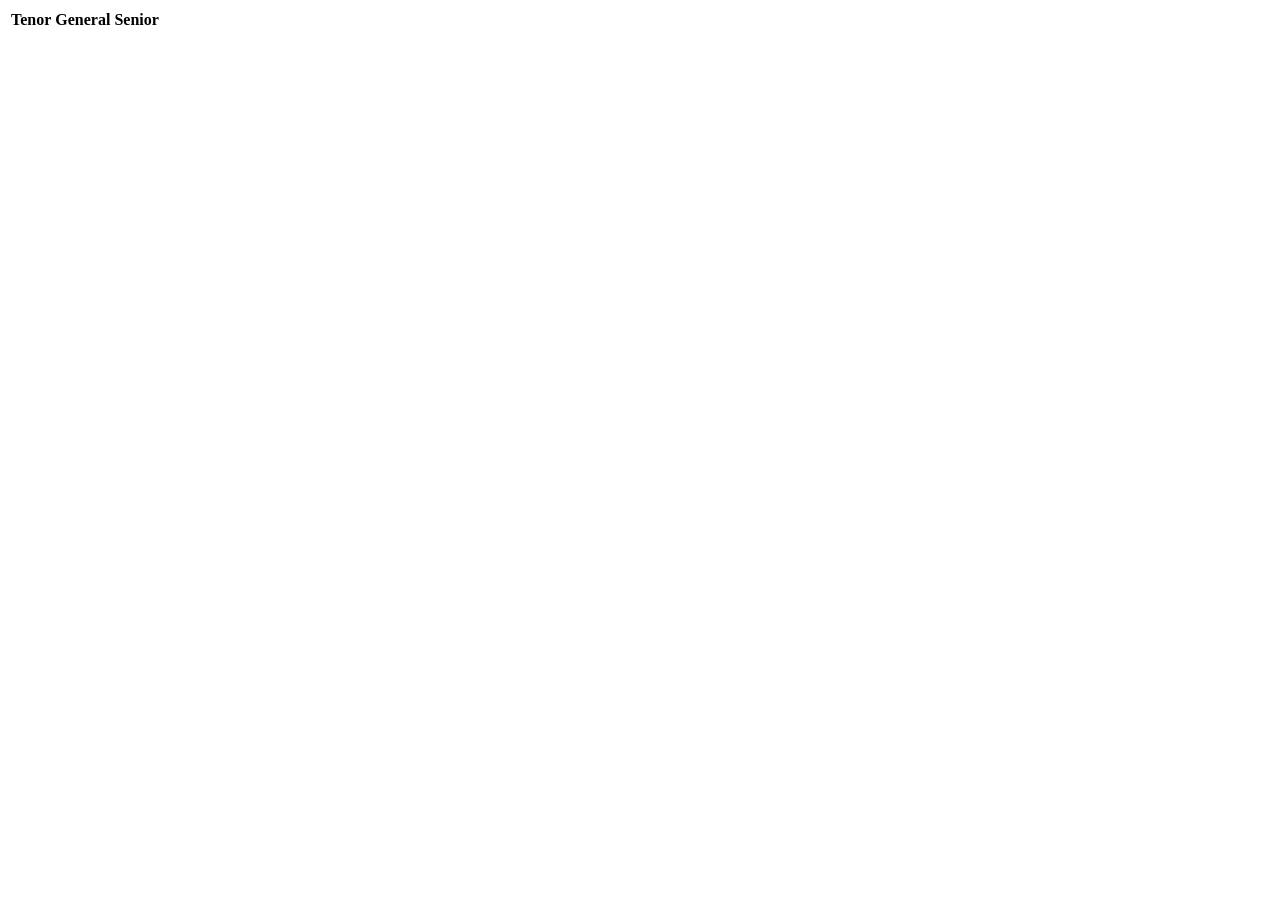
==== snapshots/au_fd_interest_rates.html @ 5e1a3cbd "added banks[c]" ====
<!--
Replace this template with a real AU fixed-deposit page HTML snapshot.
URL: https://www.au.bank.in/interest-rates/fixed-deposit-interest-rates
-->
<html>
  <body>
    <table>
      <tr>
        <th>Tenor</th>
        <th>General</th>
        <th>Senior</th>
      </tr>
    </table>
  </body>
</html>
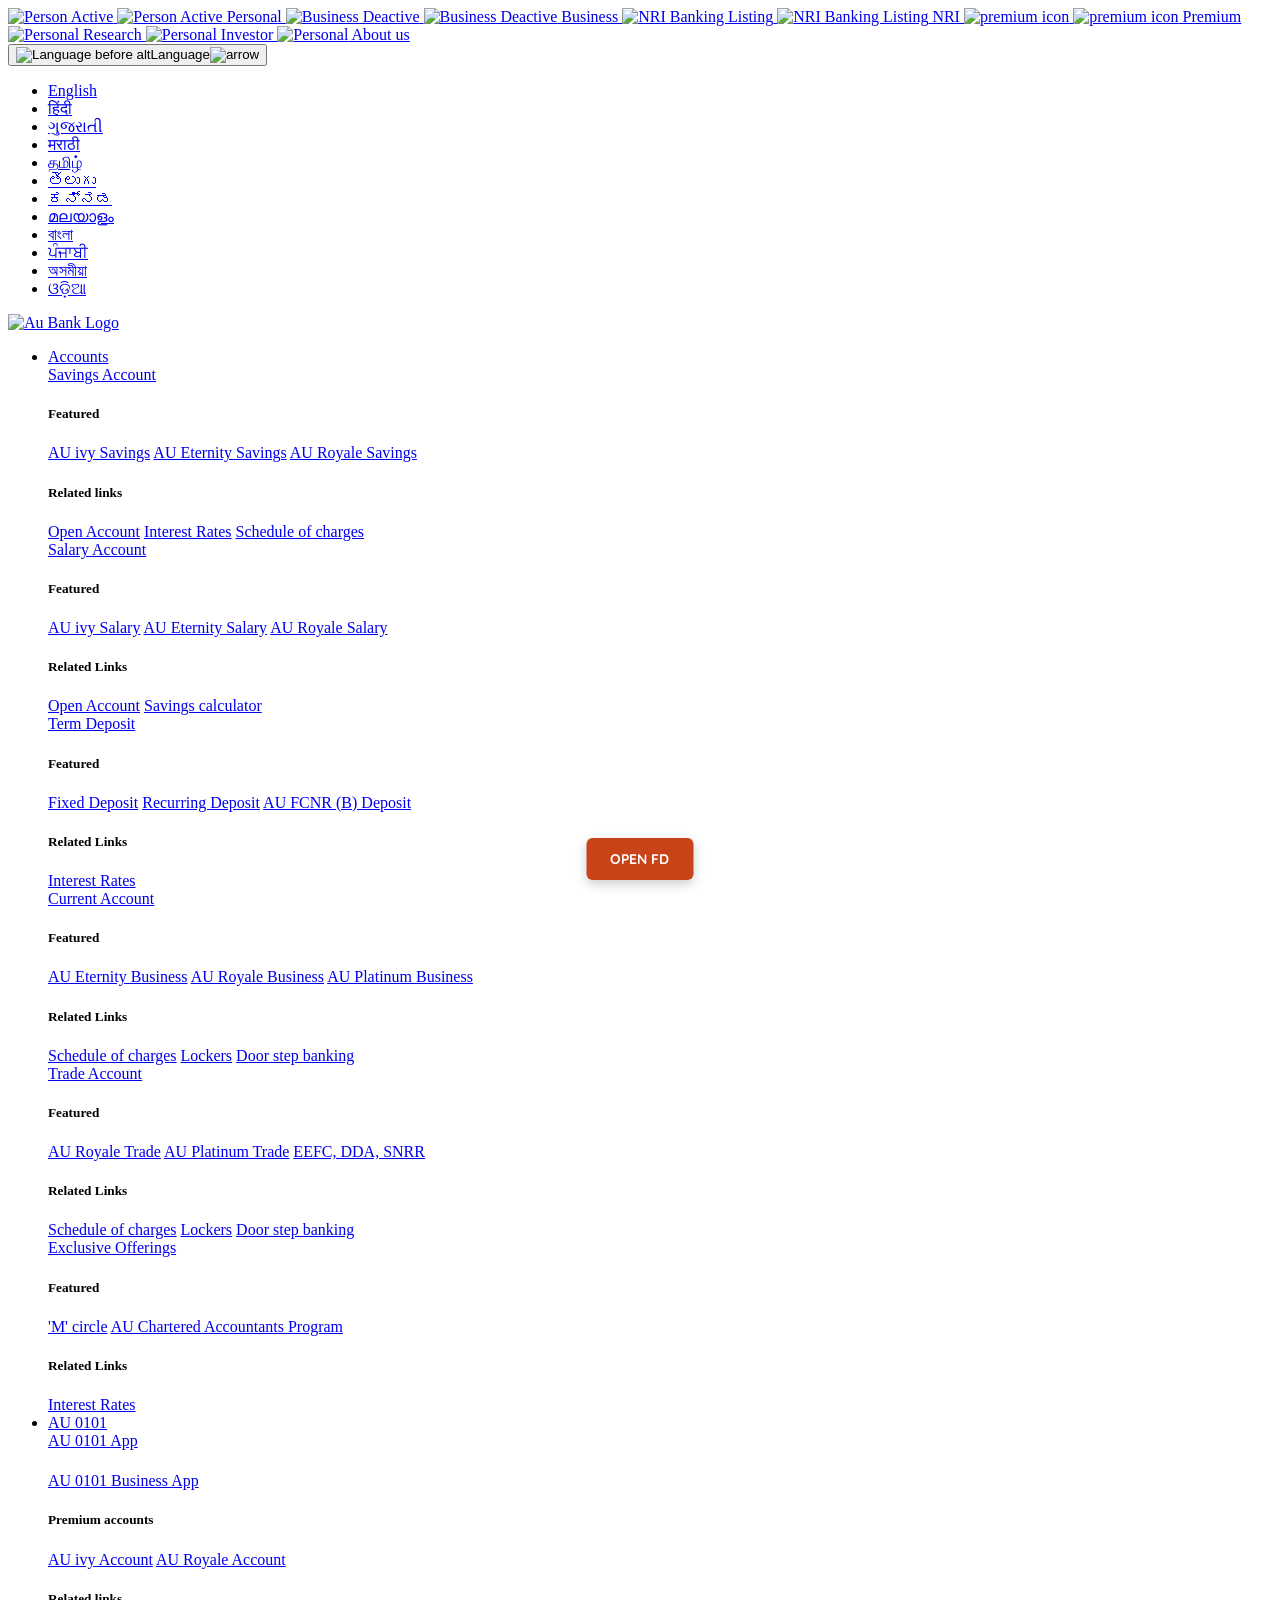
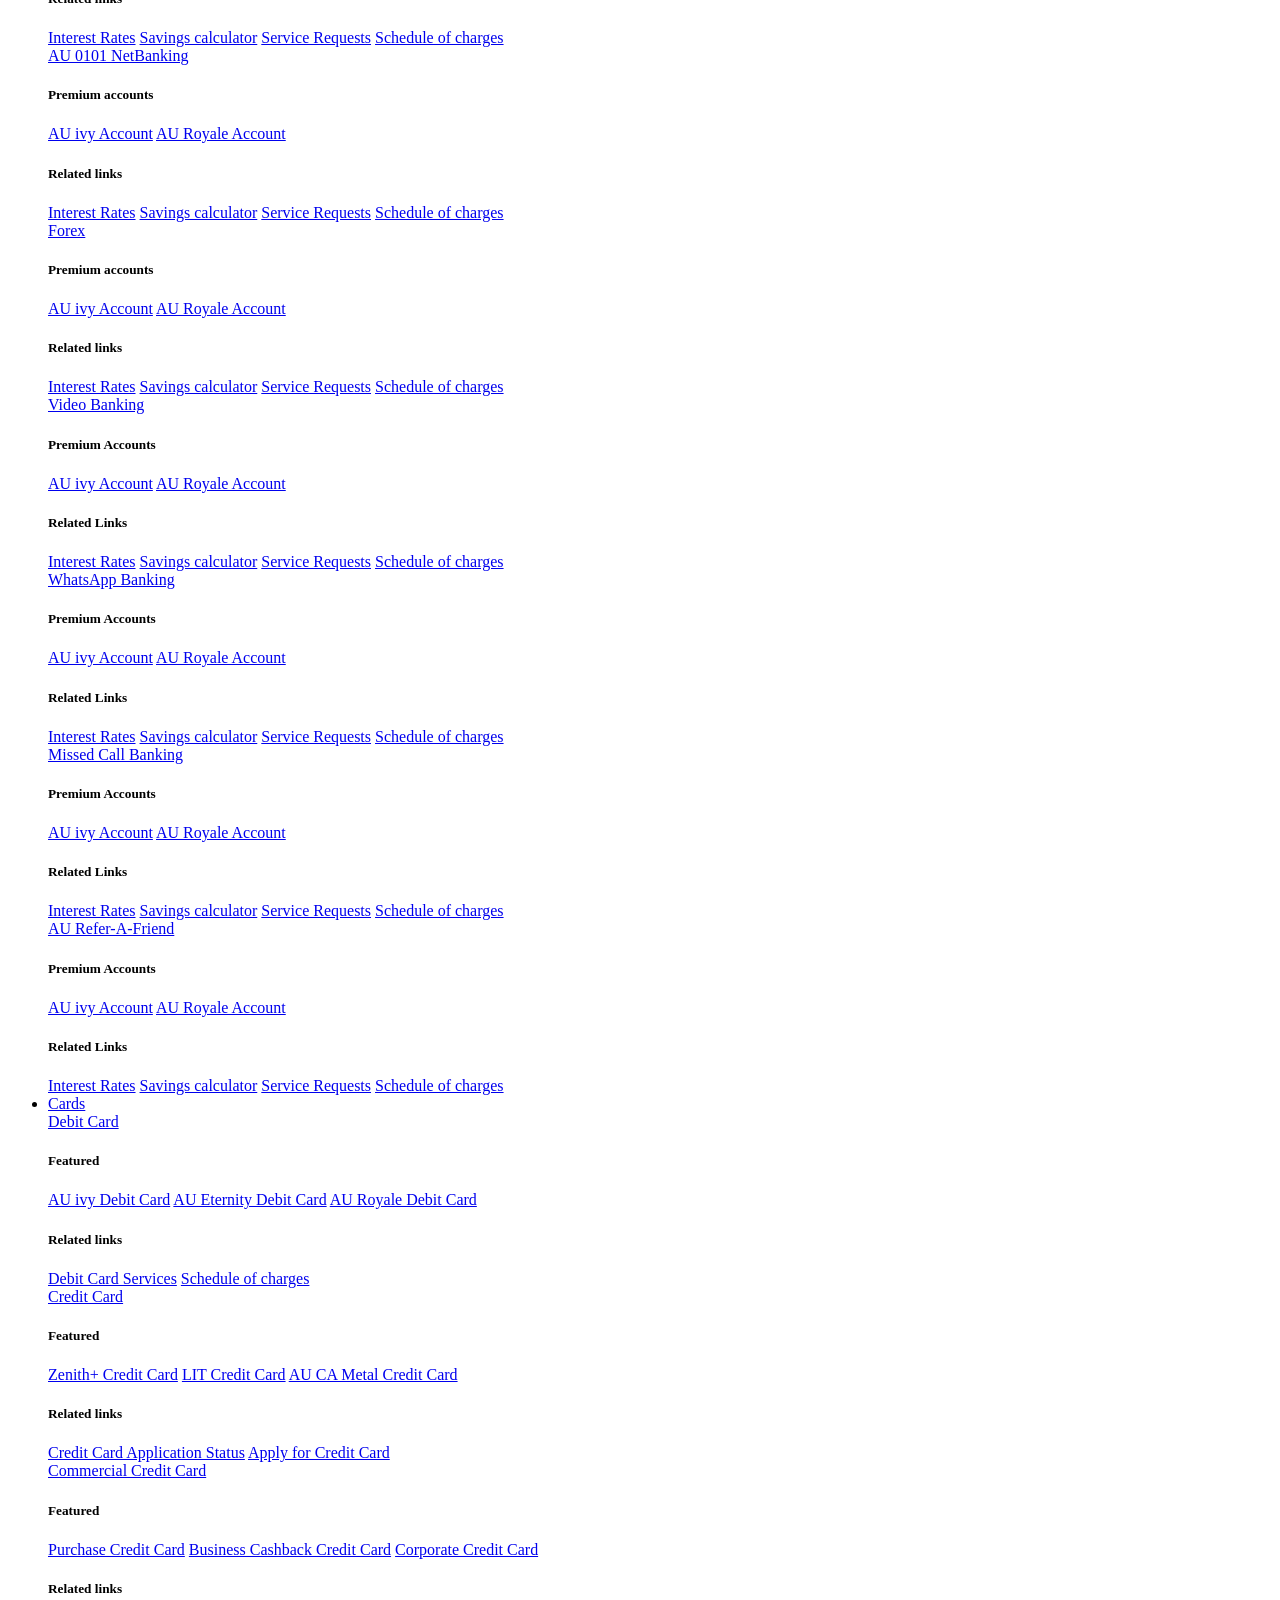
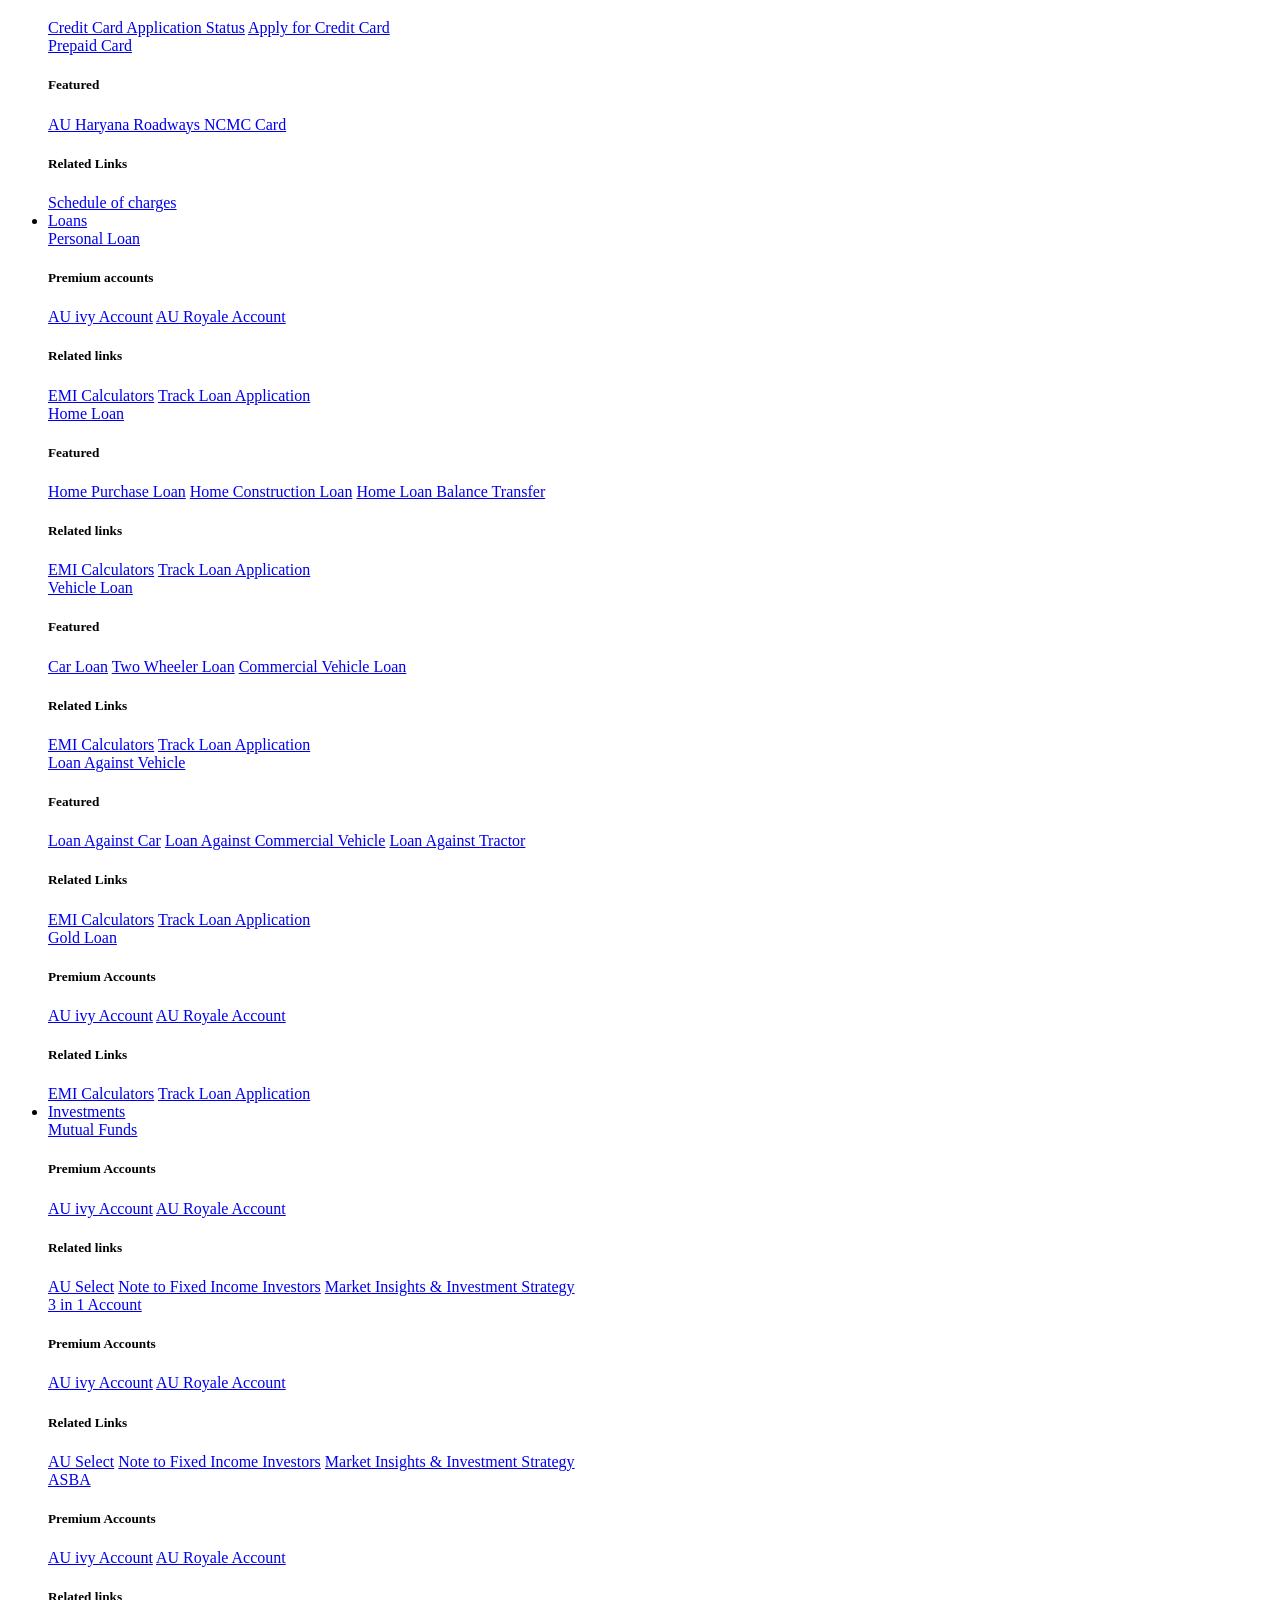
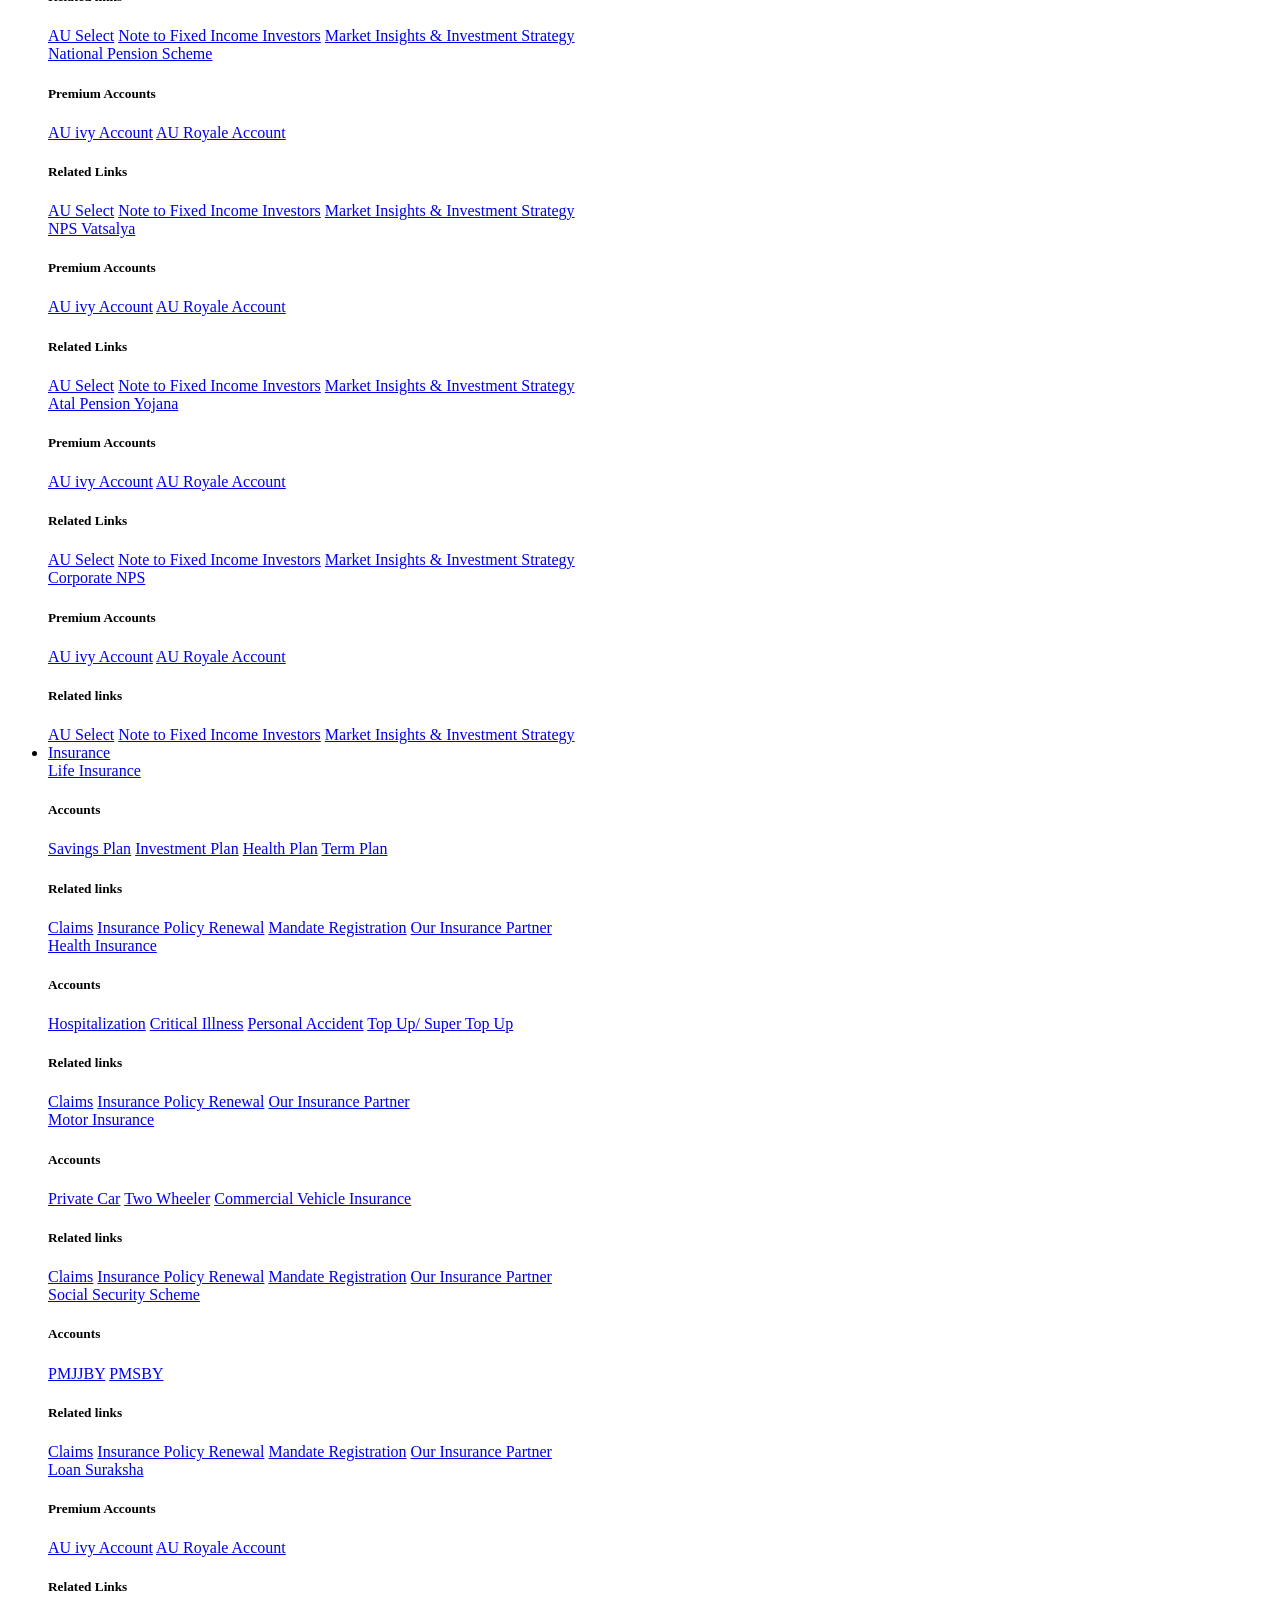
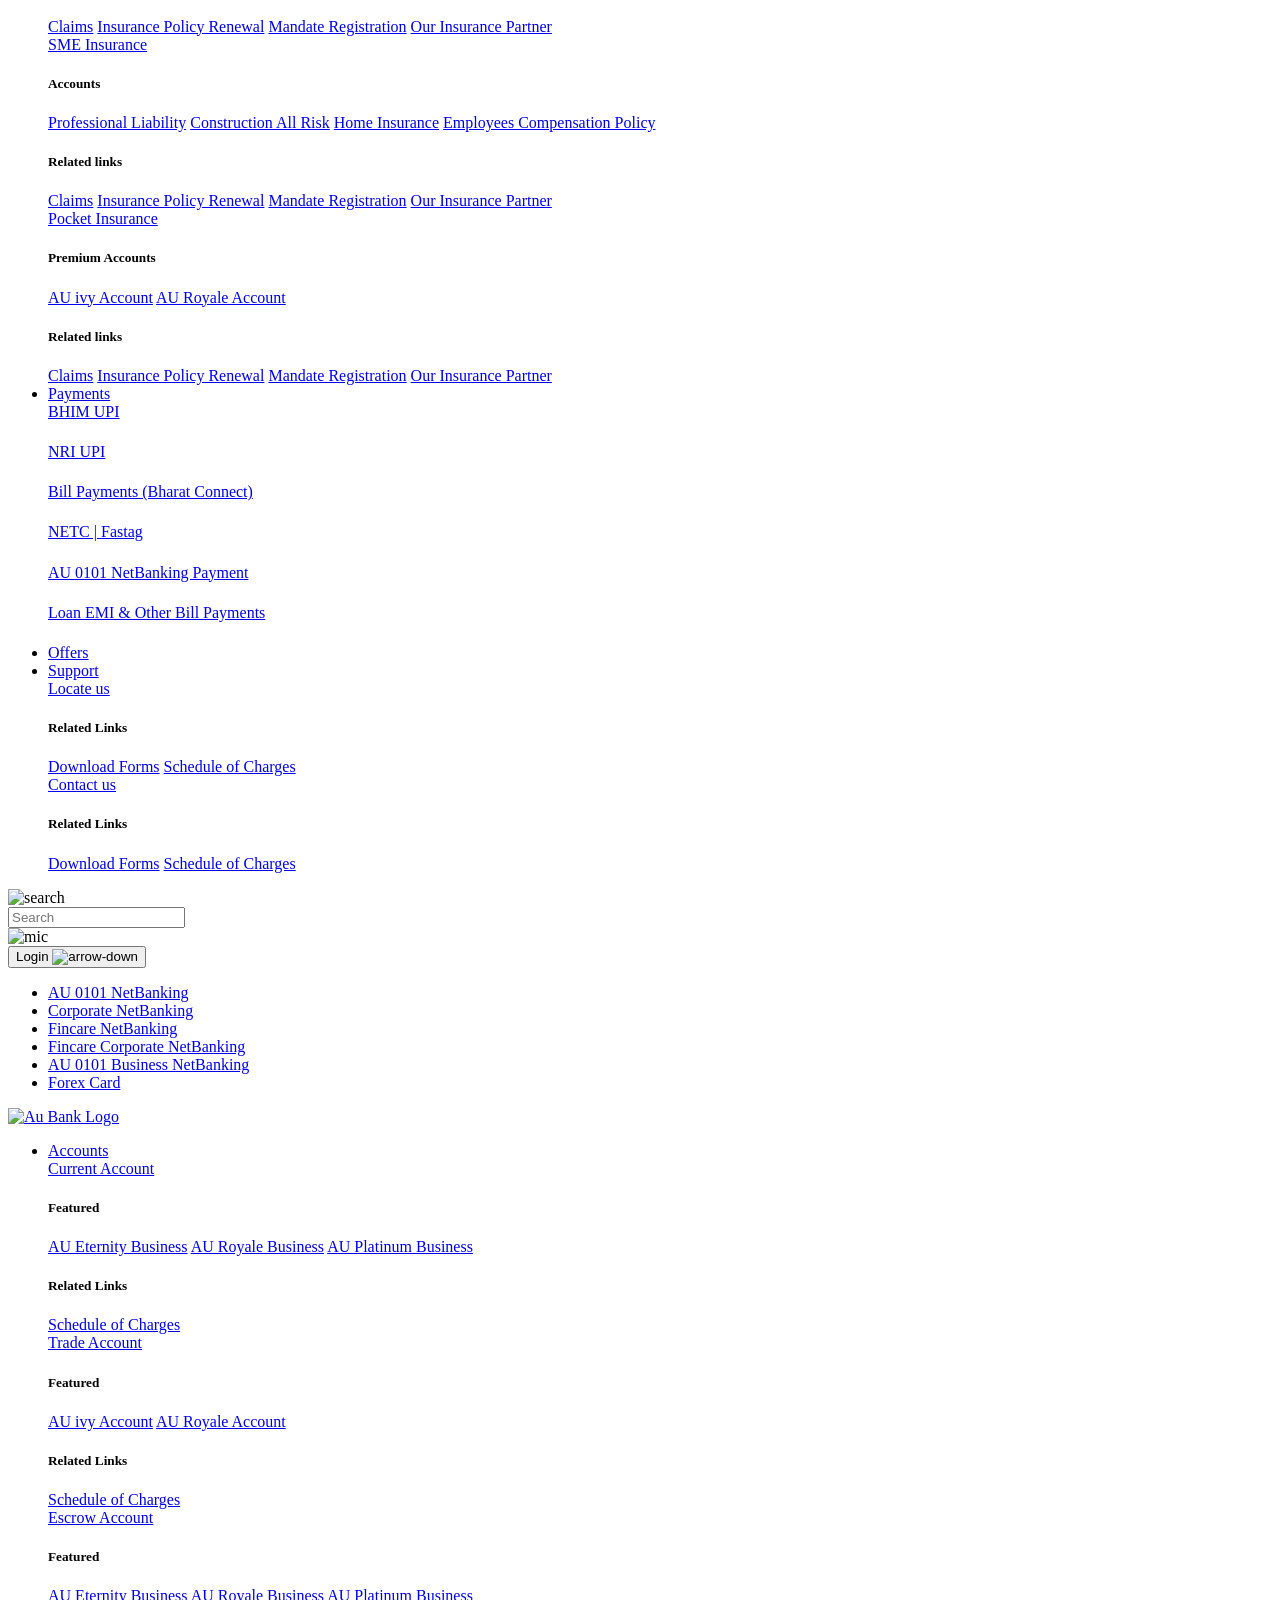
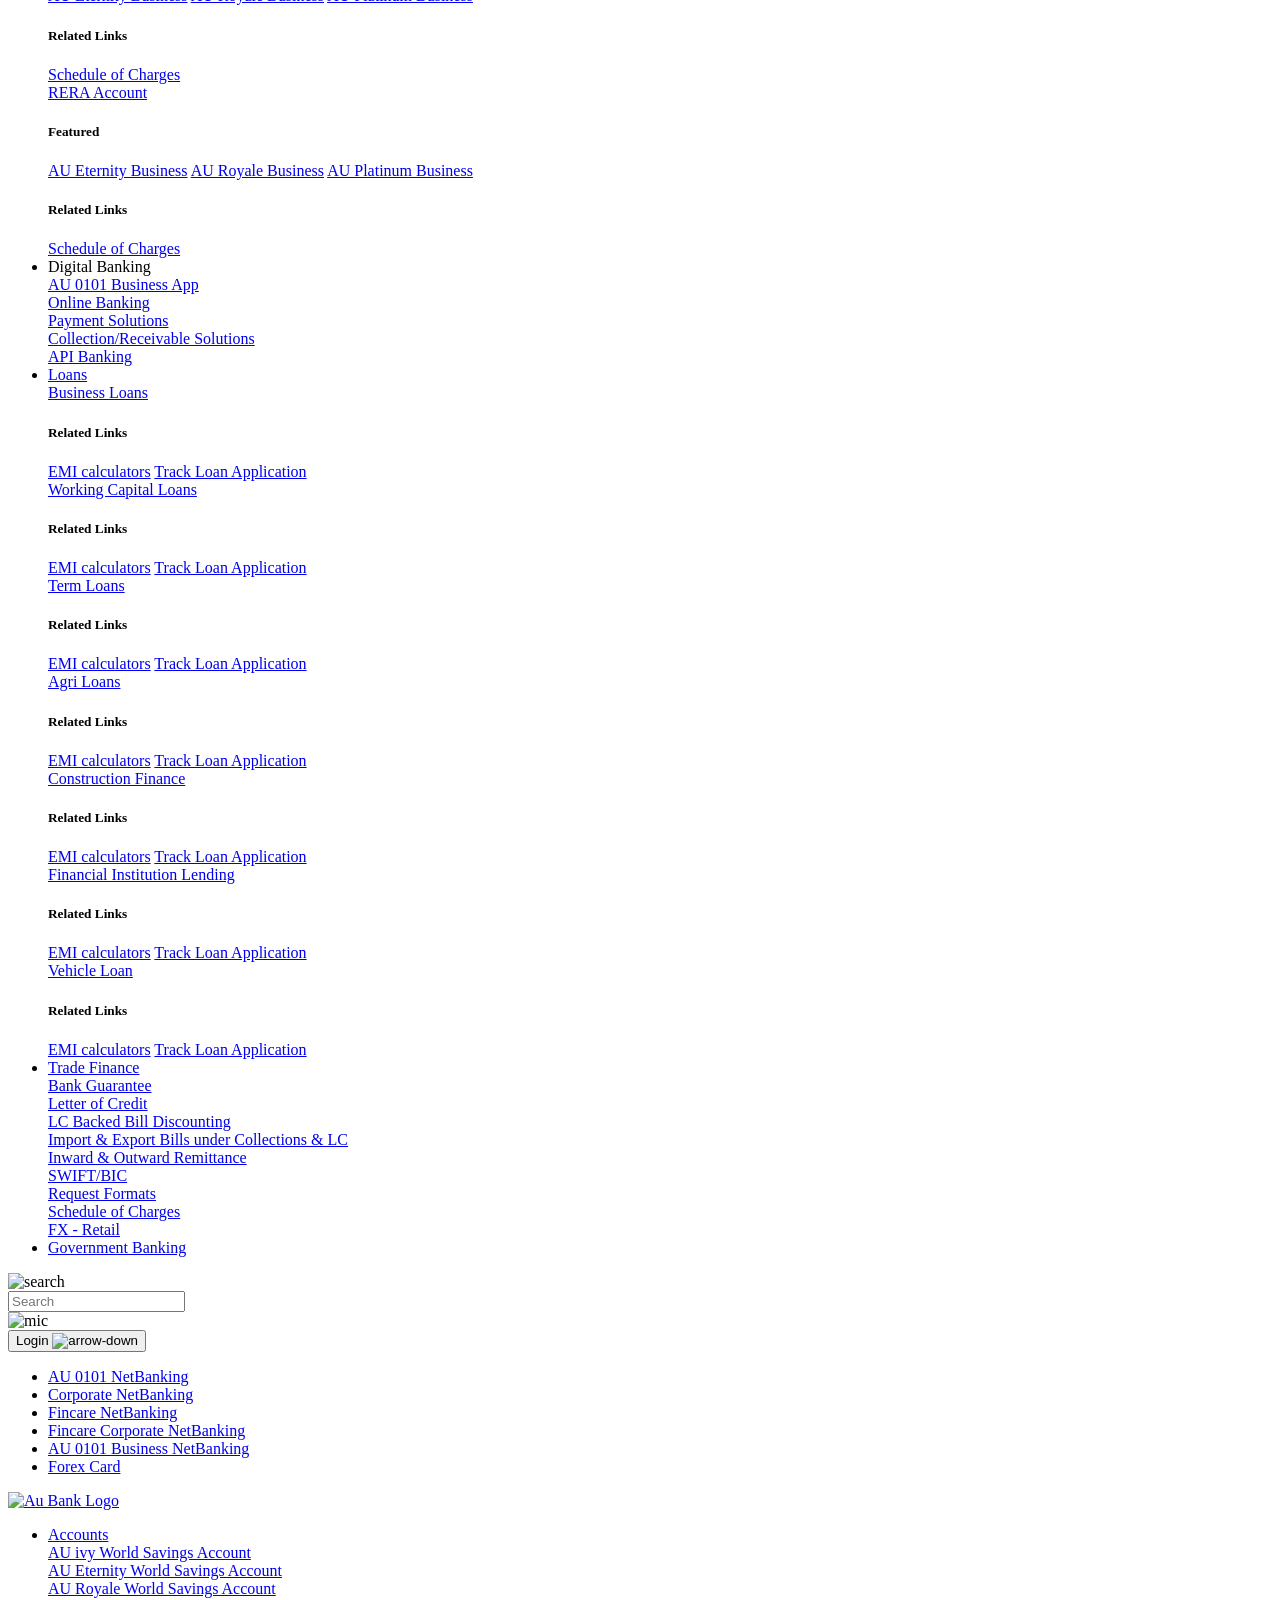
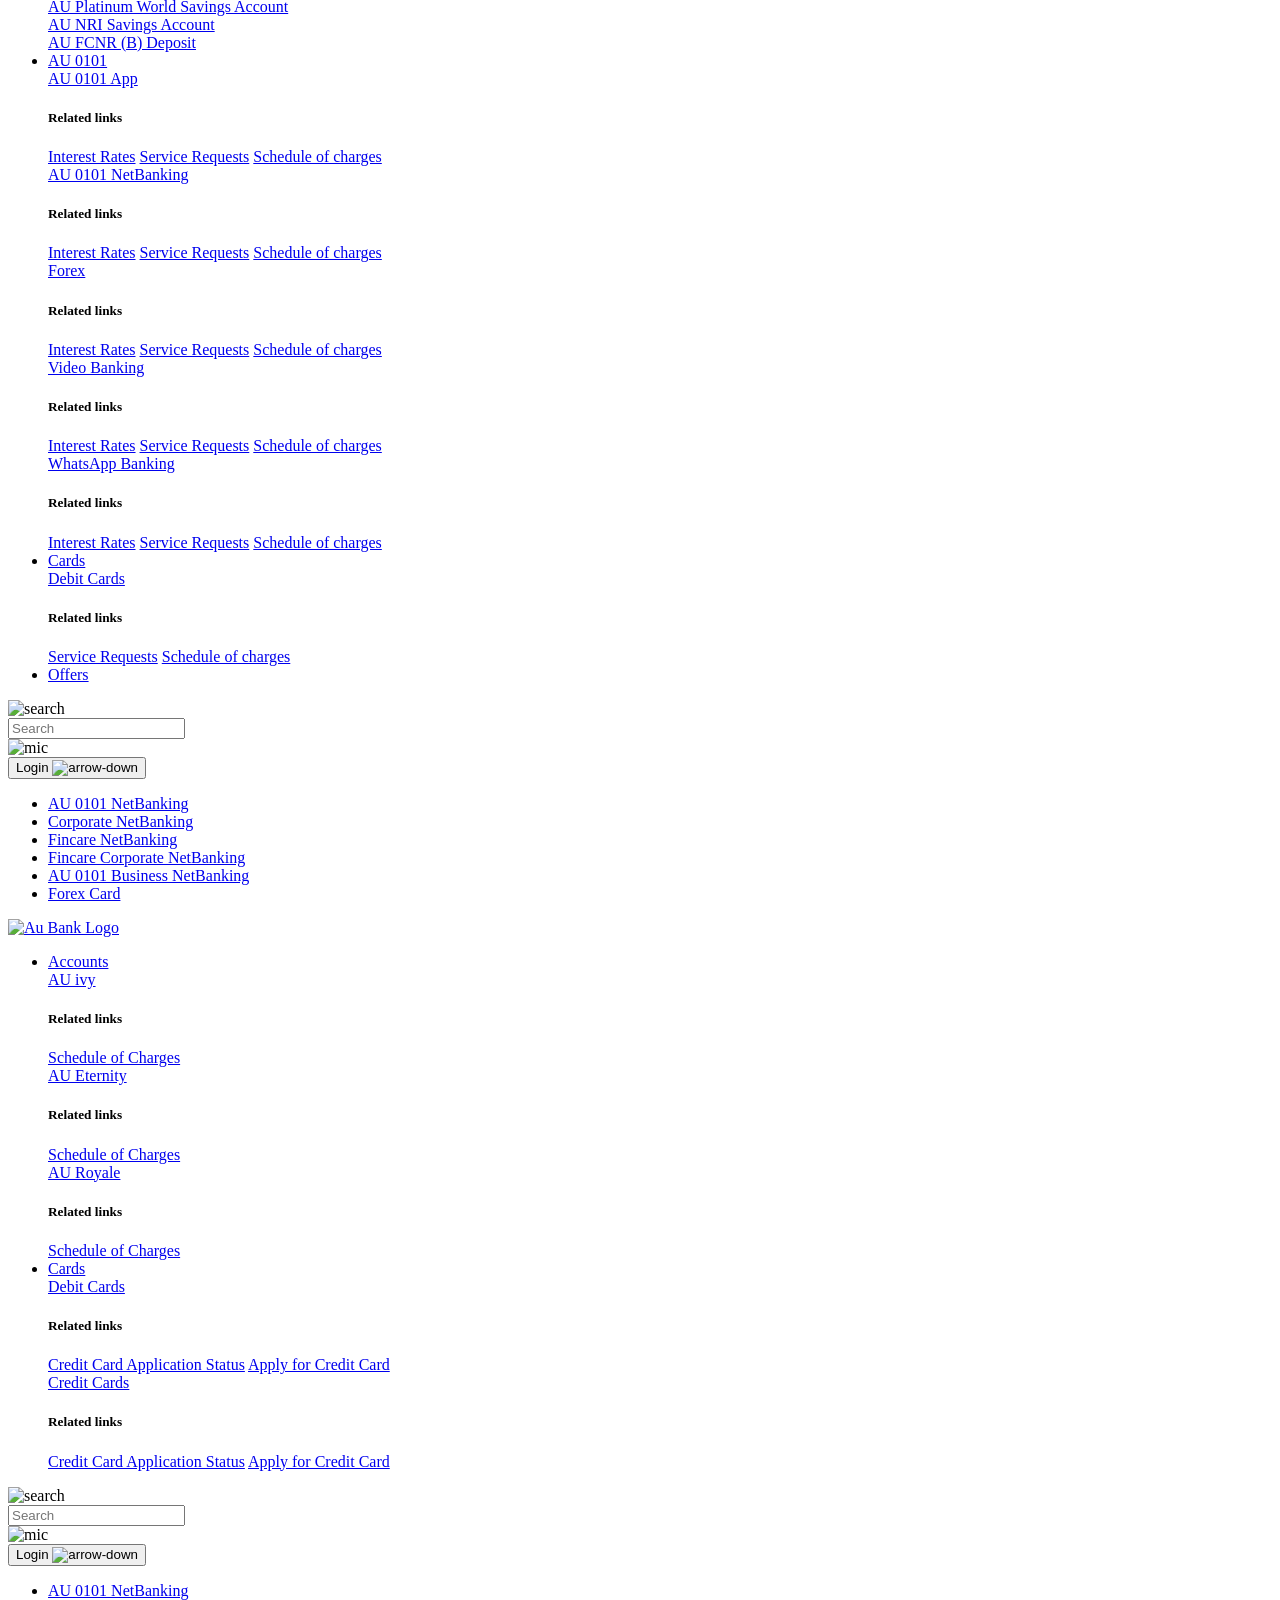
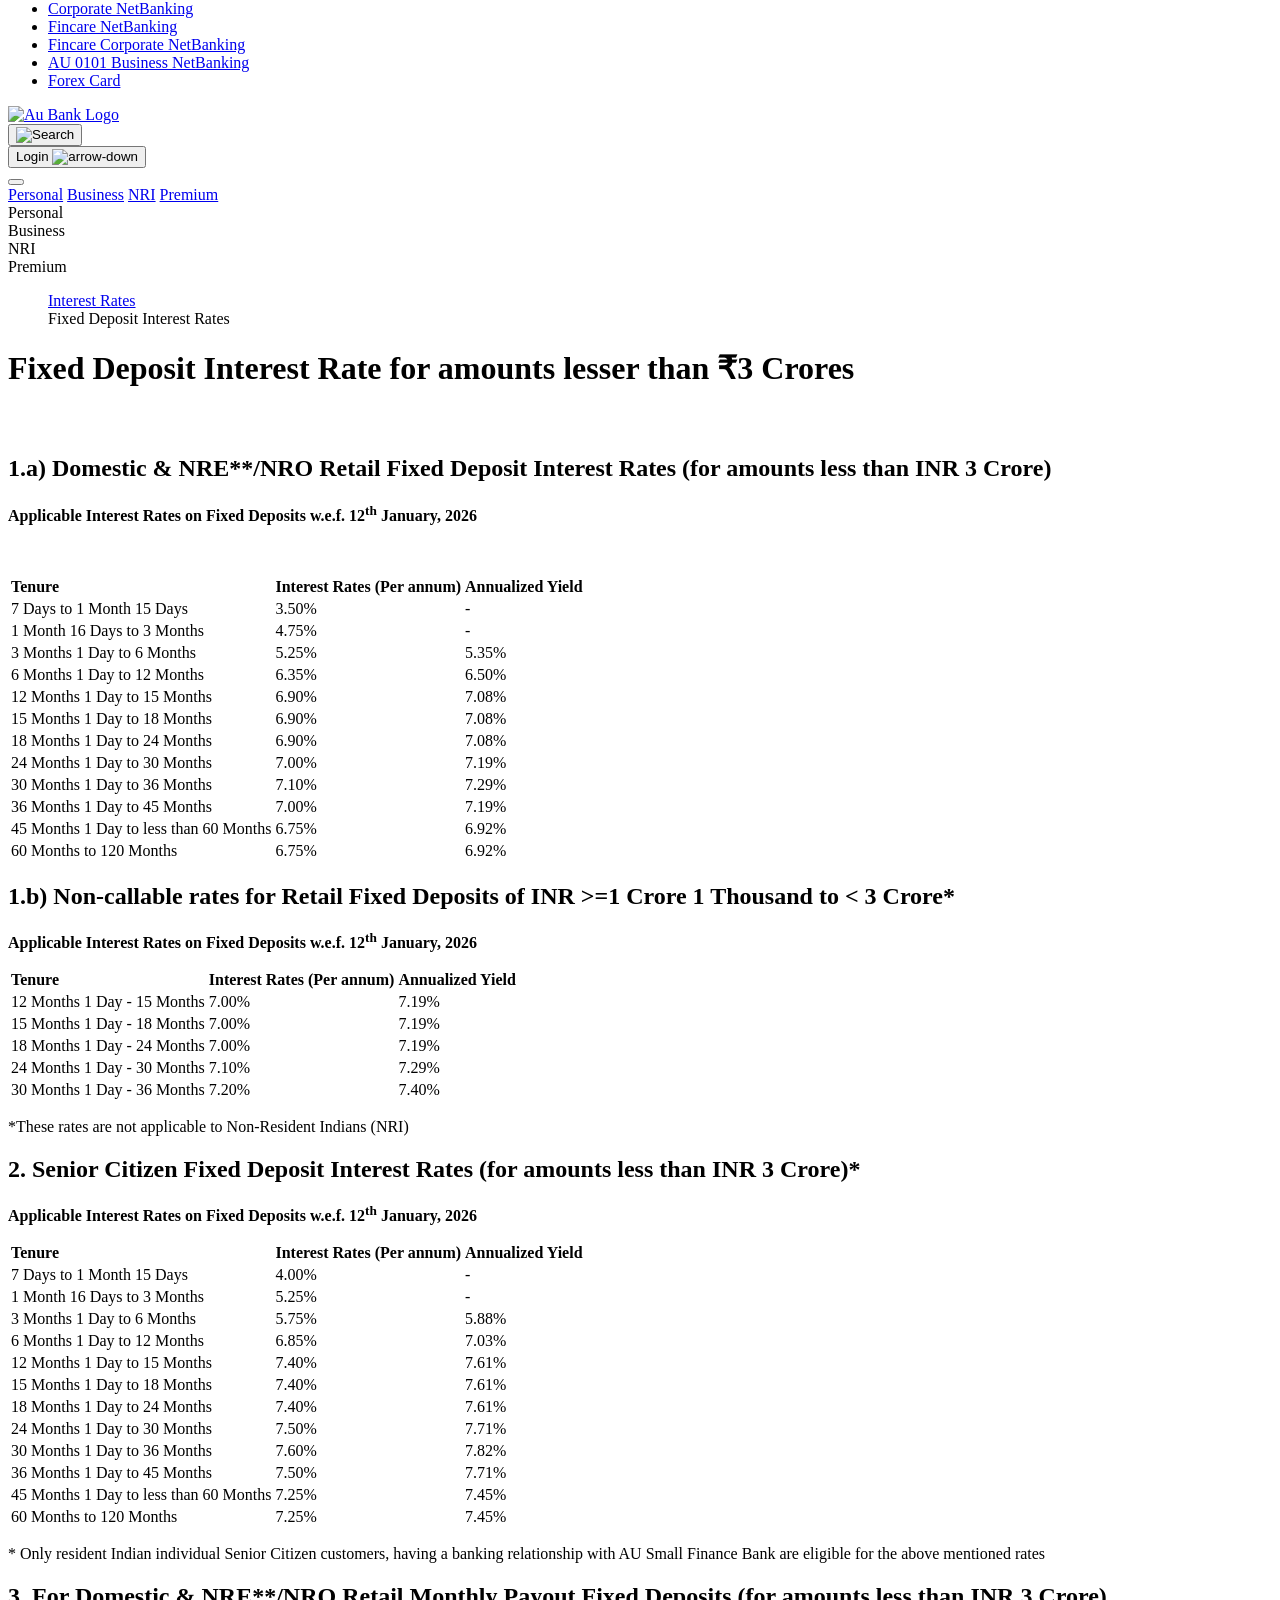
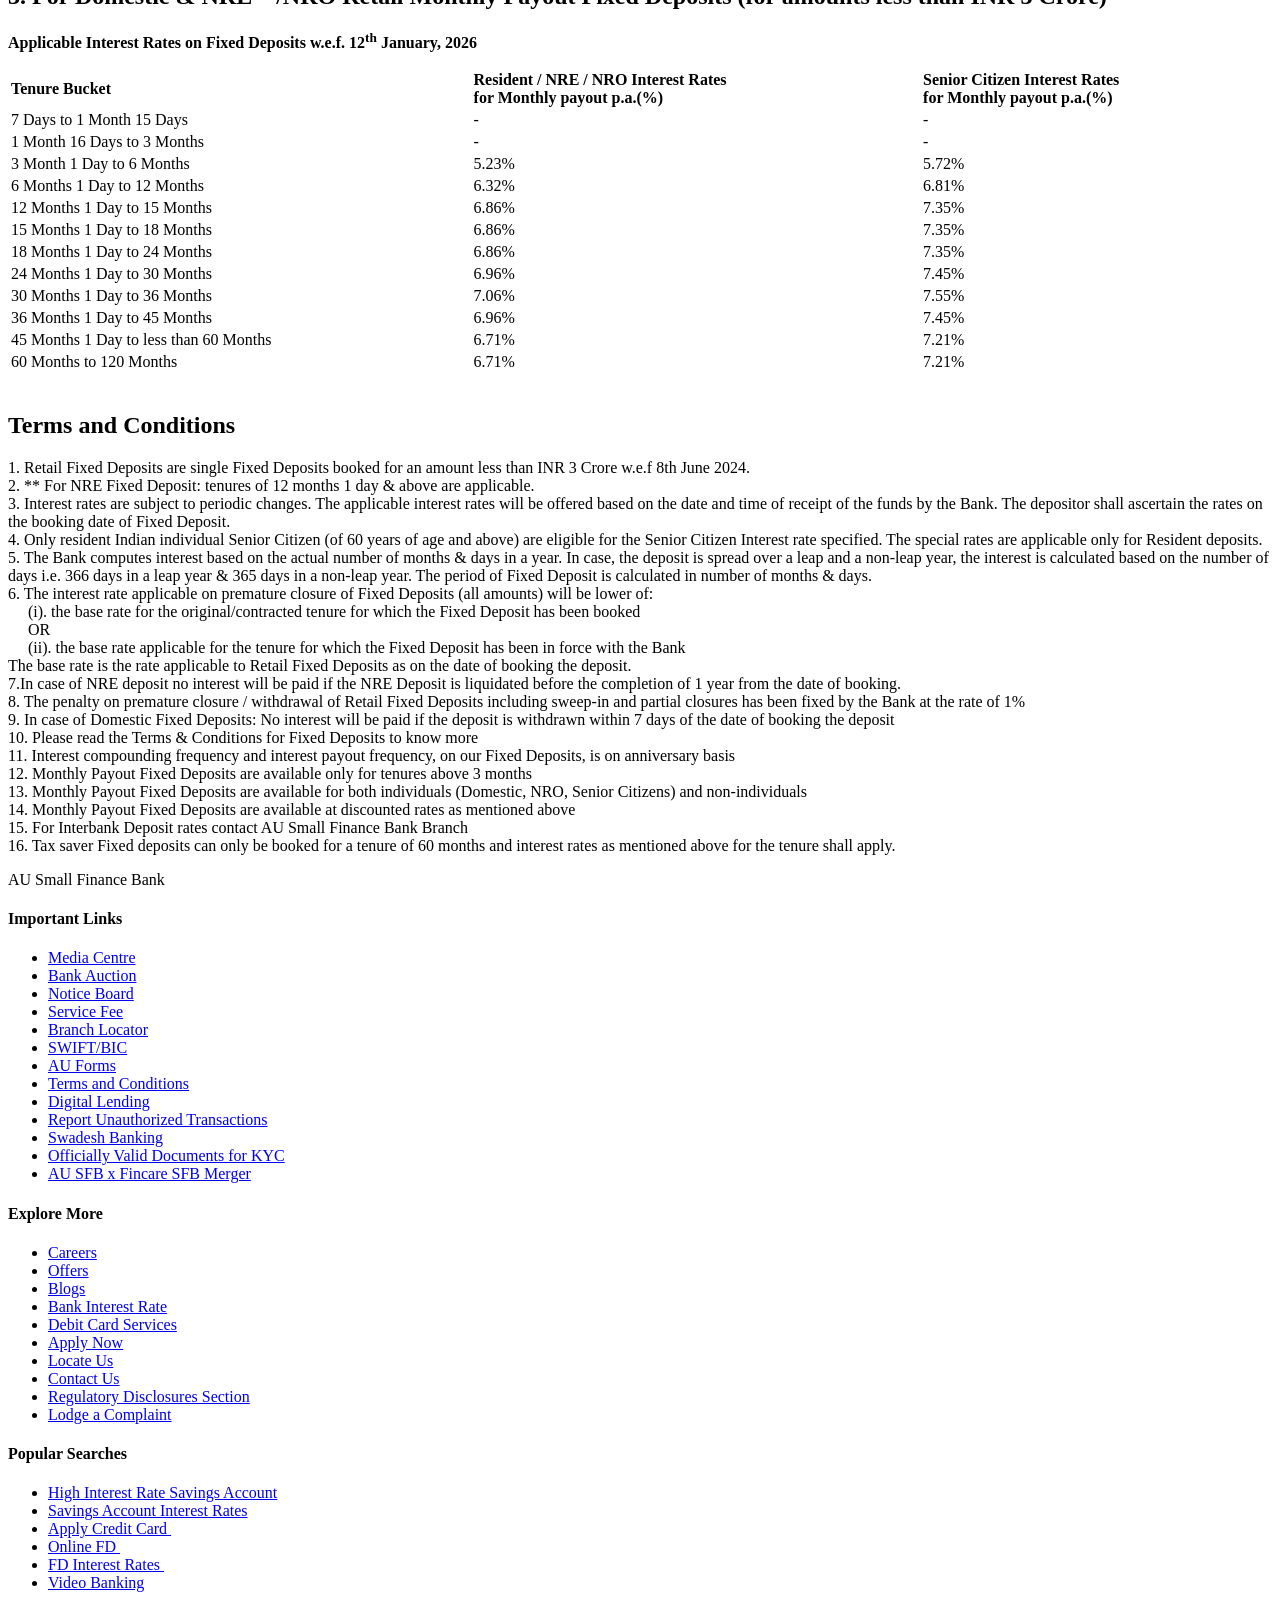
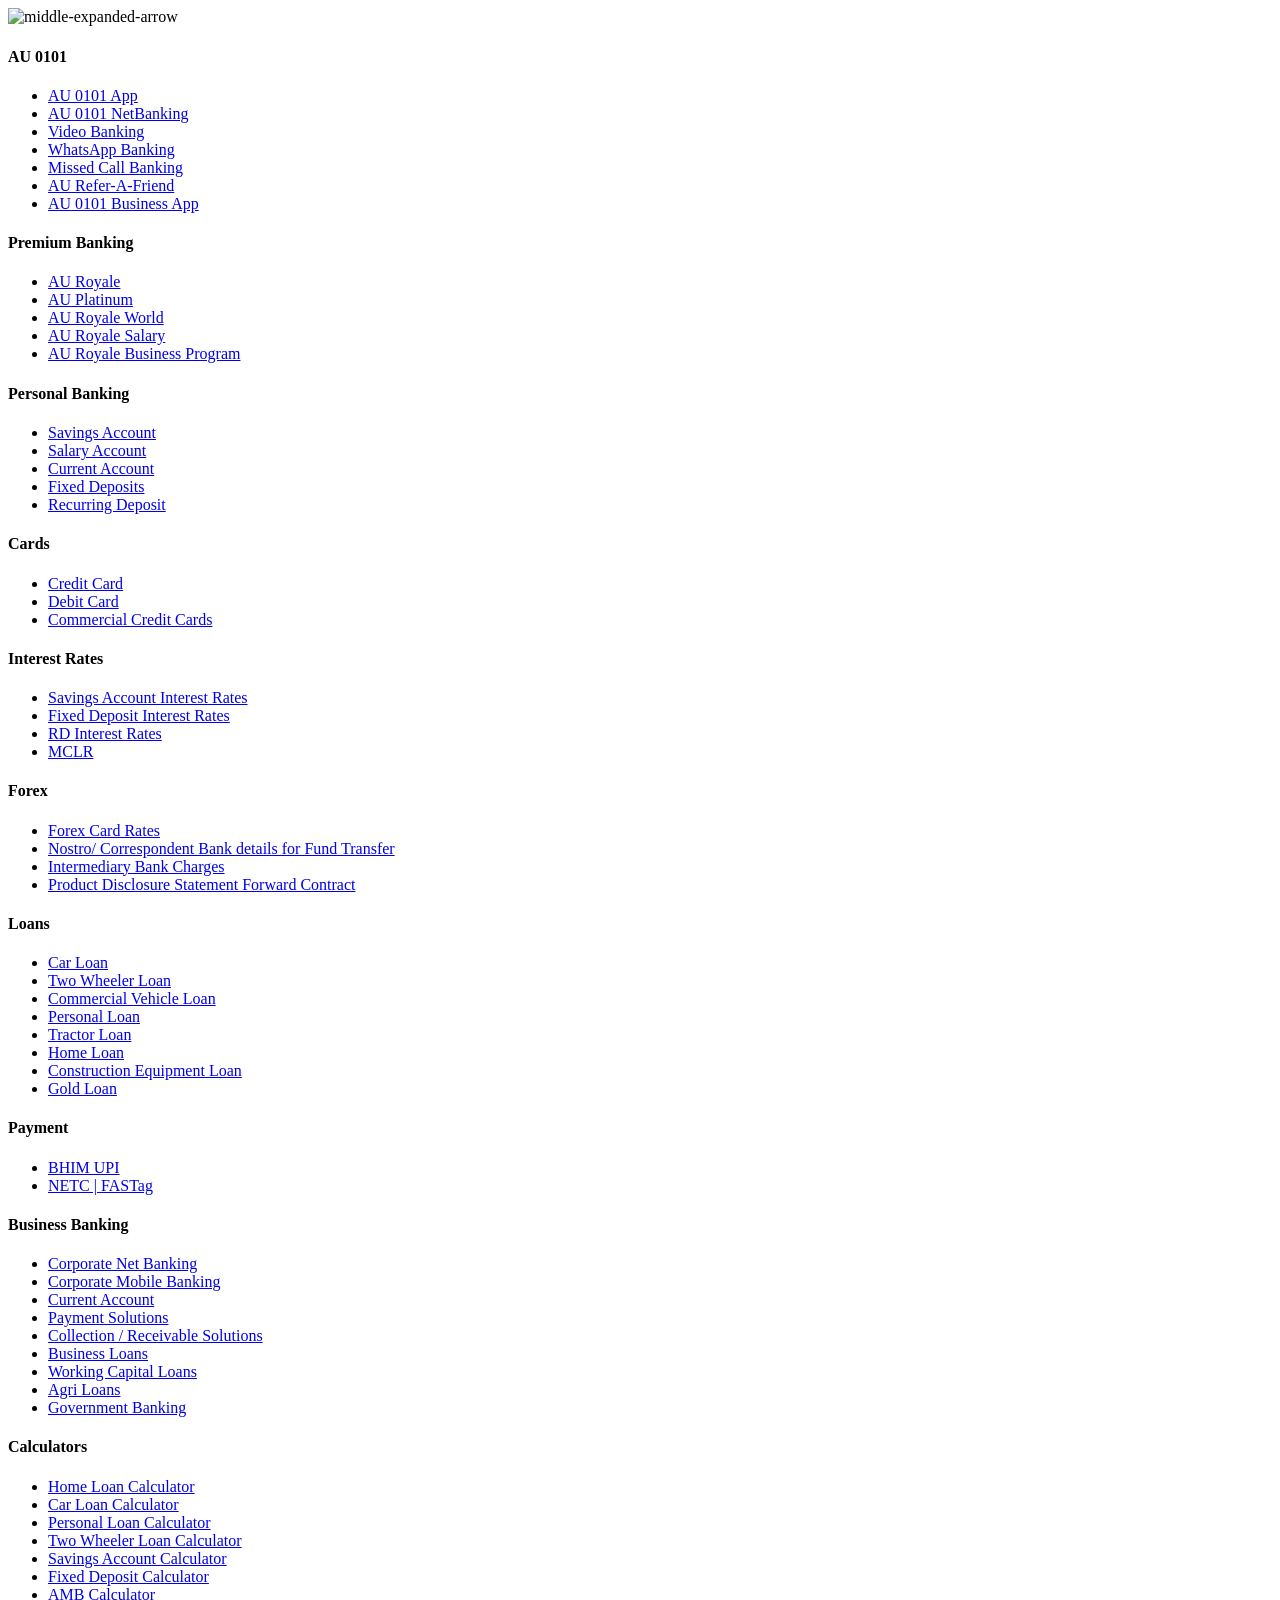
==== commit 6c852603: "updated rates[c]" ====
--- a/snapshots/au_fd_interest_rates.html
+++ b/snapshots/au_fd_interest_rates.html
@@ -1,15 +1,5668 @@
-<!--
-Replace this template with a real AU fixed-deposit page HTML snapshot.
-URL: https://www.au.bank.in/interest-rates/fixed-deposit-interest-rates
--->
-<html>
-  <body>
-    <table>
-      <tr>
-        <th>Tenor</th>
-        <th>General</th>
-        <th>Senior</th>
-      </tr>
-    </table>
-  </body>
-</html>
+<!DOCTYPE html><html lang="en"><head>
+  <meta charset="UTF-8">
+  
+    
+
+
+
+
+  <title>Check Current FD Interest Rates 2026 | AU Small Finance Bank</title>
+  <meta name="content-page-ref" content="_S2p0HL6Aw9bb6NQDzWOc2WjK-HomaLCm4tcJRHtecYU-KZkAqo66bVGkZhLlqVSIZbb4lVtvqZbGhHJosS8wNKTyRZ9yG5BNYVo_-aNLjG5fkMsAQs3yRw5uh1Ba125">
+<script type="text/javascript" async="" src="https://www.google-analytics.com/analytics.js"></script><script defer="defer" type="text/javascript" src="/.rum/@adobe/helix-rum-js@%5E2/dist/micro.js"></script>
+<link rel="apple-touch-icon" href="/favicon.ico">
+  <link rel="icon" href="/favicon.ico" type="image/x-icon">
+  <link rel="icon" type="image/png" href="/content/dam/aubank/in/en/common/icons/fav-icon.png">
+  
+  <link rel="shortcut icon" href="/favicon.ico">
+  
+  <meta name="keywords" content="interest rates, fd interest rates, fixed deposit interest rates, fixed deposit interest, fixed deposit rates, fixed deposit interest">
+  <meta name="description" content="Check latest Fixed Deposit Interest Rates for senior citizens and NRE NRO retail offered by AU Small Finance Bank. Know about small finance bank FD rates with us. Invest now!">
+  <meta name="template" content="offers">
+  <meta name="viewport" content="width=device-width, initial-scale=1">
+  
+  <meta http-equiv="X-UA-Compatible" content="IE=edge">
+  
+  <meta property="og:type" content="website">
+  <meta property="og:url" content="https://www.au.bank.in/interest-rates/fixed-deposit-interest-rates">
+  <meta property="og:title" content="Check Current FD Interest Rates 2026 | AU Small Finance Bank">
+  <meta property="og:description" content="Check latest Fixed Deposit Interest Rates for senior citizens and NRE NRO retail offered by AU Small Finance Bank. Know about small finance bank FD rates with us. Invest now!">
+  
+  <meta name="twitter:card" content="website">
+  <meta name="twitter:url" content="https://www.au.bank.in/interest-rates/fixed-deposit-interest-rates">
+  <meta name="twitter:title" content="Check Current FD Interest Rates 2026 | AU Small Finance Bank">
+  <meta name="twitter:description" content="Check latest Fixed Deposit Interest Rates for senior citizens and NRE NRO retail offered by AU Small Finance Bank. Know about small finance bank FD rates with us. Invest now!">
+  <meta name="google" content="notranslate">
+
+  
+  
+    
+  
+    
+  
+    
+  
+    
+  
+  
+  
+  
+  <meta name="robots" content="index, follow">
+  
+  
+  
+  
+   <link rel="canonical" href="https://www.au.bank.in/interest-rates/fixed-deposit-interest-rates">
+  
+  
+  
+   
+  
+    
+  
+
+    
+
+
+
+
+
+    
+    
+    
+    
+    
+    
+    
+
+
+
+
+<!-- Adobe Target Cookie Configuration -->
+<script>
+window.targetGlobalSettings = {
+  // Set cookie on the actual host, not on a public-suffix root
+  cookieDomain: window.location.hostname
+};
+</script>
+
+
+<script src="https://assets.adobedtm.com/8e068bb67c90/07a78f6404f1/launch-5e1bff55b076.min.js" async=""> </script>
+
+<!-- Google Tag Manager -->
+<script>(function(w,d,s,l,i){w[l]=w[l]||[];w[l].push({'gtm.start':
+new Date().getTime(),event:'gtm.js'});var f=d.getElementsByTagName(s)[0],
+j=d.createElement(s),dl=l!='dataLayer'?'&l='+l:'';j.async=true;j.src=
+'https://ems-urlprotect.trendmicro.com:443/wis/clicktime/v1/query?url=https%3a%2f%2fwww.googletagmanager.com%2fgtm.js%3fid%3d%27%2bi%2bdl%3bf.parentNode.insertBefore%28j%2cf%29%3b&umid=3545d168-0604-4da2-934c-ac8f41108a9e&rct=1759821264&auth=4fea40f54211b7884b431366a5ca0cb1a239a50b-0ac45761ce0a3836ef5b7166e2f550b4508e7bc1
+})(window,document,'script','dataLayer','GTM-P454XW5');</script>
+<!-- End Google Tag Manager -->
+
+
+
+    <script type="application/ld+json">
+{
+  "siteNavigation": {
+    "@context": "https://schema.org",
+    "@type": "SiteNavigationElement",
+    "name": "Check Current FD Interest Rates 2026 | AU Small Finance Bank",
+    "hasPart": []
+  },
+  "itemList": {
+    "@context": "https://schema.org",
+    "@type": "ItemList",
+    "name": "Check Current FD Interest Rates 2026 | AU Small Finance Bank",
+    "itemListElement": []
+  }
+}
+</script>
+
+
+<link as="font" crossorigin="" href="/content/dam/aubank/in/en/fonts/aubank_font-two.woff2" rel="preload" type="font/woff2">
+<link rel="dns-prefetch" href="//s7ap1.scene7.com">
+<link rel="preconnect" href="https://s7ap1.scene7.com" crossorigin="">
+<style> 
+    @font-face {
+        font-family: 'Noto Sans';
+        src: url('/content/dam/aubank/in/en/fonts/aubank_font-two.woff2') format('woff2');
+        font-weight: 400;
+        font-style: normal;
+        font-display: swap;
+    }
+    
+</style>
+
+
+
+
+
+
+<link rel="alternate" href="https://www.au.bank.in/" hreflang="x-default">
+<link rel="alternate" href="https://www.au.bank.in/" hreflang="en-in">
+
+<link rel="alternate" hreflang="hi" href="https://www.au.bank.in/hi/">
+<link rel="alternate" hreflang="te" href="https://www.au.bank.in/te/">
+<link rel="alternate" hreflang="kn" href="https://www.au.bank.in/kn/">
+<link rel="alternate" hreflang="ta" href="https://www.au.bank.in/ta/">
+<link rel="alternate" hreflang="ml" href="https://www.au.bank.in/ml/">
+<link rel="alternate" hreflang="bn" href="https://www.au.bank.in/bn/">
+<link rel="alternate" hreflang="mr" href="https://www.au.bank.in/mr/">
+<link rel="alternate" hreflang="pa" href="https://www.au.bank.in/pa/">
+<link rel="alternate" hreflang="as" href="https://www.au.bank.in/as/">
+<link rel="alternate" hreflang="gu" href="https://www.au.bank.in/gu/">
+<link rel="alternate" hreflang="or" href="https://www.au.bank.in/or/">
+<link rel="alternate" hreflang="en" href="https://www.au.bank.in/en/">
+
+<script>
+     document.addEventListener('DOMContentLoaded', function () {
+        const path = window.location.pathname;
+        const body = document.body;
+        body.classList.remove('tamil', 'malayalam');
+
+        if (path.includes('/ta/')) {
+            body.classList.add('tamil');
+        } else if (path.includes('/ml/')) {
+            body.classList.add('malayalam');
+        }
+    });
+</script>
+  
+    
+    
+
+    
+
+    
+    
+    <link rel="stylesheet" href="/etc.clientlibs/aubank/clientlibs/clientlib-common.lc-53ededa2bde6f015de04cc92f83721b5-lc.min.css" type="text/css">
+<link rel="stylesheet" href="/etc.clientlibs/aubank/clientlibs/clientlib-offers.lc-671b905a6437405c42cda256d9a2321b-lc.min.css" type="text/css">
+<link rel="stylesheet" href="/etc.clientlibs/aubank/components/premiumBankingHomepage/benefitscard/clientlibs.lc-d6e6f5030136bd2e601fb07319ee117a-lc.min.css" type="text/css">
+<link rel="stylesheet" href="/etc.clientlibs/aubank/components/appPage/benefitscard/clientlibs.lc-d6e6f5030136bd2e601fb07319ee117a-lc.min.css" type="text/css">
+<link rel="stylesheet" href="/etc.clientlibs/aubank/components/appPage/benefitcalculator/clientlibs.lc-cf7f5e0031bb8030c0a156dbf05b5713-lc.min.css" type="text/css">
+<link rel="stylesheet" href="/etc.clientlibs/aubank/components/appPage/upcomingproducts/clientlibs.lc-a5bb001255fb1c2d3a2d4eafd18c6d5f-lc.min.css" type="text/css">
+<link rel="stylesheet" href="/etc.clientlibs/aubank/components/appPage/faqapppageClientlib/clientlibs.lc-e6e9306ecea3895f567d74f292b0ef5d-lc.min.css" type="text/css">
+<link rel="stylesheet" href="/etc.clientlibs/aubank/clientlibs/clientlib-audioComponent.lc-eacc630a16401068ac98c89bad849c65-lc.min.css" type="text/css">
+<link rel="stylesheet" href="/etc.clientlibs/aubank/clientlibs/clientlib-referalBanner.lc-3ba18af2a72a74c0676a86f5b899b48b-lc.min.css" type="text/css">
+<link rel="stylesheet" href="/etc.clientlibs/aubank/components/popupComponents/popupModule/clientlibs.lc-d61cc4e202923dc5635c67e2995ccaca-lc.min.css" type="text/css">
+<link rel="stylesheet" href="/etc.clientlibs/aubank/components/common/popupModule/clientlibs.lc-c31a217f9561d86111e06817776a4011-lc.min.css" type="text/css">
+
+
+    
+
+ 
+  
+    <link rel="icon" sizes="192x192" href="/icon-192x192.png">
+    <link rel="apple-touch-icon" sizes="180x180" href="/apple-touch-icon-180x180.png">
+    <link rel="apple-touch-icon" sizes="167x167" href="/apple-touch-icon-167x167.png">
+    <link rel="apple-touch-icon" sizes="152x152" href="/apple-touch-icon-152x152.png">
+    <link rel="apple-touch-icon" sizes="120x120" href="/apple-touch-icon-120x120.png">
+    <meta name="msapplication-square310x310logo" content="/icon-310x310.png">
+    <meta name="msapplication-wide310x150logo" content="/icon-310x150.png">
+    <meta name="msapplication-square150x150logo" content="/icon-150x150.png">
+    <meta name="msapplication-square70x70logo" content="/icon-70x70.png">
+
+  
+
+<style type="text/css">
+	body:not(.normalscreen) * {
+		/*visibility: visible;*/
+		opacity: 1;
+	}
+
+	body:not(.normalscreen) [data-aos^=fade] {
+		opacity: 1;
+		transform: translate3d(0, 0, 0);
+	}
+
+	body:not(.normalscreen) #overlay-body {
+		display: none;
+	}
+
+	body:not(.normalscreen) #overlay-body.show {
+		display: block;
+	}
+</style><script src="https://assets.adobedtm.com/extensions/EPef068a8d6dd34a43866d9a80cc98baab/AppMeasurement.min.js" async=""></script><script src="https://assets.adobedtm.com/extensions/EPef068a8d6dd34a43866d9a80cc98baab/AppMeasurement_Module_ActivityMap.min.js" async=""></script><script src="https://connect.facebook.net/signals/config/129194369172661?v=2.9.285&amp;r=stable&amp;domain=www.au.bank.in&amp;hme=12c8cdc903a327d6c396005880a21a0a6c955fe6b6fb47b10c9022424ec9b3ee&amp;ex_m=101%2C194%2C143%2C22%2C69%2C70%2C136%2C65%2C64%2C11%2C151%2C87%2C16%2C130%2C123%2C72%2C75%2C129%2C148%2C153%2C8%2C4%2C5%2C7%2C6%2C3%2C88%2C98%2C154%2C159%2C208%2C59%2C175%2C176%2C52%2C264%2C30%2C71%2C220%2C219%2C218%2C23%2C32%2C100%2C58%2C10%2C60%2C94%2C95%2C96%2C102%2C126%2C31%2C29%2C128%2C125%2C124%2C144%2C73%2C147%2C145%2C146%2C47%2C57%2C119%2C15%2C150%2C42%2C251%2C252%2C250%2C26%2C27%2C28%2C45%2C137%2C74%2C109%2C18%2C20%2C41%2C37%2C39%2C38%2C80%2C89%2C93%2C107%2C135%2C138%2C43%2C108%2C24%2C21%2C115%2C66%2C35%2C140%2C139%2C141%2C132%2C131%2C25%2C34%2C56%2C106%2C149%2C67%2C17%2C142%2C111%2C78%2C63%2C19%2C82%2C83%2C112%2C81%2C33%2C280%2C201%2C190%2C191%2C189%2C283%2C275%2C49%2C202%2C104%2C127%2C77%2C117%2C51%2C44%2C46%2C110%2C116%2C122%2C55%2C61%2C50%2C53%2C97%2C152%2C1%2C120%2C14%2C118%2C12%2C2%2C54%2C90%2C62%2C114%2C86%2C85%2C155%2C156%2C91%2C92%2C9%2C121%2C99%2C48%2C133%2C84%2C76%2C68%2C113%2C103%2C40%2C134%2C0%2C79%2C36%2C105%2C13%2C157" async=""></script><script src="https://connect.facebook.net/en_US/fbevents.js" async=""></script><script src="https://www.googletagmanager.com/gtag/js?id=UA-762650541&amp;l=dataLayer" async=""></script><link rel="stylesheet" href="https://www.au.bank.in/etc.clientlibs/aubank/clientlibs/clientlib-footer.css"><link rel="stylesheet" href="https://www.au.bank.in/etc.clientlibs/aubank/clientlibs/clientlib-react-dynamic-form.css"></head>
+
+
+<body class="page basicpage" id="page-2288d1997f" data-cmp-link-accessibility-enabled="" data-cmp-link-accessibility-text="opens in a new tab" data-cmp-data-layer-enabled="true">
+
+	
+		
+	
+
+		
+
+	
+  
+    
+
+
+
+
+    <!-- Quicksand Font -->
+<link href="https://fonts.googleapis.com/css2?family=Quicksand:wght@700&amp;display=swap" rel="stylesheet" class="at-element-marker">
+
+<style>
+    .floating-cta {
+        position: fixed;
+        bottom: 20px;
+        left: 50%;
+        transform: translateX(-50%);
+        z-index: 9999;
+    }
+
+    .floating-cta a {
+        display: inline-block;
+        background-color: #C84318;
+        color: #ffffff;
+        font-family: 'Quicksand', sans-serif;
+        font-size: 14px;
+        font-weight: 700;
+        /* BOLD */
+        padding: 12px 24px;
+        text-decoration: none;
+
+        /* Force horizontal text */
+        writing-mode: horizontal-tb;
+        text-orientation: initial;
+
+        white-space: nowrap;
+        border-radius: 6px;
+        box-shadow: 0 4px 12px rgba(0, 0, 0, 0.2);
+    }
+
+    .floating-cta a:hover {
+        opacity: 0.9;
+    }
+</style>
+
+<!-- CTA Markup -->
+<div class="floating-cta">
+    <a href="https://video-bank.au.bank.in/AU_VB/?product=TD&amp;LG=111111?utm_source=adobe-target&amp;utm_medium=FD_ROI_Page" target="_blank" rel="noopener">
+        OPEN FD
+    </a>
+</div><main id="main-content" role="main">
+      
+<div class="root container responsivegrid">
+
+    
+    <div id="container-463687ba4d" class="cmp-container">
+        
+
+
+<div class="aem-Grid aem-Grid--12 aem-Grid--default--12 ">
+    
+    <div class="experiencefragment aem-GridColumn aem-GridColumn--default--12">
+<div id="experiencefragment-3412d928f2" class="cmp-experiencefragment cmp-experiencefragment--header">
+
+
+    
+    <div id="container-3d15893d07" class="cmp-container">
+        
+
+
+<div class="aem-Grid aem-Grid--12 aem-Grid--default--12 ">
+    
+    <div class="header navigation aem-GridColumn aem-GridColumn--default--12">
+
+
+
+
+
+<header class="au-header" data-js-header="">
+  <div class="top-bar">
+    <div class="header-container">
+      <nav class="roles" aria-label="Site modes">
+        <div class="roles-wrapper left-wrapper">
+          
+            <a class="role is-active" href="/" target="_self" data-mode="Personal">
+              <img src="/content/dam/aubank/in/en/header/person_deactivate.svg" alt="Person Active" class="icon no-lazy">
+              <img src="/content/dam/aubank/in/en/header/person_active.svg" alt="Person Active" class="icon active-icon no-lazy">
+              Personal
+            </a>
+          
+            <a class="role " href="/business-banking" target="_self" data-mode="Business">
+              <img src="/content/dam/aubank/in/en/header/business_deactive.svg" alt="Business Deactive" class="icon no-lazy">
+              <img src="/content/dam/aubank/in/en/header/business_active.svg" alt="Business Deactive" class="icon active-icon no-lazy">
+              Business
+            </a>
+          
+            <a class="role " href="/nri-banking" target="_self" data-mode="NRI">
+              <img src="/content/dam/aubank/in/en/header/nri_deactive.svg" alt="NRI Banking Listing" class="icon no-lazy">
+              <img src="/content/dam/aubank/in/en/header/nri_active.svg" alt="NRI Banking Listing" class="icon active-icon no-lazy">
+              NRI
+            </a>
+          
+            <a class="role " href="/premium-banking" target="_self" data-mode="Premium">
+              <img src="/content/dam/aubank/in/en/header/premium_deactive.svg" alt="premium icon" class="icon no-lazy">
+              <img src="/content/dam/aubank/in/en/header/premium_active.svg" alt="premium icon" class="icon active-icon no-lazy">
+              Premium
+            </a>
+          
+        </div>
+        <div class="roles-wrapper right-wrapper">
+          
+            
+              
+                <a class="category" target="_self" href="/research">
+                  <img src="/content/dam/aubank/in/images/icons-white/knowledgeblog1.svg" alt="Personal" class="icon no-lazy">
+                  Research
+                </a>
+              
+                <a class="category" target="_self" href="/investors">
+                  <img src="/content/dam/aubank/in/en/header/investors_deactive.svg" alt="Personal" class="icon no-lazy">
+                  Investor
+                </a>
+              
+                <a class="category" target="_self" href="/about-us">
+                  <img src="/content/dam/aubank/in/en/header/aboutUs_decactive.svg" alt="Personal" class="icon no-lazy">
+                  About us
+                </a>
+              
+            
+          
+          <div class="langauge-wrapper language-button-main">
+            <button id="language-toggle" aria-expanded="false" aria-controls="language-menu" class="category">
+              <img src="/content/dam/aubank/in/en/header/language.svg" alt="Language before alt" class="icon no-lazy"><span class="language-text-label">Language</span><img src="/content/dam/aubank/footer/Arrow - Down 1.svg" alt="arrow" class="icon arrow-active-icon no-lazy">
+            </button>
+
+            <div id="language-menu" role="menu" aria-labelledby="language-toggle" class="langauge-dropdown-wrapper">
+              <ul class="language-buttons nodtranslate dota-unlocalized-url">
+                
+                  <li role="none" class="language-text">
+                    <a lang="en" class="dropdown" href="https://www.au.bank.in" role="menuitem">English</a>
+                  </li>
+                
+                  <li role="none" class="language-text">
+                    <a lang="hi" class="dropdown" href="https://www.au.bank.in/hi" role="menuitem">हिंदी</a>
+                  </li>
+                
+                  <li role="none" class="language-text">
+                    <a lang="gu" class="dropdown" href="https://www.au.bank.in/gu" role="menuitem">ગુજરાતી</a>
+                  </li>
+                
+                  <li role="none" class="language-text">
+                    <a lang="mr" class="dropdown" href="https://www.au.bank.in/mr" role="menuitem">मराठी</a>
+                  </li>
+                
+                  <li role="none" class="language-text">
+                    <a lang="ta" class="dropdown" href="https://www.au.bank.in/ta" role="menuitem">தமிழ்</a>
+                  </li>
+                
+                  <li role="none" class="language-text">
+                    <a lang="te" class="dropdown" href="https://www.au.bank.in/te" role="menuitem">తెలుగు</a>
+                  </li>
+                
+                  <li role="none" class="language-text">
+                    <a lang="kn" class="dropdown" href="https://www.au.bank.in/kn" role="menuitem">ಕನ್ನಡ</a>
+                  </li>
+                
+                  <li role="none" class="language-text">
+                    <a lang="ml" class="dropdown" href="https://www.au.bank.in/ml" role="menuitem">മലയാളം</a>
+                  </li>
+                
+                  <li role="none" class="language-text">
+                    <a lang="bn" class="dropdown" href="https://www.au.bank.in/bn" role="menuitem">বাংলা</a>
+                  </li>
+                
+                  <li role="none" class="language-text">
+                    <a lang="pa" class="dropdown" href="https://www.au.bank.in/pa" role="menuitem">ਪੰਜਾਬੀ</a>
+                  </li>
+                
+                  <li role="none" class="language-text">
+                    <a lang="as" class="dropdown" href="https://www.au.bank.in/as" role="menuitem">অসমীয়া</a>
+                  </li>
+                
+                  <li role="none" class="language-text">
+                    <a lang="or" class="dropdown" href="https://www.au.bank.in/or" role="menuitem">ଓଡ଼ିଆ</a>
+                  </li>
+                
+              </ul>
+            </div>
+          </div>
+          <!-- <button data-sly-test="/content/dam/aubank/in/en/header/accessibility-button.svg" class="accessibility-btn accessiblityToggleButton">
+            <img src="/content/dam/aubank/in/en/header/accessibility-button.svg"
+              alt="Desktop Accessibility Icon">
+          </button> -->
+        </div>
+      </nav>
+    </div>
+  </div>
+
+  <!-- PERSONAL -->
+  
+    <div class="header-container ">
+      <div class="bar mode is-active" data-mode-panel="Personal">
+        <div class="brand-wrapper">
+          <a href="/" class="brand" aria-label="AU Bank">
+            
+
+            <img src="/content/dam/aubank/in/en/header/AU-Logo_H30px-1.svg" alt="Au Bank Logo" class="logo-icon no-lazy">
+          </a>
+
+        </div>
+
+        <nav class="menu-wrapper" aria-label="Primary - Personal">
+          <ul class="menu">
+            
+              <li class="menu__item has-mega">
+                <a class="menu__link" target="_self" href="#">Accounts</a>
+                <div class="mega">
+                  <div class="mega-inner-wrapper">
+                    
+                      <div class="mega__col mega__col-first">
+                        <a target="_self" href="/personal-banking/savings-account">Savings Account</a>
+                        <div class="mega__submenu--wrapper">
+                          
+                            <div class="mega__col mega__col-med">
+                              <h5>Featured</h5>
+                              
+                                <a href="/premium-banking/accounts/ivy" target="_self">AU ivy Savings</a>
+                              
+                                <a href="/premium-banking/au-eternity" target="_self">AU Eternity Savings</a>
+                              
+                                <a href="/premium-banking/savings-account/au-royale" target="_self">AU Royale Savings</a>
+                              
+                            </div>
+                          
+                            <div class="mega__col mega__col-med">
+                              <h5>Related links</h5>
+                              
+                                <a href="https://savingsaccount.au.bank.in/saself/mobile-number?utm_campaign=au-platinum-savings-pg-open-account-sa-tile&amp;utm_medium=banner&amp;utm_source=website" target="_self">Open Account</a>
+                              
+                                <a href="/interest-rates" target="_self">Interest Rates</a>
+                              
+                                <a href="/service-fee" target="_self">Schedule of charges</a>
+                              
+                            </div>
+                          
+                        </div>
+                      </div>
+                    
+                      <div class="mega__col mega__col-first">
+                        <a target="_self" href="/personal-banking/savings-account/salary-account">Salary Account</a>
+                        <div class="mega__submenu--wrapper">
+                          
+                            <div class="mega__col mega__col-med">
+                              <h5>Featured</h5>
+                              
+                                <a href="/personal-banking/savings-account/ivy-salary" target="_self">AU ivy Salary</a>
+                              
+                                <a href="/personal-banking/savings-account/eternity-salary" target="_self">AU Eternity Salary</a>
+                              
+                                <a href="/premium-banking/savings-account/au-royale-salary" target="_self">AU Royale Salary</a>
+                              
+                            </div>
+                          
+                            <div class="mega__col mega__col-med">
+                              <h5>Related Links</h5>
+                              
+                                <a href="https://savingsaccount.au.bank.in/saself/mobile-number?utm_campaign=au-platinum-savings-pg-open-account-sa-tile&amp;utm_medium=banner&amp;utm_source=website" target="_self">Open Account</a>
+                              
+                                <a href="/personal-banking/savings-account" target="_self">Savings calculator</a>
+                              
+                            </div>
+                          
+                        </div>
+                      </div>
+                    
+                      <div class="mega__col mega__col-first">
+                        <a target="_self" href="/personal-banking/term-deposits">Term Deposit</a>
+                        <div class="mega__submenu--wrapper">
+                          
+                            <div class="mega__col mega__col-med">
+                              <h5>Featured</h5>
+                              
+                                <a href="/personal-banking/term-deposits/fixed-deposits" target="_self">Fixed Deposit</a>
+                              
+                                <a href="/personal-banking/term-deposits/recurring-deposits" target="_self">Recurring Deposit</a>
+                              
+                                <a href="/personal-banking/term-deposits/au-fcnr" target="_self">AU FCNR (B) Deposit</a>
+                              
+                            </div>
+                          
+                            <div class="mega__col mega__col-med">
+                              <h5>Related Links</h5>
+                              
+                                <a href="/interest-rates" target="_self">Interest Rates</a>
+                              
+                            </div>
+                          
+                        </div>
+                      </div>
+                    
+                      <div class="mega__col mega__col-first">
+                        <a target="_self" href="/personal-banking/current-account">Current Account</a>
+                        <div class="mega__submenu--wrapper">
+                          
+                            <div class="mega__col mega__col-med">
+                              <h5>Featured</h5>
+                              
+                                <a href="/premium-banking/current-account/au-eternity-business" target="_self">AU Eternity Business</a>
+                              
+                                <a href="/premium-banking/accounts/au-royale-business" target="_self">AU Royale Business</a>
+                              
+                                <a href="/personal-banking/current-account/au-platinum-business-current-account" target="_self">AU Platinum Business</a>
+                              
+                            </div>
+                          
+                            <div class="mega__col mega__col-med">
+                              <h5>Related Links</h5>
+                              
+                                <a href="/service-fee" target="_self">Schedule of charges</a>
+                              
+                                <a href="/personal-banking/bank-locker" target="_self">Lockers</a>
+                              
+                                <a href="/business-banking/collection-receivable-solutions/doorstep-banking" target="_self">Door step banking</a>
+                              
+                            </div>
+                          
+                        </div>
+                      </div>
+                    
+                      <div class="mega__col mega__col-first">
+                        <a target="_self" href="/personal-banking/trade-account">Trade Account</a>
+                        <div class="mega__submenu--wrapper">
+                          
+                            <div class="mega__col mega__col-med">
+                              <h5>Featured</h5>
+                              
+                                <a href="/personal-banking/trade-account/royale-trade-account" target="_self">AU Royale Trade</a>
+                              
+                                <a href="/personal-banking/trade-account/platinum-trade-account" target="_self">AU Platinum Trade</a>
+                              
+                                <a href="/personal-banking/trade-account/eefc-dda-and-snrr-account" target="_self">EEFC, DDA, SNRR</a>
+                              
+                            </div>
+                          
+                            <div class="mega__col mega__col-med">
+                              <h5>Related Links</h5>
+                              
+                                <a href="/service-fee" target="_self">Schedule of charges</a>
+                              
+                                <a href="/personal-banking/bank-locker" target="_self">Lockers</a>
+                              
+                                <a href="/business-banking/collection-receivable-solutions/doorstep-banking" target="_self">Door step banking</a>
+                              
+                            </div>
+                          
+                        </div>
+                      </div>
+                    
+                      <div class="mega__col mega__col-first">
+                        <a target="_self" href="/personal-banking/exclusive-offerings">Exclusive Offerings</a>
+                        <div class="mega__submenu--wrapper">
+                          
+                            <div class="mega__col mega__col-med">
+                              <h5>Featured</h5>
+                              
+                                <a href="/personal-banking/exclusive-offerings/m-circle" target="_self">'M' circle</a>
+                              
+                                <a href="/personal-banking/au-chartered-accountants-program" target="_self">AU Chartered Accountants Program</a>
+                              
+                            </div>
+                          
+                            <div class="mega__col mega__col-med">
+                              <h5>Related Links</h5>
+                              
+                                <a href="/interest-rates" target="_self">Interest Rates</a>
+                              
+                            </div>
+                          
+                        </div>
+                      </div>
+                    
+                    <!-- <div class="mega__col mega__col-first">
+                      <a href=""
+                        class="link-all"></a>
+                    </div> -->
+                  </div>
+                </div>
+              </li>
+            
+              <li class="menu__item has-mega">
+                <a class="menu__link" target="_self" href="#">AU 0101</a>
+                <div class="mega">
+                  <div class="mega-inner-wrapper">
+                    
+                      <div class="mega__col mega__col-first">
+                        <a target="_self" href="/personal-banking/digital-banking/au-0101-mobile-banking-app">AU 0101 App</a>
+                        <div class="mega__submenu--wrapper">
+                          
+                            <div class="mega__col mega__col-med">
+                              <h5></h5>
+                              
+                            </div>
+                          
+                            <div class="mega__col mega__col-med">
+                              <h5></h5>
+                              
+                            </div>
+                          
+                        </div>
+                      </div>
+                    
+                      <div class="mega__col mega__col-first">
+                        <a target="_self" href="/personal-banking/digital-banking/au-0101-business-banking-app">AU 0101 Business App</a>
+                        <div class="mega__submenu--wrapper">
+                          
+                            <div class="mega__col mega__col-med">
+                              <h5>Premium accounts</h5>
+                              
+                                <a href="/premium-banking/accounts/ivy" target="_self">AU ivy Account</a>
+                              
+                                <a href="/premium-banking/savings-account/au-royale" target="_self">AU Royale Account</a>
+                              
+                            </div>
+                          
+                            <div class="mega__col mega__col-med">
+                              <h5>Related links</h5>
+                              
+                                <a href="/interest-rates" target="_self">Interest Rates</a>
+                              
+                                <a href="#" target="_self">Savings calculator</a>
+                              
+                                <a href="/support/contact-us" target="_self">Service Requests</a>
+                              
+                                <a href="/service-fee" target="_self">Schedule of charges</a>
+                              
+                            </div>
+                          
+                        </div>
+                      </div>
+                    
+                      <div class="mega__col mega__col-first">
+                        <a target="_self" href="/personal-banking/digital-banking/au-0101/au-0101-netbanking">AU 0101 NetBanking</a>
+                        <div class="mega__submenu--wrapper">
+                          
+                            <div class="mega__col mega__col-med">
+                              <h5>Premium accounts</h5>
+                              
+                                <a href="/premium-banking/accounts/ivy" target="_self">AU ivy Account</a>
+                              
+                                <a href="/premium-banking/savings-account/au-royale" target="_self">AU Royale Account</a>
+                              
+                            </div>
+                          
+                            <div class="mega__col mega__col-med">
+                              <h5>Related links</h5>
+                              
+                                <a href="/interest-rates" target="_self">Interest Rates</a>
+                              
+                                <a href="#" target="_self">Savings calculator</a>
+                              
+                                <a href="/support/contact-us" target="_self">Service Requests</a>
+                              
+                                <a href="/service-fee" target="_self">Schedule of charges</a>
+                              
+                            </div>
+                          
+                        </div>
+                      </div>
+                    
+                      <div class="mega__col mega__col-first">
+                        <a target="_self" href="/personal-banking/forex">Forex</a>
+                        <div class="mega__submenu--wrapper">
+                          
+                            <div class="mega__col mega__col-med">
+                              <h5>Premium accounts</h5>
+                              
+                                <a href="/premium-banking/accounts/ivy" target="_self">AU ivy Account</a>
+                              
+                                <a href="/premium-banking/savings-account/au-royale" target="_self">AU Royale Account</a>
+                              
+                            </div>
+                          
+                            <div class="mega__col mega__col-med">
+                              <h5>Related links</h5>
+                              
+                                <a href="/interest-rates" target="_self">Interest Rates</a>
+                              
+                                <a href="#" target="_self">Savings calculator</a>
+                              
+                                <a href="/support/contact-us" target="_self">Service Requests</a>
+                              
+                                <a href="/service-fee" target="_self">Schedule of charges</a>
+                              
+                            </div>
+                          
+                        </div>
+                      </div>
+                    
+                      <div class="mega__col mega__col-first">
+                        <a target="_self" href="/personal-banking/digital-banking/video-banking">Video Banking</a>
+                        <div class="mega__submenu--wrapper">
+                          
+                            <div class="mega__col mega__col-med">
+                              <h5>Premium Accounts</h5>
+                              
+                                <a href="/premium-banking/accounts/ivy" target="_self">AU ivy Account</a>
+                              
+                                <a href="/premium-banking/savings-account/au-royale" target="_self">AU Royale Account</a>
+                              
+                            </div>
+                          
+                            <div class="mega__col mega__col-med">
+                              <h5>Related Links</h5>
+                              
+                                <a href="/interest-rates" target="_self">Interest Rates</a>
+                              
+                                <a href="#" target="_self">Savings calculator</a>
+                              
+                                <a href="/support/contact-us" target="_self">Service Requests</a>
+                              
+                                <a href="/service-fee" target="_self">Schedule of charges</a>
+                              
+                            </div>
+                          
+                        </div>
+                      </div>
+                    
+                      <div class="mega__col mega__col-first">
+                        <a target="_self" href="/personal-banking/digital-banking/online-banking/whatsapp-banking">WhatsApp Banking</a>
+                        <div class="mega__submenu--wrapper">
+                          
+                            <div class="mega__col mega__col-med">
+                              <h5>Premium Accounts</h5>
+                              
+                                <a href="/premium-banking/accounts/ivy" target="_self">AU ivy Account</a>
+                              
+                                <a href="/premium-banking/savings-account/au-royale" target="_self">AU Royale Account</a>
+                              
+                            </div>
+                          
+                            <div class="mega__col mega__col-med">
+                              <h5>Related Links</h5>
+                              
+                                <a href="/interest-rates" target="_self">Interest Rates</a>
+                              
+                                <a href="#" target="_self">Savings calculator</a>
+                              
+                                <a href="/support/contact-us" target="_self">Service Requests</a>
+                              
+                                <a href="/service-fee" target="_self">Schedule of charges</a>
+                              
+                            </div>
+                          
+                        </div>
+                      </div>
+                    
+                      <div class="mega__col mega__col-first">
+                        <a target="_self" href="/personal-banking/digital-banking/online-banking/missed-call-banking">Missed Call Banking</a>
+                        <div class="mega__submenu--wrapper">
+                          
+                            <div class="mega__col mega__col-med">
+                              <h5>Premium Accounts</h5>
+                              
+                                <a href="/premium-banking/accounts/ivy" target="_self">AU ivy Account</a>
+                              
+                                <a href="/premium-banking/savings-account/au-royale" target="_self">AU Royale Account</a>
+                              
+                            </div>
+                          
+                            <div class="mega__col mega__col-med">
+                              <h5>Related Links</h5>
+                              
+                                <a href="/interest-rates" target="_self">Interest Rates</a>
+                              
+                                <a href="#" target="_self">Savings calculator</a>
+                              
+                                <a href="/support/contact-us" target="_self">Service Requests</a>
+                              
+                                <a href="/service-fee" target="_self">Schedule of charges</a>
+                              
+                            </div>
+                          
+                        </div>
+                      </div>
+                    
+                      <div class="mega__col mega__col-first">
+                        <a target="_self" href="/personal-banking/au-refer-a-friend">AU Refer-A-Friend</a>
+                        <div class="mega__submenu--wrapper">
+                          
+                            <div class="mega__col mega__col-med">
+                              <h5>Premium Accounts</h5>
+                              
+                                <a href="/premium-banking/accounts/ivy" target="_self">AU ivy Account</a>
+                              
+                                <a href="/premium-banking/savings-account/au-royale" target="_self">AU Royale Account</a>
+                              
+                            </div>
+                          
+                            <div class="mega__col mega__col-med">
+                              <h5>Related Links</h5>
+                              
+                                <a href="/interest-rates" target="_self">Interest Rates</a>
+                              
+                                <a href="#" target="_self">Savings calculator</a>
+                              
+                                <a href="/support/contact-us" target="_self">Service Requests</a>
+                              
+                                <a href="/service-fee" target="_self">Schedule of charges</a>
+                              
+                            </div>
+                          
+                        </div>
+                      </div>
+                    
+                    <!-- <div class="mega__col mega__col-first">
+                      <a href=""
+                        class="link-all"></a>
+                    </div> -->
+                  </div>
+                </div>
+              </li>
+            
+              <li class="menu__item has-mega">
+                <a class="menu__link" target="_self" href="#">Cards</a>
+                <div class="mega">
+                  <div class="mega-inner-wrapper">
+                    
+                      <div class="mega__col mega__col-first">
+                        <a target="_self" href="/personal-banking/debit-cards">Debit Card</a>
+                        <div class="mega__submenu--wrapper">
+                          
+                            <div class="mega__col mega__col-med">
+                              <h5>Featured</h5>
+                              
+                                <a href="/premium-banking/debit-cards/au-ivy-debit-card" target="_self">AU ivy Debit Card</a>
+                              
+                                <a href="/premium-banking/debit-cards/au-eternity-debit-card" target="_self">AU Eternity Debit Card</a>
+                              
+                                <a href="/personal-banking/debit-cards/royale-debit-card" target="_self">AU Royale Debit Card</a>
+                              
+                            </div>
+                          
+                            <div class="mega__col mega__col-med">
+                              <h5>Related links</h5>
+                              
+                                <a href="/debit-card-services" target="_self">Debit Card Services</a>
+                              
+                                <a href="/service-fee" target="_self">Schedule of charges</a>
+                              
+                            </div>
+                          
+                        </div>
+                      </div>
+                    
+                      <div class="mega__col mega__col-first">
+                        <a target="_self" href="/personal-banking/credit-cards">Credit Card</a>
+                        <div class="mega__submenu--wrapper">
+                          
+                            <div class="mega__col mega__col-med">
+                              <h5>Featured</h5>
+                              
+                                <a href="/premium-banking/credit-cards/zenith-plus-credit-card" target="_self">Zenith+ Credit Card</a>
+                              
+                                <a href="/personal-banking/credit-cards/lit-credit-card" target="_self">LIT Credit Card</a>
+                              
+                                <a href="/personal-banking/credit-cards/ca-credit-card" target="_self">AU CA Metal Credit Card</a>
+                              
+                            </div>
+                          
+                            <div class="mega__col mega__col-med">
+                              <h5>Related links</h5>
+                              
+                                <a href="https://cconboarding.au.bank.in/application_status/#/status-check" target="_blank">Credit Card Application Status</a>
+                              
+                                <a href="https://cconboarding.au.bank.in/auccself" target="_blank">Apply for Credit Card</a>
+                              
+                            </div>
+                          
+                        </div>
+                      </div>
+                    
+                      <div class="mega__col mega__col-first">
+                        <a target="_self" href="/personal-banking/commercial-credit-cards">Commercial Credit Card</a>
+                        <div class="mega__submenu--wrapper">
+                          
+                            <div class="mega__col mega__col-med">
+                              <h5>Featured</h5>
+                              
+                                <a href="/personal-banking/commercial-credit-cards/purchase-credit-card" target="_self">Purchase Credit Card</a>
+                              
+                                <a href="/personal-banking/commercial-credit-cards/business-cashback-credit-card" target="_self">Business Cashback Credit Card</a>
+                              
+                                <a href="/personal-banking/commercial-credit-cards/corporate-credit-card" target="_self">Corporate Credit Card</a>
+                              
+                            </div>
+                          
+                            <div class="mega__col mega__col-med">
+                              <h5>Related links</h5>
+                              
+                                <a href="https://cconboarding.au.bank.in/application_status/#/status-check" target="_blank">Credit Card Application Status</a>
+                              
+                                <a href="https://cconboarding.au.bank.in/auccself" target="_blank">Apply for Credit Card</a>
+                              
+                            </div>
+                          
+                        </div>
+                      </div>
+                    
+                      <div class="mega__col mega__col-first">
+                        <a target="_self" href="/personal-banking/prepaid-cards">Prepaid Card</a>
+                        <div class="mega__submenu--wrapper">
+                          
+                            <div class="mega__col mega__col-med">
+                              <h5>Featured</h5>
+                              
+                                <a href="/personal-banking/prepaid-cards/au-haryana-roadways-ncmc-card" target="_self">AU Haryana Roadways NCMC Card</a>
+                              
+                            </div>
+                          
+                            <div class="mega__col mega__col-med">
+                              <h5>Related Links</h5>
+                              
+                                <a href="/service-fee" target="_self">Schedule of charges</a>
+                              
+                            </div>
+                          
+                        </div>
+                      </div>
+                    
+                    <!-- <div class="mega__col mega__col-first">
+                      <a href=""
+                        class="link-all"></a>
+                    </div> -->
+                  </div>
+                </div>
+              </li>
+            
+              <li class="menu__item has-mega">
+                <a class="menu__link" target="_self" href="#">Loans</a>
+                <div class="mega">
+                  <div class="mega-inner-wrapper">
+                    
+                      <div class="mega__col mega__col-first">
+                        <a target="_self" href="/personal-banking/personal-loan">Personal Loan</a>
+                        <div class="mega__submenu--wrapper">
+                          
+                            <div class="mega__col mega__col-med">
+                              <h5>Premium accounts</h5>
+                              
+                                <a href="/premium-banking/accounts/ivy" target="_self">AU ivy Account</a>
+                              
+                                <a href="/premium-banking/savings-account/au-royale" target="_self">AU Royale Account</a>
+                              
+                            </div>
+                          
+                            <div class="mega__col mega__col-med">
+                              <h5>Related links</h5>
+                              
+                                <a href="/personal-banking/emi-calculator" target="_self">EMI Calculators</a>
+                              
+                                <a href="https://www.au.bank.in/loan-status" target="_self">Track Loan Application</a>
+                              
+                            </div>
+                          
+                        </div>
+                      </div>
+                    
+                      <div class="mega__col mega__col-first">
+                        <a target="_self" href="/personal-banking/home-loan">Home Loan</a>
+                        <div class="mega__submenu--wrapper">
+                          
+                            <div class="mega__col mega__col-med">
+                              <h5>Featured</h5>
+                              
+                                <a href="/personal-banking/home-loan/home-purchase-loan" target="_self">Home Purchase Loan</a>
+                              
+                                <a href="/personal-banking/home-loan/home-construction-loan" target="_self">Home Construction Loan</a>
+                              
+                                <a href="/personal-banking/home-loan/home-balance-transfer" target="_self">Home Loan Balance Transfer</a>
+                              
+                            </div>
+                          
+                            <div class="mega__col mega__col-med">
+                              <h5>Related links</h5>
+                              
+                                <a href="/personal-banking/emi-calculator" target="_self">EMI Calculators</a>
+                              
+                                <a href="https://www.au.bank.in/loan-status" target="_self">Track Loan Application</a>
+                              
+                            </div>
+                          
+                        </div>
+                      </div>
+                    
+                      <div class="mega__col mega__col-first">
+                        <a target="_self" href="/personal-banking/vehicle-loan">Vehicle Loan</a>
+                        <div class="mega__submenu--wrapper">
+                          
+                            <div class="mega__col mega__col-med">
+                              <h5>Featured</h5>
+                              
+                                <a href="/personal-banking/vehicle-loan/car-loan" target="_self">Car Loan</a>
+                              
+                                <a href="/personal-banking/vehicle-loan/two-wheeler-loan" target="_self">Two Wheeler Loan</a>
+                              
+                                <a href="/personal-banking/vehicle-loan/commercial-vehicle-loan" target="_self">Commercial Vehicle Loan</a>
+                              
+                            </div>
+                          
+                            <div class="mega__col mega__col-med">
+                              <h5>Related Links</h5>
+                              
+                                <a href="/personal-banking/emi-calculator" target="_self">EMI Calculators</a>
+                              
+                                <a href="https://www.au.bank.in/loan-status" target="_self">Track Loan Application</a>
+                              
+                            </div>
+                          
+                        </div>
+                      </div>
+                    
+                      <div class="mega__col mega__col-first">
+                        <a target="_self" href="/personal-banking/loan-against-vehicle">Loan Against Vehicle</a>
+                        <div class="mega__submenu--wrapper">
+                          
+                            <div class="mega__col mega__col-med">
+                              <h5>Featured</h5>
+                              
+                                <a href="/personal-banking/loan-against-vehicle/loan-against-car" target="_self">Loan Against Car</a>
+                              
+                                <a href="/personal-banking/loan-against-vehicle/loan-against-commercial-vehicle" target="_self">Loan Against Commercial Vehicle</a>
+                              
+                                <a href="/personal-banking/loan-against-vehicle/loan-against-tractor" target="_self">Loan Against Tractor</a>
+                              
+                            </div>
+                          
+                            <div class="mega__col mega__col-med">
+                              <h5>Related Links</h5>
+                              
+                                <a href="/personal-banking/emi-calculator" target="_self">EMI Calculators</a>
+                              
+                                <a href="https://www.au.bank.in/loan-status" target="_self">Track Loan Application</a>
+                              
+                            </div>
+                          
+                        </div>
+                      </div>
+                    
+                      <div class="mega__col mega__col-first">
+                        <a target="_self" href="/personal-banking/gold-loan">Gold Loan</a>
+                        <div class="mega__submenu--wrapper">
+                          
+                            <div class="mega__col mega__col-med">
+                              <h5>Premium Accounts</h5>
+                              
+                                <a href="/premium-banking/accounts/ivy" target="_self">AU ivy Account</a>
+                              
+                                <a href="/premium-banking/savings-account/au-royale" target="_self">AU Royale Account</a>
+                              
+                            </div>
+                          
+                            <div class="mega__col mega__col-med">
+                              <h5>Related Links</h5>
+                              
+                                <a href="/personal-banking/emi-calculator" target="_self">EMI Calculators</a>
+                              
+                                <a href="https://www.au.bank.in/loan-status" target="_self">Track Loan Application</a>
+                              
+                            </div>
+                          
+                        </div>
+                      </div>
+                    
+                    <!-- <div class="mega__col mega__col-first">
+                      <a href=""
+                        class="link-all"></a>
+                    </div> -->
+                  </div>
+                </div>
+              </li>
+            
+              <li class="menu__item has-mega">
+                <a class="menu__link" target="_self" href="#">Investments</a>
+                <div class="mega">
+                  <div class="mega-inner-wrapper">
+                    
+                      <div class="mega__col mega__col-first">
+                        <a target="_self" href="/personal-banking/mutual-funds">Mutual Funds</a>
+                        <div class="mega__submenu--wrapper">
+                          
+                            <div class="mega__col mega__col-med">
+                              <h5>Premium Accounts</h5>
+                              
+                                <a href="/premium-banking/accounts/ivy" target="_self">AU ivy Account</a>
+                              
+                                <a href="/premium-banking/savings-account/au-royale" target="_self">AU Royale Account</a>
+                              
+                            </div>
+                          
+                            <div class="mega__col mega__col-med">
+                              <h5>Related links</h5>
+                              
+                                <a href="/investment/au-select" target="_self">AU Select</a>
+                              
+                                <a href="/investment/note-to-fixed-income-investors" target="_self">Note to Fixed Income Investors</a>
+                              
+                                <a href="/investment/market-insights-and-investment-strategy" target="_self">Market Insights &amp; Investment Strategy</a>
+                              
+                            </div>
+                          
+                        </div>
+                      </div>
+                    
+                      <div class="mega__col mega__col-first">
+                        <a target="_self" href="/personal-banking/3-in-1-account">3 in 1 Account</a>
+                        <div class="mega__submenu--wrapper">
+                          
+                            <div class="mega__col mega__col-med">
+                              <h5>Premium Accounts</h5>
+                              
+                                <a href="/premium-banking/accounts/ivy" target="_self">AU ivy Account</a>
+                              
+                                <a href="/premium-banking/savings-account/au-royale" target="_self">AU Royale Account</a>
+                              
+                            </div>
+                          
+                            <div class="mega__col mega__col-med">
+                              <h5>Related Links</h5>
+                              
+                                <a href="/investment/au-select" target="_self">AU Select</a>
+                              
+                                <a href="/investment/note-to-fixed-income-investors" target="_self">Note to Fixed Income Investors</a>
+                              
+                                <a href="/investment/market-insights-and-investment-strategy" target="_self">Market Insights &amp; Investment Strategy</a>
+                              
+                            </div>
+                          
+                        </div>
+                      </div>
+                    
+                      <div class="mega__col mega__col-first">
+                        <a target="_self" href="/personal-banking/asba">ASBA</a>
+                        <div class="mega__submenu--wrapper">
+                          
+                            <div class="mega__col mega__col-med">
+                              <h5>Premium Accounts</h5>
+                              
+                                <a href="/premium-banking/accounts/ivy" target="_self">AU ivy Account</a>
+                              
+                                <a href="/premium-banking/savings-account/au-royale" target="_self">AU Royale Account</a>
+                              
+                            </div>
+                          
+                            <div class="mega__col mega__col-med">
+                              <h5>Related links</h5>
+                              
+                                <a href="/investment/au-select" target="_self">AU Select</a>
+                              
+                                <a href="/investment/note-to-fixed-income-investors" target="_self">Note to Fixed Income Investors</a>
+                              
+                                <a href="/investment/market-insights-and-investment-strategy" target="_self">Market Insights &amp; Investment Strategy</a>
+                              
+                            </div>
+                          
+                        </div>
+                      </div>
+                    
+                      <div class="mega__col mega__col-first">
+                        <a target="_self" href="/personal-banking/national-pension-system">National Pension Scheme</a>
+                        <div class="mega__submenu--wrapper">
+                          
+                            <div class="mega__col mega__col-med">
+                              <h5>Premium Accounts</h5>
+                              
+                                <a href="/premium-banking/accounts/ivy" target="_self">AU ivy Account</a>
+                              
+                                <a href="/premium-banking/savings-account/au-royale" target="_self">AU Royale Account</a>
+                              
+                            </div>
+                          
+                            <div class="mega__col mega__col-med">
+                              <h5>Related Links</h5>
+                              
+                                <a href="/investment/au-select" target="_self">AU Select</a>
+                              
+                                <a href="/investment/note-to-fixed-income-investors" target="_self">Note to Fixed Income Investors</a>
+                              
+                                <a href="/investment/market-insights-and-investment-strategy" target="_self">Market Insights &amp; Investment Strategy</a>
+                              
+                            </div>
+                          
+                        </div>
+                      </div>
+                    
+                      <div class="mega__col mega__col-first">
+                        <a target="_self" href="/personal-banking/nps-vatsalya">NPS Vatsalya</a>
+                        <div class="mega__submenu--wrapper">
+                          
+                            <div class="mega__col mega__col-med">
+                              <h5>Premium Accounts</h5>
+                              
+                                <a href="/premium-banking/accounts/ivy" target="_self">AU ivy Account</a>
+                              
+                                <a href="/premium-banking/savings-account/au-royale" target="_self">AU Royale Account</a>
+                              
+                            </div>
+                          
+                            <div class="mega__col mega__col-med">
+                              <h5>Related Links</h5>
+                              
+                                <a href="/investment/au-select" target="_self">AU Select</a>
+                              
+                                <a href="/investment/note-to-fixed-income-investors" target="_self">Note to Fixed Income Investors</a>
+                              
+                                <a href="/investment/market-insights-and-investment-strategy" target="_self">Market Insights &amp; Investment Strategy</a>
+                              
+                            </div>
+                          
+                        </div>
+                      </div>
+                    
+                      <div class="mega__col mega__col-first">
+                        <a target="_self" href="/personal-banking/atal-pension-yojana">Atal Pension Yojana</a>
+                        <div class="mega__submenu--wrapper">
+                          
+                            <div class="mega__col mega__col-med">
+                              <h5>Premium Accounts</h5>
+                              
+                                <a href="/premium-banking/accounts/ivy" target="_self">AU ivy Account</a>
+                              
+                                <a href="/premium-banking/savings-account/au-royale" target="_self">AU Royale Account</a>
+                              
+                            </div>
+                          
+                            <div class="mega__col mega__col-med">
+                              <h5>Related Links</h5>
+                              
+                                <a href="/investment/au-select" target="_self">AU Select</a>
+                              
+                                <a href="/investment/note-to-fixed-income-investors" target="_self">Note to Fixed Income Investors</a>
+                              
+                                <a href="/investment/market-insights-and-investment-strategy" target="_self">Market Insights &amp; Investment Strategy</a>
+                              
+                            </div>
+                          
+                        </div>
+                      </div>
+                    
+                      <div class="mega__col mega__col-first">
+                        <a target="_self" href="/personal-banking/corporate-national-pension-system">Corporate NPS</a>
+                        <div class="mega__submenu--wrapper">
+                          
+                            <div class="mega__col mega__col-med">
+                              <h5>Premium Accounts</h5>
+                              
+                                <a href="/premium-banking/accounts/ivy" target="_self">AU ivy Account</a>
+                              
+                                <a href="/premium-banking/savings-account/au-royale" target="_self">AU Royale Account</a>
+                              
+                            </div>
+                          
+                            <div class="mega__col mega__col-med">
+                              <h5>Related links</h5>
+                              
+                                <a href="/investment/au-select" target="_self">AU Select</a>
+                              
+                                <a href="/investment/note-to-fixed-income-investors" target="_self">Note to Fixed Income Investors</a>
+                              
+                                <a href="/investment/market-insights-and-investment-strategy" target="_self">Market Insights &amp; Investment Strategy</a>
+                              
+                            </div>
+                          
+                        </div>
+                      </div>
+                    
+                    <!-- <div class="mega__col mega__col-first">
+                      <a href=""
+                        class="link-all"></a>
+                    </div> -->
+                  </div>
+                </div>
+              </li>
+            
+              <li class="menu__item has-mega">
+                <a class="menu__link" target="_self" href="#">Insurance</a>
+                <div class="mega">
+                  <div class="mega-inner-wrapper">
+                    
+                      <div class="mega__col mega__col-first">
+                        <a target="_self" href="/personal-banking/life-insurance">Life Insurance</a>
+                        <div class="mega__submenu--wrapper">
+                          
+                            <div class="mega__col mega__col-med">
+                              <h5>Accounts</h5>
+                              
+                                <a href="/personal-banking/life-insurance/savings-plan" target="_self">Savings Plan</a>
+                              
+                                <a href="/personal-banking/life-insurance/investment-plans" target="_self">Investment Plan</a>
+                              
+                                <a href="/personal-banking/life-insurance/health-plan" target="_self">Health Plan</a>
+                              
+                                <a href="/personal-banking/life-insurance/term-plan" target="_self">Term Plan</a>
+                              
+                            </div>
+                          
+                            <div class="mega__col mega__col-med">
+                              <h5>Related links</h5>
+                              
+                                <a href="/personal-banking/insurance-service/claims" target="_self">Claims</a>
+                              
+                                <a href="/personal-banking/insurance-service/insurance-policy-renewal" target="_self">Insurance Policy Renewal</a>
+                              
+                                <a href="/personal-banking/insurance-service/mandate-registration" target="_self">Mandate Registration</a>
+                              
+                                <a href="/personal-banking/insurance-service/our-insurance-partners" target="_self">Our Insurance Partner</a>
+                              
+                            </div>
+                          
+                        </div>
+                      </div>
+                    
+                      <div class="mega__col mega__col-first">
+                        <a target="_self" href="/personal-banking/health-insurance">Health Insurance</a>
+                        <div class="mega__submenu--wrapper">
+                          
+                            <div class="mega__col mega__col-med">
+                              <h5>Accounts</h5>
+                              
+                                <a href="/personal-banking/health-insurance/hospitalization" target="_self">Hospitalization</a>
+                              
+                                <a href="/personal-banking/health-insurance/critical-illness" target="_self">Critical Illness</a>
+                              
+                                <a href="/personal-banking/health-insurance/personal-accident" target="_self">Personal Accident</a>
+                              
+                                <a href="/personal-banking/health-insurance/top-up" target="_self">Top Up/ Super Top Up</a>
+                              
+                            </div>
+                          
+                            <div class="mega__col mega__col-med">
+                              <h5>Related links</h5>
+                              
+                                <a href="/personal-banking/insurance-service/claims" target="_self">Claims</a>
+                              
+                                <a href="/personal-banking/health-insurance/insurance-policy-renewal" target="_self">Insurance Policy Renewal</a>
+                              
+                                <a href="/personal-banking/insurance-service/our-insurance-partners" target="_self">Our Insurance Partner</a>
+                              
+                            </div>
+                          
+                        </div>
+                      </div>
+                    
+                      <div class="mega__col mega__col-first">
+                        <a target="_self" href="/personal-banking/motor-insurance">Motor Insurance</a>
+                        <div class="mega__submenu--wrapper">
+                          
+                            <div class="mega__col mega__col-med">
+                              <h5>Accounts</h5>
+                              
+                                <a href="/personal-banking/motor-insurance/private-car" target="_self">Private Car</a>
+                              
+                                <a href="/personal-banking/motor-insurance/two-wheeler-insurance" target="_self">Two Wheeler</a>
+                              
+                                <a href="/personal-banking/motor-insurance/commercial-vehicle-insurance" target="_self">Commercial Vehicle Insurance</a>
+                              
+                            </div>
+                          
+                            <div class="mega__col mega__col-med">
+                              <h5>Related links</h5>
+                              
+                                <a href="/personal-banking/insurance-service/claims" target="_self">Claims</a>
+                              
+                                <a href="/personal-banking/health-insurance/insurance-policy-renewal" target="_self">Insurance Policy Renewal</a>
+                              
+                                <a href="/personal-banking/insurance-service/mandate-registration" target="_self">Mandate Registration</a>
+                              
+                                <a href="/personal-banking/insurance-service/our-insurance-partners" target="_self">Our Insurance Partner</a>
+                              
+                            </div>
+                          
+                        </div>
+                      </div>
+                    
+                      <div class="mega__col mega__col-first">
+                        <a target="_self" href="/personal-banking/social-security">Social Security Scheme</a>
+                        <div class="mega__submenu--wrapper">
+                          
+                            <div class="mega__col mega__col-med">
+                              <h5>Accounts</h5>
+                              
+                                <a href="/personal-banking/social-security/pmjjby" target="_self">PMJJBY</a>
+                              
+                                <a href="/personal-banking/social-security/pmsby" target="_self">PMSBY</a>
+                              
+                            </div>
+                          
+                            <div class="mega__col mega__col-med">
+                              <h5>Related links</h5>
+                              
+                                <a href="/personal-banking/insurance-service/claims" target="_self">Claims</a>
+                              
+                                <a href="/personal-banking/health-insurance/insurance-policy-renewal" target="_self">Insurance Policy Renewal</a>
+                              
+                                <a href="/personal-banking/insurance-service/mandate-registration" target="_self">Mandate Registration</a>
+                              
+                                <a href="/personal-banking/insurance-service/our-insurance-partners" target="_self">Our Insurance Partner</a>
+                              
+                            </div>
+                          
+                        </div>
+                      </div>
+                    
+                      <div class="mega__col mega__col-first">
+                        <a target="_self" href="/personal-banking/loan-suraksha">Loan Suraksha</a>
+                        <div class="mega__submenu--wrapper">
+                          
+                            <div class="mega__col mega__col-med">
+                              <h5>Premium Accounts</h5>
+                              
+                                <a href="/premium-banking/accounts/ivy" target="_self">AU ivy Account</a>
+                              
+                                <a href="/premium-banking/savings-account/au-royale" target="_self">AU Royale Account</a>
+                              
+                            </div>
+                          
+                            <div class="mega__col mega__col-med">
+                              <h5>Related Links</h5>
+                              
+                                <a href="/personal-banking/insurance-service/claims" target="_self">Claims</a>
+                              
+                                <a href="/personal-banking/health-insurance/insurance-policy-renewal" target="_self">Insurance Policy Renewal</a>
+                              
+                                <a href="/personal-banking/insurance-service/mandate-registration" target="_self">Mandate Registration</a>
+                              
+                                <a href="/personal-banking/insurance-service/our-insurance-partners" target="_self">Our Insurance Partner</a>
+                              
+                            </div>
+                          
+                        </div>
+                      </div>
+                    
+                      <div class="mega__col mega__col-first">
+                        <a target="_self" href="/personal-banking/sme-insurance">SME Insurance</a>
+                        <div class="mega__submenu--wrapper">
+                          
+                            <div class="mega__col mega__col-med">
+                              <h5>Accounts</h5>
+                              
+                                <a href="/personal-banking/sme-insurance/professional-liability" target="_self">Professional Liability</a>
+                              
+                                <a href="/personal-banking/sme-insurance/construction-all-risk" target="_self">Construction All Risk</a>
+                              
+                                <a href="/personal-banking/sme-insurance/home-insurance" target="_self">Home Insurance</a>
+                              
+                                <a href="/personal-banking/sme-insurance/chola-ms-employees-compensation-policy" target="_self">Employees Compensation Policy</a>
+                              
+                            </div>
+                          
+                            <div class="mega__col mega__col-med">
+                              <h5>Related links</h5>
+                              
+                                <a href="/personal-banking/insurance-service/claims" target="_self">Claims</a>
+                              
+                                <a href="/personal-banking/health-insurance/insurance-policy-renewal" target="_self">Insurance Policy Renewal</a>
+                              
+                                <a href="/personal-banking/insurance-service/mandate-registration" target="_self">Mandate Registration</a>
+                              
+                                <a href="/personal-banking/insurance-service/our-insurance-partners" target="_self">Our Insurance Partner</a>
+                              
+                            </div>
+                          
+                        </div>
+                      </div>
+                    
+                      <div class="mega__col mega__col-first">
+                        <a target="_self" href="/personal-banking/pocket-insurance">Pocket Insurance</a>
+                        <div class="mega__submenu--wrapper">
+                          
+                            <div class="mega__col mega__col-med">
+                              <h5>Premium Accounts</h5>
+                              
+                                <a href="/premium-banking/accounts/ivy" target="_self">AU ivy Account</a>
+                              
+                                <a href="/premium-banking/savings-account/au-royale" target="_self">AU Royale Account</a>
+                              
+                            </div>
+                          
+                            <div class="mega__col mega__col-med">
+                              <h5>Related links</h5>
+                              
+                                <a href="/personal-banking/insurance-service/claims" target="_self">Claims</a>
+                              
+                                <a href="/personal-banking/health-insurance/insurance-policy-renewal" target="_self">Insurance Policy Renewal</a>
+                              
+                                <a href="/personal-banking/insurance-service/mandate-registration" target="_self">Mandate Registration</a>
+                              
+                                <a href="/personal-banking/insurance-service/our-insurance-partners" target="_self">Our Insurance Partner</a>
+                              
+                            </div>
+                          
+                        </div>
+                      </div>
+                    
+                    <!-- <div class="mega__col mega__col-first">
+                      <a href=""
+                        class="link-all"></a>
+                    </div> -->
+                  </div>
+                </div>
+              </li>
+            
+              <li class="menu__item has-mega">
+                <a class="menu__link" target="_self" href="#">Payments</a>
+                <div class="mega">
+                  <div class="mega-inner-wrapper">
+                    
+                      <div class="mega__col mega__col-first">
+                        <a target="_self" href="/personal-banking/digital-banking/payments/upi">BHIM UPI</a>
+                        <div class="mega__submenu--wrapper">
+                          
+                            <div class="mega__col mega__col-med">
+                              <h5></h5>
+                              
+                            </div>
+                          
+                            <div class="mega__col mega__col-med">
+                              <h5></h5>
+                              
+                            </div>
+                          
+                        </div>
+                      </div>
+                    
+                      <div class="mega__col mega__col-first">
+                        <a target="_self" href="/personal-banking/digital-banking/upi-for-nris">NRI UPI</a>
+                        <div class="mega__submenu--wrapper">
+                          
+                            <div class="mega__col mega__col-med">
+                              <h5></h5>
+                              
+                            </div>
+                          
+                            <div class="mega__col mega__col-med">
+                              <h5></h5>
+                              
+                            </div>
+                          
+                        </div>
+                      </div>
+                    
+                      <div class="mega__col mega__col-first">
+                        <a target="_self" href="/personal-banking/digital-banking/payments/bbps">Bill Payments (Bharat Connect)</a>
+                        <div class="mega__submenu--wrapper">
+                          
+                            <div class="mega__col mega__col-med">
+                              <h5></h5>
+                              
+                            </div>
+                          
+                            <div class="mega__col mega__col-med">
+                              <h5></h5>
+                              
+                            </div>
+                          
+                        </div>
+                      </div>
+                    
+                      <div class="mega__col mega__col-first">
+                        <a target="_self" href="/personal-banking/digital-banking/payments/fastag">NETC | Fastag</a>
+                        <div class="mega__submenu--wrapper">
+                          
+                            <div class="mega__col mega__col-med">
+                              <h5></h5>
+                              
+                            </div>
+                          
+                            <div class="mega__col mega__col-med">
+                              <h5></h5>
+                              
+                            </div>
+                          
+                        </div>
+                      </div>
+                    
+                      <div class="mega__col mega__col-first">
+                        <a target="_self" href="/personal-banking/digital-payments/au0101-netbanking-payments">AU 0101 NetBanking Payment</a>
+                        <div class="mega__submenu--wrapper">
+                          
+                            <div class="mega__col mega__col-med">
+                              <h5></h5>
+                              
+                            </div>
+                          
+                            <div class="mega__col mega__col-med">
+                              <h5></h5>
+                              
+                            </div>
+                          
+                        </div>
+                      </div>
+                    
+                      <div class="mega__col mega__col-first">
+                        <a rel="nofollow" target="_blank" href="https://www.au.bank.in/emi-payment">Loan EMI &amp; Other Bill Payments</a>
+                        <div class="mega__submenu--wrapper">
+                          
+                            <div class="mega__col mega__col-med">
+                              <h5></h5>
+                              
+                            </div>
+                          
+                            <div class="mega__col mega__col-med">
+                              <h5></h5>
+                              
+                            </div>
+                          
+                        </div>
+                      </div>
+                    
+                    <!-- <div class="mega__col mega__col-first">
+                      <a href=""
+                        class="link-all"></a>
+                    </div> -->
+                  </div>
+                </div>
+              </li>
+            
+              <li class="menu__item has-mega">
+                <a class="menu__link" target="_self" href="https://offers.au.bank.in/">Offers</a>
+                
+              </li>
+            
+              <li class="menu__item has-mega">
+                <a class="menu__link" target="_self" href="/support/contact-us">Support</a>
+                <div class="mega">
+                  <div class="mega-inner-wrapper">
+                    
+                      <div class="mega__col mega__col-first">
+                        <a target="_self" href="/branch-locator">Locate us</a>
+                        <div class="mega__submenu--wrapper">
+                          
+                            <div class="mega__col mega__col-med">
+                              <h5></h5>
+                              
+                            </div>
+                          
+                            <div class="mega__col mega__col-med">
+                              <h5>Related Links</h5>
+                              
+                                <a href="/au-forms" target="_self">Download Forms</a>
+                              
+                                <a href="/service-fee" target="_self">Schedule of Charges</a>
+                              
+                            </div>
+                          
+                        </div>
+                      </div>
+                    
+                      <div class="mega__col mega__col-first">
+                        <a target="_self" href="/support/contact-us">Contact us</a>
+                        <div class="mega__submenu--wrapper">
+                          
+                            <div class="mega__col mega__col-med">
+                              <h5></h5>
+                              
+                            </div>
+                          
+                            <div class="mega__col mega__col-med">
+                              <h5>Related Links</h5>
+                              
+                                <a href="/au-forms" target="_self">Download Forms</a>
+                              
+                                <a href="/service-fee" target="_self">Schedule of Charges</a>
+                              
+                            </div>
+                          
+                        </div>
+                      </div>
+                    
+                    <!-- <div class="mega__col mega__col-first">
+                      <a href=""
+                        class="link-all"></a>
+                    </div> -->
+                  </div>
+                </div>
+              </li>
+            
+          </ul>
+        </nav>
+
+        <div class="actions-wrapper">
+          <div class="actions">
+            <div class="header-search search-box-wrapper" data-search-type="global">
+              <div class="search-box">
+                <div class="search-icon" style="cursor: pointer;">
+                  <img src="/content/dam/aubank/in/images/icons/search-icon.svg" alt="search" class="no-lazy">
+                </div>
+                <input type="text" class="search-input" placeholder="Search">
+                <div class="mic-icon" style="cursor: pointer;">
+                  <img src="/content/dam/aubank/in/en/common/icons/mic-icon.svg" alt="mic" class="no-lazy">
+                </div>
+              </div>
+              <div class="search-dropdown" style="display: none;">
+                <div class="search-dropdown-header">TOP SEARCHES</div>
+                <ul class="search-suggestions"></ul>
+              </div>
+            </div>
+            <div class="login-wrapper">
+              <button aria-expanded="false" aria-controls="login-content-wrapper" class="btn-login">
+                Login
+                <img src="/content/dam/aubank/footer/Arrow%20-%20Down%201.svg" alt="arrow-down" class="icon arrow-active-icon no-lazy">
+              </button>
+              <div class="login-content-wrapper" role="login-menu" aria-labelledby="login-menutoggle">
+                <ul>
+                  
+                    <li role="none" class="login-app-text">
+                      <a href="https://netbanking.au.bank.in/drb/" target="_blank" role="menuitem">AU 0101 NetBanking</a>
+                    </li>
+                  
+                    <li role="none" class="login-app-text">
+                      <a href="https://cib.au.bank.in/iCashProGUI/#/login" target="_blank" rel="nofollow" role="menuitem">Corporate NetBanking</a>
+                    </li>
+                  
+                    <li role="none" class="login-app-text">
+                      <a href="https://ib.au.bank.in/RIB/#/" target="_blank" rel="nofollow" role="menuitem">Fincare NetBanking</a>
+                    </li>
+                  
+                    <li role="none" class="login-app-text">
+                      <a href="https://corporate.au.bank.in/" target="_blank" rel="nofollow" role="menuitem">Fincare Corporate NetBanking</a>
+                    </li>
+                  
+                    <li role="none" class="login-app-text">
+                      <a href="https://mib.au.bank.in/auth/login" target="_blank" rel="nofollow" role="menuitem">AU 0101 Business NetBanking</a>
+                    </li>
+                  
+                    <li role="none" class="login-app-text">
+                      <a href="https://forexcard.au.bank.in/customerportal/" target="_blank" rel="nofollow" role="menuitem">Forex Card</a>
+                    </li>
+                  
+                </ul>
+              </div>
+            </div>
+          </div>
+        </div>
+      </div>
+    </div>
+  
+    <div class="header-container ">
+      <div class="bar mode " data-mode-panel="Business">
+        <div class="brand-wrapper">
+          <a href="/" class="brand" aria-label="AU Bank">
+            
+
+            <img src="/content/dam/aubank/in/en/header/AU-Logo_H30px-1.svg" alt="Au Bank Logo" class="logo-icon no-lazy">
+          </a>
+
+        </div>
+
+        <nav class="menu-wrapper" aria-label="Primary - Business">
+          <ul class="menu">
+            
+              <li class="menu__item has-mega">
+                <a class="menu__link" target="_self" href="/personal-banking/current-account">Accounts</a>
+                <div class="mega">
+                  <div class="mega-inner-wrapper">
+                    
+                      <div class="mega__col mega__col-first">
+                        <a target="_self" href="/personal-banking/current-account">Current Account</a>
+                        <div class="mega__submenu--wrapper">
+                          
+                            <div class="mega__col mega__col-med">
+                              <h5>Featured</h5>
+                              
+                                <a href="/premium-banking/current-account/au-eternity-business" target="_self">AU Eternity Business</a>
+                              
+                                <a href="/premium-banking/accounts/au-royale-business" target="_self">AU Royale Business</a>
+                              
+                                <a href="/personal-banking/current-account/au-platinum-business-current-account" target="_self">AU Platinum Business</a>
+                              
+                            </div>
+                          
+                            <div class="mega__col mega__col-med">
+                              <h5>Related Links</h5>
+                              
+                                <a href="/service-fee" target="_self">Schedule of Charges</a>
+                              
+                            </div>
+                          
+                        </div>
+                      </div>
+                    
+                      <div class="mega__col mega__col-first">
+                        <a target="_self" href="/personal-banking/trade-account">Trade Account</a>
+                        <div class="mega__submenu--wrapper">
+                          
+                            <div class="mega__col mega__col-med">
+                              <h5>Featured</h5>
+                              
+                                <a href="/premium-banking/accounts/ivy" target="_self">AU ivy Account</a>
+                              
+                                <a href="/premium-banking/savings-account/au-royale" target="_self">AU Royale Account</a>
+                              
+                            </div>
+                          
+                            <div class="mega__col mega__col-med">
+                              <h5>Related Links</h5>
+                              
+                                <a href="/service-fee" target="_self">Schedule of Charges</a>
+                              
+                            </div>
+                          
+                        </div>
+                      </div>
+                    
+                      <div class="mega__col mega__col-first">
+                        <a target="_self" href="/business-banking/escrow-account">Escrow Account</a>
+                        <div class="mega__submenu--wrapper">
+                          
+                            <div class="mega__col mega__col-med">
+                              <h5>Featured</h5>
+                              
+                                <a href="/premium-banking/current-account/au-eternity-business" target="_self">AU Eternity Business</a>
+                              
+                                <a href="/premium-banking/accounts/au-royale-business" target="_self">AU Royale Business</a>
+                              
+                                <a href="/personal-banking/current-account/au-platinum-business-current-account" target="_self">AU Platinum Business</a>
+                              
+                            </div>
+                          
+                            <div class="mega__col mega__col-med">
+                              <h5>Related Links</h5>
+                              
+                                <a href="/service-fee" target="_self">Schedule of Charges</a>
+                              
+                            </div>
+                          
+                        </div>
+                      </div>
+                    
+                      <div class="mega__col mega__col-first">
+                        <a target="_self" href="/business-banking/rera-account">RERA Account</a>
+                        <div class="mega__submenu--wrapper">
+                          
+                            <div class="mega__col mega__col-med">
+                              <h5>Featured</h5>
+                              
+                                <a href="/premium-banking/current-account/au-eternity-business" target="_self">AU Eternity Business</a>
+                              
+                                <a href="/premium-banking/accounts/au-royale-business" target="_self">AU Royale Business</a>
+                              
+                                <a href="/personal-banking/current-account/au-platinum-business-current-account" target="_self">AU Platinum Business</a>
+                              
+                            </div>
+                          
+                            <div class="mega__col mega__col-med">
+                              <h5>Related Links</h5>
+                              
+                                <a href="/service-fee" target="_self">Schedule of Charges</a>
+                              
+                            </div>
+                          
+                        </div>
+                      </div>
+                    
+                    <!-- <div class="mega__col mega__col-first">
+                      <a href=""
+                        class="link-all"></a>
+                    </div> -->
+                  </div>
+                </div>
+              </li>
+            
+              <li class="menu__item has-mega">
+                <a class="menu__link" target="_self">Digital Banking</a>
+                <div class="mega">
+                  <div class="mega-inner-wrapper">
+                    
+                      <div class="mega__col mega__col-first">
+                        <a target="_self" href="/personal-banking/digital-banking/au-0101-business-banking-app">AU 0101 Business App</a>
+                        <div class="mega__submenu--wrapper">
+                          
+                        </div>
+                      </div>
+                    
+                      <div class="mega__col mega__col-first">
+                        <a target="_self" href="/personal-banking/digital-banking/online-banking">Online Banking</a>
+                        <div class="mega__submenu--wrapper">
+                          
+                        </div>
+                      </div>
+                    
+                      <div class="mega__col mega__col-first">
+                        <a target="_self" href="/personal-banking/digital-banking/au-0101-business-banking-app">Payment Solutions</a>
+                        <div class="mega__submenu--wrapper">
+                          
+                        </div>
+                      </div>
+                    
+                      <div class="mega__col mega__col-first">
+                        <a target="_self" href="/business-banking/collection-receivable-solutions">Collection/Receivable Solutions</a>
+                        <div class="mega__submenu--wrapper">
+                          
+                        </div>
+                      </div>
+                    
+                      <div class="mega__col mega__col-first">
+                        <a target="_self" href="/business-banking/api-banking">API Banking</a>
+                        <div class="mega__submenu--wrapper">
+                          
+                        </div>
+                      </div>
+                    
+                    <!-- <div class="mega__col mega__col-first">
+                      <a href=""
+                        class="link-all"></a>
+                    </div> -->
+                  </div>
+                </div>
+              </li>
+            
+              <li class="menu__item has-mega">
+                <a class="menu__link" target="_self" href="#">Loans</a>
+                <div class="mega">
+                  <div class="mega-inner-wrapper">
+                    
+                      <div class="mega__col mega__col-first">
+                        <a target="_self" href="/business-banking/business-loan">Business Loans</a>
+                        <div class="mega__submenu--wrapper">
+                          
+                            <div class="mega__col mega__col-med">
+                              <h5>Related Links</h5>
+                              
+                                <a href="/personal-banking/emi-calculator" target="_self">EMI calculators</a>
+                              
+                                <a href="https://www.au.bank.in/loan-status" target="_self">Track Loan Application</a>
+                              
+                            </div>
+                          
+                        </div>
+                      </div>
+                    
+                      <div class="mega__col mega__col-first">
+                        <a target="_self" href="/business-banking/working-capital-loans">Working Capital Loans</a>
+                        <div class="mega__submenu--wrapper">
+                          
+                            <div class="mega__col mega__col-med">
+                              <h5>Related Links</h5>
+                              
+                                <a href="/personal-banking/emi-calculator" target="_self">EMI calculators</a>
+                              
+                                <a href="https://www.au.bank.in/loan-status" target="_self">Track Loan Application</a>
+                              
+                            </div>
+                          
+                        </div>
+                      </div>
+                    
+                      <div class="mega__col mega__col-first">
+                        <a target="_self" href="/business-banking/term-loan">Term Loans</a>
+                        <div class="mega__submenu--wrapper">
+                          
+                            <div class="mega__col mega__col-med">
+                              <h5>Related Links</h5>
+                              
+                                <a href="/personal-banking/emi-calculator" target="_self">EMI calculators</a>
+                              
+                                <a href="https://www.au.bank.in/loan-status" target="_self">Track Loan Application</a>
+                              
+                            </div>
+                          
+                        </div>
+                      </div>
+                    
+                      <div class="mega__col mega__col-first">
+                        <a target="_self" href="/business-banking/agri-loans">Agri Loans</a>
+                        <div class="mega__submenu--wrapper">
+                          
+                            <div class="mega__col mega__col-med">
+                              <h5>Related Links</h5>
+                              
+                                <a href="/personal-banking/emi-calculator" target="_self">EMI calculators</a>
+                              
+                                <a href="https://www.au.bank.in/loan-status" target="_self">Track Loan Application</a>
+                              
+                            </div>
+                          
+                        </div>
+                      </div>
+                    
+                      <div class="mega__col mega__col-first">
+                        <a target="_self" href="/business-banking/construction-finance">Construction Finance</a>
+                        <div class="mega__submenu--wrapper">
+                          
+                            <div class="mega__col mega__col-med">
+                              <h5>Related Links</h5>
+                              
+                                <a href="/personal-banking/emi-calculator" target="_self">EMI calculators</a>
+                              
+                                <a href="https://www.au.bank.in/loan-status" target="_self">Track Loan Application</a>
+                              
+                            </div>
+                          
+                        </div>
+                      </div>
+                    
+                      <div class="mega__col mega__col-first">
+                        <a target="_self" href="/business-banking/financial-institutional-lending">Financial Institution Lending</a>
+                        <div class="mega__submenu--wrapper">
+                          
+                            <div class="mega__col mega__col-med">
+                              <h5>Related Links</h5>
+                              
+                                <a href="/personal-banking/emi-calculator" target="_self">EMI calculators</a>
+                              
+                                <a href="https://www.au.bank.in/loan-status" target="_self">Track Loan Application</a>
+                              
+                            </div>
+                          
+                        </div>
+                      </div>
+                    
+                      <div class="mega__col mega__col-first">
+                        <a target="_self" href="/business-banking/vehicle-loan">Vehicle Loan</a>
+                        <div class="mega__submenu--wrapper">
+                          
+                            <div class="mega__col mega__col-med">
+                              <h5>Related Links</h5>
+                              
+                                <a href="/personal-banking/emi-calculator" target="_self">EMI calculators</a>
+                              
+                                <a href="https://www.au.bank.in/loan-status" target="_self">Track Loan Application</a>
+                              
+                            </div>
+                          
+                        </div>
+                      </div>
+                    
+                    <!-- <div class="mega__col mega__col-first">
+                      <a href=""
+                        class="link-all"></a>
+                    </div> -->
+                  </div>
+                </div>
+              </li>
+            
+              <li class="menu__item has-mega">
+                <a class="menu__link" target="_self" href="#">Trade Finance</a>
+                <div class="mega">
+                  <div class="mega-inner-wrapper">
+                    
+                      <div class="mega__col mega__col-first">
+                        <a target="_self" href="/business-banking/bank-guarantee">Bank Guarantee</a>
+                        <div class="mega__submenu--wrapper">
+                          
+                        </div>
+                      </div>
+                    
+                      <div class="mega__col mega__col-first">
+                        <a target="_self" href="/business-banking/letter-of-credit">Letter of Credit</a>
+                        <div class="mega__submenu--wrapper">
+                          
+                        </div>
+                      </div>
+                    
+                      <div class="mega__col mega__col-first">
+                        <a target="_self" href="/business-banking/letter-of-credit-backed-bill-discounting">LC Backed Bill Discounting</a>
+                        <div class="mega__submenu--wrapper">
+                          
+                        </div>
+                      </div>
+                    
+                      <div class="mega__col mega__col-first">
+                        <a target="_self" href="/business-banking/import-and-export-bills-under-collection-and-lc">Import &amp; Export Bills under Collections &amp; LC</a>
+                        <div class="mega__submenu--wrapper">
+                          
+                        </div>
+                      </div>
+                    
+                      <div class="mega__col mega__col-first">
+                        <a target="_self" href="/business-banking/inward-outward-remittances">Inward &amp; Outward Remittance</a>
+                        <div class="mega__submenu--wrapper">
+                          
+                        </div>
+                      </div>
+                    
+                      <div class="mega__col mega__col-first">
+                        <a target="_self" href="/business-banking/swift-and-bic">SWIFT/BIC</a>
+                        <div class="mega__submenu--wrapper">
+                          
+                        </div>
+                      </div>
+                    
+                      <div class="mega__col mega__col-first">
+                        <a target="_self" href="/business-banking/trade-request-letter-formats">Request Formats</a>
+                        <div class="mega__submenu--wrapper">
+                          
+                        </div>
+                      </div>
+                    
+                      <div class="mega__col mega__col-first">
+                        <a target="_self" href="/business-banking/trade-schedule-of-charges">Schedule of Charges</a>
+                        <div class="mega__submenu--wrapper">
+                          
+                        </div>
+                      </div>
+                    
+                      <div class="mega__col mega__col-first">
+                        <a target="_self" href="/business-banking/fx-retail-platform">FX - Retail</a>
+                        <div class="mega__submenu--wrapper">
+                          
+                        </div>
+                      </div>
+                    
+                    <!-- <div class="mega__col mega__col-first">
+                      <a href=""
+                        class="link-all"></a>
+                    </div> -->
+                  </div>
+                </div>
+              </li>
+            
+              <li class="menu__item has-mega">
+                <a class="menu__link" target="_self" href="/business-banking/government-banking">Government Banking</a>
+                
+              </li>
+            
+          </ul>
+        </nav>
+
+        <div class="actions-wrapper">
+          <div class="actions">
+            <div class="header-search search-box-wrapper" data-search-type="global">
+              <div class="search-box">
+                <div class="search-icon" style="cursor: pointer;">
+                  <img src="/content/dam/aubank/in/images/icons/search-icon.svg" alt="search" class="no-lazy">
+                </div>
+                <input type="text" class="search-input" placeholder="Search">
+                <div class="mic-icon" style="cursor: pointer;">
+                  <img src="/content/dam/aubank/in/en/common/icons/mic-icon.svg" alt="mic" class="no-lazy">
+                </div>
+              </div>
+              <div class="search-dropdown" style="display: none;">
+                <div class="search-dropdown-header">TOP SEARCHES</div>
+                <ul class="search-suggestions"></ul>
+              </div>
+            </div>
+            <div class="login-wrapper">
+              <button aria-expanded="false" aria-controls="login-content-wrapper" class="btn-login">
+                Login
+                <img src="/content/dam/aubank/footer/Arrow%20-%20Down%201.svg" alt="arrow-down" class="icon arrow-active-icon no-lazy">
+              </button>
+              <div class="login-content-wrapper" role="login-menu" aria-labelledby="login-menutoggle">
+                <ul>
+                  
+                    <li role="none" class="login-app-text">
+                      <a href="https://netbanking.au.bank.in/drb/" target="_blank" rel="nofollow" role="menuitem">AU 0101 NetBanking</a>
+                    </li>
+                  
+                    <li role="none" class="login-app-text">
+                      <a href="https://cib.au.bank.in/iCashProGUI/#/login" target="_blank" rel="nofollow" role="menuitem">Corporate NetBanking</a>
+                    </li>
+                  
+                    <li role="none" class="login-app-text">
+                      <a href="https://ib.au.bank.in/RIB/#/" target="_blank" rel="nofollow" role="menuitem">Fincare NetBanking</a>
+                    </li>
+                  
+                    <li role="none" class="login-app-text">
+                      <a href="https://corporate.au.bank.in/" target="_blank" rel="nofollow" role="menuitem">Fincare Corporate NetBanking</a>
+                    </li>
+                  
+                    <li role="none" class="login-app-text">
+                      <a href="https://mib.au.bank.in/auth/login" target="_blank" rel="nofollow" role="menuitem">AU 0101 Business NetBanking</a>
+                    </li>
+                  
+                    <li role="none" class="login-app-text">
+                      <a href="https://forexcard.au.bank.in/customerportal/" target="_blank" rel="nofollow" role="menuitem">Forex Card</a>
+                    </li>
+                  
+                </ul>
+              </div>
+            </div>
+          </div>
+        </div>
+      </div>
+    </div>
+  
+    <div class="header-container ">
+      <div class="bar mode " data-mode-panel="NRI">
+        <div class="brand-wrapper">
+          <a href="/" class="brand" aria-label="AU Bank">
+            
+
+            <img src="/content/dam/aubank/in/en/header/AU-Logo_H30px-1.svg" alt="Au Bank Logo" class="logo-icon no-lazy">
+          </a>
+
+        </div>
+
+        <nav class="menu-wrapper" aria-label="Primary - NRI">
+          <ul class="menu">
+            
+              <li class="menu__item has-mega">
+                <a class="menu__link" target="_self" href="#">Accounts</a>
+                <div class="mega">
+                  <div class="mega-inner-wrapper">
+                    
+                      <div class="mega__col mega__col-first">
+                        <a target="_self" href="/premium-banking/accounts/au-ivy-world">AU ivy World Savings Account</a>
+                        <div class="mega__submenu--wrapper">
+                          
+                        </div>
+                      </div>
+                    
+                      <div class="mega__col mega__col-first">
+                        <a target="_self" href="/premium-banking/au-eternity-world">AU Eternity World Savings Account</a>
+                        <div class="mega__submenu--wrapper">
+                          
+                        </div>
+                      </div>
+                    
+                      <div class="mega__col mega__col-first">
+                        <a target="_self" href="/premium-banking/savings-account/au-royale-world">AU Royale World Savings Account</a>
+                        <div class="mega__submenu--wrapper">
+                          
+                        </div>
+                      </div>
+                    
+                      <div class="mega__col mega__col-first">
+                        <a target="_self" href="/personal-banking/savings-account/au-platinum-world-program">AU Platinum World Savings Account</a>
+                        <div class="mega__submenu--wrapper">
+                          
+                        </div>
+                      </div>
+                    
+                      <div class="mega__col mega__col-first">
+                        <a target="_self" href="/personal-banking/savings-account/nri-savings-account">AU NRI Savings Account</a>
+                        <div class="mega__submenu--wrapper">
+                          
+                        </div>
+                      </div>
+                    
+                      <div class="mega__col mega__col-first">
+                        <a target="_self" href="/personal-banking/term-deposits/au-fcnr">AU FCNR (B) Deposit</a>
+                        <div class="mega__submenu--wrapper">
+                          
+                        </div>
+                      </div>
+                    
+                    <!-- <div class="mega__col mega__col-first">
+                      <a href=""
+                        class="link-all"></a>
+                    </div> -->
+                  </div>
+                </div>
+              </li>
+            
+              <li class="menu__item has-mega">
+                <a class="menu__link" target="_self" href="#">AU 0101</a>
+                <div class="mega">
+                  <div class="mega-inner-wrapper">
+                    
+                      <div class="mega__col mega__col-first">
+                        <a target="_self" href="/personal-banking/digital-banking/au-0101-mobile-banking-app">AU 0101 App</a>
+                        <div class="mega__submenu--wrapper">
+                          
+                            <div class="mega__col mega__col-med">
+                              <h5>Related links</h5>
+                              
+                                <a href="/interest-rates" target="_self">Interest Rates</a>
+                              
+                                <a href="/support/contact-us" target="_self">Service Requests</a>
+                              
+                                <a href="/service-fee" target="_self">Schedule of charges</a>
+                              
+                            </div>
+                          
+                        </div>
+                      </div>
+                    
+                      <div class="mega__col mega__col-first">
+                        <a target="_self" href="/personal-banking/digital-banking/au-0101/au-0101-netbanking">AU 0101 NetBanking</a>
+                        <div class="mega__submenu--wrapper">
+                          
+                            <div class="mega__col mega__col-med">
+                              <h5>Related links</h5>
+                              
+                                <a href="/interest-rates" target="_self">Interest Rates</a>
+                              
+                                <a href="/support/contact-us" target="_self">Service Requests</a>
+                              
+                                <a href="/service-fee" target="_self">Schedule of charges</a>
+                              
+                            </div>
+                          
+                        </div>
+                      </div>
+                    
+                      <div class="mega__col mega__col-first">
+                        <a target="_self" href="/personal-banking/forex">Forex</a>
+                        <div class="mega__submenu--wrapper">
+                          
+                            <div class="mega__col mega__col-med">
+                              <h5>Related links</h5>
+                              
+                                <a href="/interest-rates" target="_self">Interest Rates</a>
+                              
+                                <a href="/support/contact-us" target="_self">Service Requests</a>
+                              
+                                <a href="/service-fee" target="_self">Schedule of charges</a>
+                              
+                            </div>
+                          
+                        </div>
+                      </div>
+                    
+                      <div class="mega__col mega__col-first">
+                        <a target="_self" href="/personal-banking/digital-banking/video-banking">Video Banking</a>
+                        <div class="mega__submenu--wrapper">
+                          
+                            <div class="mega__col mega__col-med">
+                              <h5>Related links</h5>
+                              
+                                <a href="/interest-rates" target="_self">Interest Rates</a>
+                              
+                                <a href="/support/contact-us" target="_self">Service Requests</a>
+                              
+                                <a href="/service-fee" target="_self">Schedule of charges</a>
+                              
+                            </div>
+                          
+                        </div>
+                      </div>
+                    
+                      <div class="mega__col mega__col-first">
+                        <a target="_self" href="/personal-banking/digital-banking/online-banking/whatsapp-banking">WhatsApp Banking</a>
+                        <div class="mega__submenu--wrapper">
+                          
+                            <div class="mega__col mega__col-med">
+                              <h5>Related links</h5>
+                              
+                                <a href="/interest-rates" target="_self">Interest Rates</a>
+                              
+                                <a href="/support/contact-us" target="_self">Service Requests</a>
+                              
+                                <a href="/service-fee" target="_self">Schedule of charges</a>
+                              
+                            </div>
+                          
+                        </div>
+                      </div>
+                    
+                    <!-- <div class="mega__col mega__col-first">
+                      <a href=""
+                        class="link-all"></a>
+                    </div> -->
+                  </div>
+                </div>
+              </li>
+            
+              <li class="menu__item has-mega">
+                <a class="menu__link" target="_self" href="#">Cards</a>
+                <div class="mega">
+                  <div class="mega-inner-wrapper">
+                    
+                      <div class="mega__col mega__col-first">
+                        <a target="_self" href="/personal-banking/debit-cards">Debit Cards</a>
+                        <div class="mega__submenu--wrapper">
+                          
+                            <div class="mega__col mega__col-med">
+                              <h5>Related links</h5>
+                              
+                                <a href="/support/contact-us" target="_self">Service Requests</a>
+                              
+                                <a href="/service-fee" target="_self">Schedule of charges</a>
+                              
+                            </div>
+                          
+                        </div>
+                      </div>
+                    
+                    <!-- <div class="mega__col mega__col-first">
+                      <a href=""
+                        class="link-all"></a>
+                    </div> -->
+                  </div>
+                </div>
+              </li>
+            
+              <li class="menu__item has-mega">
+                <a class="menu__link" target="_blank" href="https://offers.au.bank.in/">Offers</a>
+                
+              </li>
+            
+          </ul>
+        </nav>
+
+        <div class="actions-wrapper">
+          <div class="actions">
+            <div class="header-search search-box-wrapper" data-search-type="global">
+              <div class="search-box">
+                <div class="search-icon" style="cursor: pointer;">
+                  <img src="/content/dam/aubank/in/images/icons/search-icon.svg" alt="search" class="no-lazy">
+                </div>
+                <input type="text" class="search-input" placeholder="Search">
+                <div class="mic-icon" style="cursor: pointer;">
+                  <img src="/content/dam/aubank/in/en/common/icons/mic-icon.svg" alt="mic" class="no-lazy">
+                </div>
+              </div>
+              <div class="search-dropdown" style="display: none;">
+                <div class="search-dropdown-header">TOP SEARCHES</div>
+                <ul class="search-suggestions"></ul>
+              </div>
+            </div>
+            <div class="login-wrapper">
+              <button aria-expanded="false" aria-controls="login-content-wrapper" class="btn-login">
+                Login
+                <img src="/content/dam/aubank/footer/Arrow%20-%20Down%201.svg" alt="arrow-down" class="icon arrow-active-icon no-lazy">
+              </button>
+              <div class="login-content-wrapper" role="login-menu" aria-labelledby="login-menutoggle">
+                <ul>
+                  
+                    <li role="none" class="login-app-text">
+                      <a href="https://netbanking.au.bank.in/drb/" target="_blank" rel="nofollow" role="menuitem">AU 0101 NetBanking</a>
+                    </li>
+                  
+                    <li role="none" class="login-app-text">
+                      <a href="https://cib.au.bank.in/iCashProGUI/#/login" target="_blank" rel="nofollow" role="menuitem">Corporate NetBanking</a>
+                    </li>
+                  
+                    <li role="none" class="login-app-text">
+                      <a href="https://ib.au.bank.in/RIB/#/" target="_blank" rel="nofollow" role="menuitem">Fincare NetBanking</a>
+                    </li>
+                  
+                    <li role="none" class="login-app-text">
+                      <a href="https://corporate.au.bank.in/" target="_blank" rel="nofollow" role="menuitem">Fincare Corporate NetBanking</a>
+                    </li>
+                  
+                    <li role="none" class="login-app-text">
+                      <a href="https://mib.au.bank.in/auth/login" target="_blank" rel="nofollow" role="menuitem">AU 0101 Business NetBanking</a>
+                    </li>
+                  
+                    <li role="none" class="login-app-text">
+                      <a href="https://forexcard.au.bank.in/customerportal/" target="_blank" rel="nofollow" role="menuitem">Forex Card</a>
+                    </li>
+                  
+                </ul>
+              </div>
+            </div>
+          </div>
+        </div>
+      </div>
+    </div>
+  
+    <div class="header-container ">
+      <div class="bar mode " data-mode-panel="Premium">
+        <div class="brand-wrapper">
+          <a href="/" class="brand" aria-label="AU Bank">
+            
+
+            <img src="/content/dam/aubank/in/en/header/AU-Logo_H30px-1.svg" alt="Au Bank Logo" class="logo-icon no-lazy">
+          </a>
+
+        </div>
+
+        <nav class="menu-wrapper" aria-label="Primary - Premium">
+          <ul class="menu">
+            
+              <li class="menu__item has-mega">
+                <a class="menu__link" target="_self" href="#">Accounts</a>
+                <div class="mega">
+                  <div class="mega-inner-wrapper">
+                    
+                      <div class="mega__col mega__col-first">
+                        <a target="_self" href="/premium-banking/accounts/ivy">AU ivy</a>
+                        <div class="mega__submenu--wrapper">
+                          
+                            <div class="mega__col mega__col-med">
+                              <h5>Related links</h5>
+                              
+                                <a href="/service-fee" target="_self">Schedule of Charges</a>
+                              
+                            </div>
+                          
+                        </div>
+                      </div>
+                    
+                      <div class="mega__col mega__col-first">
+                        <a target="_self" href="/premium-banking/au-eternity">AU Eternity</a>
+                        <div class="mega__submenu--wrapper">
+                          
+                            <div class="mega__col mega__col-med">
+                              <h5>Related links</h5>
+                              
+                                <a href="/service-fee" target="_self">Schedule of Charges</a>
+                              
+                            </div>
+                          
+                        </div>
+                      </div>
+                    
+                      <div class="mega__col mega__col-first">
+                        <a target="_self" href="/premium-banking/savings-account/au-royale">AU Royale</a>
+                        <div class="mega__submenu--wrapper">
+                          
+                            <div class="mega__col mega__col-med">
+                              <h5>Related links</h5>
+                              
+                                <a href="/service-fee" target="_self">Schedule of Charges</a>
+                              
+                            </div>
+                          
+                        </div>
+                      </div>
+                    
+                    <!-- <div class="mega__col mega__col-first">
+                      <a href=""
+                        class="link-all"></a>
+                    </div> -->
+                  </div>
+                </div>
+              </li>
+            
+              <li class="menu__item has-mega">
+                <a class="menu__link" target="_self" href="#">Cards</a>
+                <div class="mega">
+                  <div class="mega-inner-wrapper">
+                    
+                      <div class="mega__col mega__col-first">
+                        <a target="_self" href="/premium-banking/debit-cards">Debit Cards</a>
+                        <div class="mega__submenu--wrapper">
+                          
+                            <div class="mega__col mega__col-med">
+                              <h5>Related links</h5>
+                              
+                                <a href="https://cconboarding.au.bank.in/application_status/#/status-check" target="_blank">Credit Card Application Status</a>
+                              
+                                <a href="https://cconboarding.au.bank.in/auccself" target="_blank">Apply for Credit Card</a>
+                              
+                            </div>
+                          
+                        </div>
+                      </div>
+                    
+                      <div class="mega__col mega__col-first">
+                        <a target="_self" href="/premium-banking/credit-cards">Credit Cards</a>
+                        <div class="mega__submenu--wrapper">
+                          
+                            <div class="mega__col mega__col-med">
+                              <h5>Related links</h5>
+                              
+                                <a href="https://cconboarding.au.bank.in/application_status/#/status-check" target="_blank">Credit Card Application Status</a>
+                              
+                                <a href="https://cconboarding.au.bank.in/auccself" target="_blank">Apply for Credit Card</a>
+                              
+                            </div>
+                          
+                        </div>
+                      </div>
+                    
+                    <!-- <div class="mega__col mega__col-first">
+                      <a href=""
+                        class="link-all"></a>
+                    </div> -->
+                  </div>
+                </div>
+              </li>
+            
+          </ul>
+        </nav>
+
+        <div class="actions-wrapper">
+          <div class="actions">
+            <div class="header-search search-box-wrapper" data-search-type="global">
+              <div class="search-box">
+                <div class="search-icon" style="cursor: pointer;">
+                  <img src="/content/dam/aubank/in/images/icons/search-icon.svg" alt="search" class="no-lazy">
+                </div>
+                <input type="text" class="search-input" placeholder="Search">
+                <div class="mic-icon" style="cursor: pointer;">
+                  <img src="/content/dam/aubank/in/en/common/icons/mic-icon.svg" alt="mic" class="no-lazy">
+                </div>
+              </div>
+              <div class="search-dropdown" style="display: none;">
+                <div class="search-dropdown-header">TOP SEARCHES</div>
+                <ul class="search-suggestions"></ul>
+              </div>
+            </div>
+            <div class="login-wrapper">
+              <button aria-expanded="false" aria-controls="login-content-wrapper" class="btn-login">
+                Login
+                <img src="/content/dam/aubank/footer/Arrow%20-%20Down%201.svg" alt="arrow-down" class="icon arrow-active-icon no-lazy">
+              </button>
+              <div class="login-content-wrapper" role="login-menu" aria-labelledby="login-menutoggle">
+                <ul>
+                  
+                    <li role="none" class="login-app-text">
+                      <a href="https://netbanking.au.bank.in/drb/" target="_blank" rel="nofollow" role="menuitem">AU 0101 NetBanking</a>
+                    </li>
+                  
+                    <li role="none" class="login-app-text">
+                      <a href="https://cib.au.bank.in/iCashProGUI/#/login" target="_blank" rel="nofollow" role="menuitem">Corporate NetBanking</a>
+                    </li>
+                  
+                    <li role="none" class="login-app-text">
+                      <a href="https://ib.au.bank.in/RIB/#/" target="_blank" rel="nofollow" role="menuitem">Fincare NetBanking</a>
+                    </li>
+                  
+                    <li role="none" class="login-app-text">
+                      <a href="https://corporate.au.bank.in/" target="_blank" rel="nofollow" role="menuitem">Fincare Corporate NetBanking</a>
+                    </li>
+                  
+                    <li role="none" class="login-app-text">
+                      <a href="https://mib.au.bank.in/auth/login" target="_blank" rel="nofollow" role="menuitem">AU 0101 Business NetBanking</a>
+                    </li>
+                  
+                    <li role="none" class="login-app-text">
+                      <a href="https://forexcard.au.bank.in/customerportal/" target="_blank" rel="nofollow" role="menuitem">Forex Card</a>
+                    </li>
+                  
+                </ul>
+              </div>
+            </div>
+          </div>
+        </div>
+      </div>
+    </div>
+  
+
+</header>
+
+<header class="mobile-header">
+  <div class="topbar">
+    
+      <!-- <div class="brand-wrapper"> -->
+      <a href="/" class="brand" aria-label="AU Bank">
+        
+
+        <img src="/content/dam/aubank/in/en/header/AU-Logo_H30px-1.svg" alt="Au Bank Logo" class="logo-icon no-lazy">
+      </a>
+
+      <!-- </div> -->
+    
+      <!-- <div class="brand-wrapper"> -->
+      
+
+      <!-- </div> -->
+    
+      <!-- <div class="brand-wrapper"> -->
+      
+
+      <!-- </div> -->
+    
+      <!-- <div class="brand-wrapper"> -->
+      
+
+      <!-- </div> -->
+    
+    <!-- <a href="#" class="brand">
+      <span class="au">AU</span><span class="bank"> Bank</span>
+    </a> -->
+    <div class="topbar-icons">
+      <!-- <button class="icon-btn" aria-label="Contact">
+        <img src="/content/dam/aubank/in/en/header/perm_phone_msg.svg" alt="Contact" class="icon" />
+      </button> -->
+      <button class="icon-btn" aria-label="Search" id="searchBtn">
+        <img src="/content/dam/aubank/in/en/common/icons/search-icon.svg" alt="Search" class="icon no-lazy">
+      </button>
+      <!-- <a href="#" class="btn-loginMb">Log in</a> -->
+      <div class="login-wrapper">
+        
+          <button aria-expanded="false" aria-controls="login-content-wrapper" class="btn-loginMb">
+            Login
+            <img src="/content/dam/aubank/footer/Arrow%20-%20Down%201.svg" alt="arrow-down" class="icon arrow-active-icon no-lazy">
+          </button>
+          <div class="login-content-wrapper" role="login-menu" aria-labelledby="login-menutoggle" aria-hidden="true" style="display: none;">
+            <ul>
+              
+                <li role="none" class="login-app-text">
+                  <a href="https://netbanking.au.bank.in/drb/" role="menuitem" target="_blank">AU 0101 NetBanking</a>
+                </li>
+              
+                <li role="none" class="login-app-text">
+                  <a href="https://cib.au.bank.in/iCashProGUI/#/login" role="menuitem" target="_blank" rel="nofollow">Corporate NetBanking</a>
+                </li>
+              
+                <li role="none" class="login-app-text">
+                  <a href="https://ib.au.bank.in/RIB/#/" role="menuitem" target="_blank" rel="nofollow">Fincare NetBanking</a>
+                </li>
+              
+                <li role="none" class="login-app-text">
+                  <a href="https://corporate.au.bank.in/" role="menuitem" target="_blank" rel="nofollow">Fincare Corporate NetBanking</a>
+                </li>
+              
+                <li role="none" class="login-app-text">
+                  <a href="https://mib.au.bank.in/auth/login" role="menuitem" target="_blank" rel="nofollow">AU 0101 Business NetBanking</a>
+                </li>
+              
+                <li role="none" class="login-app-text">
+                  <a href="https://forexcard.au.bank.in/customerportal/" role="menuitem" target="_blank" rel="nofollow">Forex Card</a>
+                </li>
+              
+            </ul>
+          </div>
+        
+          
+          
+        
+          
+          
+        
+          
+          
+        
+      </div>
+      <button class="hamburger" aria-label="Open menu" id="menuBtn" style="display: inline-block;">
+        <span></span>
+        <span></span>
+        <span></span>
+      </button>
+
+    </div>
+  </div>
+
+  <div class="mobile-drawer" id="drawer">
+    <!-- Top Tabs for Personal/Premium/Business/NRI -->
+    <nav class="drawer-tabs">
+      
+        <a class="tab is-active" href="/" target="_self" data-tab="Personal" data-link="/">Personal</a>
+      
+        <a class="tab" href="/business-banking" target="_self" data-tab="Business" data-link="/business-banking">Business</a>
+      
+        <a class="tab" href="/nri-banking" target="_self" data-tab="NRI" data-link="/nri-banking">NRI</a>
+      
+        <a class="tab" href="/premium-banking" target="_self" data-tab="Premium" data-link="/premium-banking">Premium</a>
+      
+    </nav>
+
+    <!-- ========================================
+         MOBILE SIDEBAR NAVIGATION (LEFT SIDE)
+         ======================================== -->
+    <div class="mobile-sidebar-wrapper">
+
+      <!-- ========================================
+           PERSONAL TAB SIDEBAR
+           ======================================== -->
+      
+        <nav class="mobile-sidebar-nav" data-sidebar-panel="Personal" aria-label="Personal categories" style="display: none;">
+          <ul class="mobile-sidebar-menu">
+            
+              <li class="mobile-sidebar-menu__item">
+                
+                <button class="mobile-sidebar-menu__link" data-category="Accounts">
+                  Accounts
+                </button>
+                <div class="mobile-category-data" data-category-content="Accounts" style="display: none;">
+                  
+                    <div class="mobile-content-item" data-item="Savings Account" data-enable-no-follow="false" data-target="_self" data-href="/personal-banking/savings-account">
+                      <a target="_self" href="/personal-banking/savings-account">
+                        <span>Savings Account</span></a>
+
+                      <div class="mobile-subcategory-data">
+                        
+                          <!-- <sly data-sly-list.levelFiveData="{title=AU ivy Savings, link=/premium-banking/accounts/ivy, nofollow=false, target=_self},{title=AU Eternity Savings, link=/premium-banking/au-eternity, nofollow=false, target=_self},{title=AU Royale Savings, link=/content/aubank/in/en/premium-banking/savings-account/au-royale, nofollow=false, target=_self}">
+                            <a href="#" class="mobile-content-subitem"
+                              data-subitem=""></a>
+                          </sly> -->
+                      
+                          <!-- <sly data-sly-list.levelFiveData="{title=Open Account, link=https://savingsaccount.au.bank.in/saself/mobile-number?utm_campaign=au-platinum-savings-pg-open-account-sa-tile&amp;utm_medium=banner&amp;utm_source=website, nofollow=false, target=_self},{title=Interest Rates, link=/interest-rates, nofollow=false, target=_self},{title=Schedule of charges, link=/service-fee, nofollow=false, target=_self}">
+                            <a href="#" class="mobile-content-subitem"
+                              data-subitem=""></a>
+                          </sly> -->
+                      </div>
+                    </div>
+                  
+                    <div class="mobile-content-item" data-item="Salary Account" data-enable-no-follow="false" data-target="_self" data-href="/personal-banking/savings-account/salary-account">
+                      <a target="_self" href="/personal-banking/savings-account/salary-account">
+                        <span>Salary Account</span></a>
+
+                      <div class="mobile-subcategory-data">
+                        
+                          <!-- <sly data-sly-list.levelFiveData="{title=AU ivy Salary, link=/personal-banking/savings-account/ivy-salary, target=_self},{title=AU Eternity Salary, link=/personal-banking/savings-account/eternity-salary, target=_self},{title=AU Royale Salary, link=/content/aubank/in/en/premium-banking/savings-account/au-royale-salary, nofollow=false, target=_self}">
+                            <a href="#" class="mobile-content-subitem"
+                              data-subitem=""></a>
+                          </sly> -->
+                      
+                          <!-- <sly data-sly-list.levelFiveData="{title=Open Account, link=https://savingsaccount.au.bank.in/saself/mobile-number?utm_campaign=au-platinum-savings-pg-open-account-sa-tile&amp;utm_medium=banner&amp;utm_source=website, nofollow=false, target=_self},{title=Savings calculator, link=/personal-banking/savings-account, nofollow=false, target=_self}">
+                            <a href="#" class="mobile-content-subitem"
+                              data-subitem=""></a>
+                          </sly> -->
+                      </div>
+                    </div>
+                  
+                    <div class="mobile-content-item" data-item="Term Deposit" data-enable-no-follow="false" data-target="_self" data-href="/personal-banking/term-deposits">
+                      <a target="_self" href="/personal-banking/term-deposits">
+                        <span>Term Deposit</span></a>
+
+                      <div class="mobile-subcategory-data">
+                        
+                          <!-- <sly data-sly-list.levelFiveData="{title=Fixed Deposit, link=/personal-banking/term-deposits/fixed-deposits, target=_self},{title=Recurring Deposit, link=/personal-banking/term-deposits/recurring-deposits, target=_self},{title=AU FCNR (B) Deposit, link=/content/aubank/in/en/personal-banking/term-deposits/au-fcnr, target=_self}">
+                            <a href="#" class="mobile-content-subitem"
+                              data-subitem=""></a>
+                          </sly> -->
+                      
+                          <!-- <sly data-sly-list.levelFiveData="{title=Interest Rates, link=/interest-rates, nofollow=false, target=_self}">
+                            <a href="#" class="mobile-content-subitem"
+                              data-subitem=""></a>
+                          </sly> -->
+                      </div>
+                    </div>
+                  
+                    <div class="mobile-content-item" data-item="Current Account" data-enable-no-follow="false" data-target="_self" data-href="/personal-banking/current-account">
+                      <a target="_self" href="/personal-banking/current-account">
+                        <span>Current Account</span></a>
+
+                      <div class="mobile-subcategory-data">
+                        
+                          <!-- <sly data-sly-list.levelFiveData="{title=AU Eternity Business, link=/premium-banking/current-account/au-eternity-business, nofollow=false, target=_self},{title=AU Royale Business, link=/premium-banking/accounts/au-royale-business, nofollow=false, target=_self},{title=AU Platinum Business, link=/content/aubank/in/en/personal-banking/current-account/au-platinum-business-current-account, nofollow=false, target=_self}">
+                            <a href="#" class="mobile-content-subitem"
+                              data-subitem=""></a>
+                          </sly> -->
+                      
+                          <!-- <sly data-sly-list.levelFiveData="{title=Schedule of charges, link=/service-fee, nofollow=false, target=_self},{title=Lockers, link=/personal-banking/bank-locker, nofollow=false, target=_self},{title=Door step banking, link=/content/aubank/in/en/business-banking/collection-receivable-solutions/doorstep-banking, nofollow=false, target=_self}">
+                            <a href="#" class="mobile-content-subitem"
+                              data-subitem=""></a>
+                          </sly> -->
+                      </div>
+                    </div>
+                  
+                    <div class="mobile-content-item" data-item="Trade Account" data-enable-no-follow="false" data-target="_self" data-href="/personal-banking/trade-account">
+                      <a target="_self" href="/personal-banking/trade-account">
+                        <span>Trade Account</span></a>
+
+                      <div class="mobile-subcategory-data">
+                        
+                          <!-- <sly data-sly-list.levelFiveData="{title=AU Royale Trade, link=/personal-banking/trade-account/royale-trade-account, target=_self},{title=AU Platinum Trade, link=/personal-banking/trade-account/platinum-trade-account, target=_self},{title=EEFC, DDA, SNRR, link=/content/aubank/in/en/personal-banking/trade-account/eefc-dda-and-snrr-account, target=_self}">
+                            <a href="#" class="mobile-content-subitem"
+                              data-subitem=""></a>
+                          </sly> -->
+                      
+                          <!-- <sly data-sly-list.levelFiveData="{title=Schedule of charges, link=/service-fee, nofollow=false, target=_self},{title=Lockers, link=/personal-banking/bank-locker, nofollow=false, target=_self},{title=Door step banking, link=/content/aubank/in/en/business-banking/collection-receivable-solutions/doorstep-banking, nofollow=false, target=_self}">
+                            <a href="#" class="mobile-content-subitem"
+                              data-subitem=""></a>
+                          </sly> -->
+                      </div>
+                    </div>
+                  
+                    <div class="mobile-content-item" data-item="Exclusive Offerings" data-enable-no-follow="false" data-target="_self" data-href="/personal-banking/exclusive-offerings">
+                      <a target="_self" href="/personal-banking/exclusive-offerings">
+                        <span>Exclusive Offerings</span></a>
+
+                      <div class="mobile-subcategory-data">
+                        
+                          <!-- <sly data-sly-list.levelFiveData="{title=&#39;M&#39; circle, link=/personal-banking/exclusive-offerings/m-circle, target=_self},{title=AU Chartered Accountants Program, link=/personal-banking/au-chartered-accountants-program, nofollow=false, target=_self}">
+                            <a href="#" class="mobile-content-subitem"
+                              data-subitem=""></a>
+                          </sly> -->
+                      
+                          <!-- <sly data-sly-list.levelFiveData="{title=Interest Rates, link=/interest-rates, nofollow=false, target=_self}">
+                            <a href="#" class="mobile-content-subitem"
+                              data-subitem=""></a>
+                          </sly> -->
+                      </div>
+                    </div>
+                  
+                  <!-- <div class="mobile-content-item" data-item="View all Accounts"
+                    data-url="#"></div> -->
+                </div>
+              </li>
+            
+              <li class="mobile-sidebar-menu__item">
+                
+                <button class="mobile-sidebar-menu__link" data-category="AU 0101">
+                  AU 0101
+                </button>
+                <div class="mobile-category-data" data-category-content="AU 0101" style="display: none;">
+                  
+                    <div class="mobile-content-item" data-item="AU 0101 App" data-enable-no-follow="false" data-target="_self" data-href="/personal-banking/digital-banking/au-0101-mobile-banking-app">
+                      <a target="_self" href="/personal-banking/digital-banking/au-0101-mobile-banking-app">
+                        <span>AU 0101 App</span></a>
+
+                      <div class="mobile-subcategory-data">
+                        
+                          <!-- <sly data-sly-list.levelFiveData="">
+                            <a href="#" class="mobile-content-subitem"
+                              data-subitem=""></a>
+                          </sly> -->
+                      
+                          <!-- <sly data-sly-list.levelFiveData="">
+                            <a href="#" class="mobile-content-subitem"
+                              data-subitem=""></a>
+                          </sly> -->
+                      </div>
+                    </div>
+                  
+                    <div class="mobile-content-item" data-item="AU 0101 Business App" data-enable-no-follow="false" data-target="_self" data-href="/personal-banking/digital-banking/au-0101-business-banking-app">
+                      <a target="_self" href="/personal-banking/digital-banking/au-0101-business-banking-app">
+                        <span>AU 0101 Business App</span></a>
+
+                      <div class="mobile-subcategory-data">
+                        
+                          <!-- <sly data-sly-list.levelFiveData="{title=AU ivy Account, link=/premium-banking/accounts/ivy, nofollow=false, target=_self},{title=AU Royale Account, link=/premium-banking/savings-account/au-royale, nofollow=false, target=_self}">
+                            <a href="#" class="mobile-content-subitem"
+                              data-subitem=""></a>
+                          </sly> -->
+                      
+                          <!-- <sly data-sly-list.levelFiveData="{title=Interest Rates, link=/interest-rates, nofollow=false, target=_self},{title=Savings calculator, link=#, nofollow=false, target=_self},{title=Service Requests, link=/support/contact-us, nofollow=false, target=_self},{title=Schedule of charges, link=/content/aubank/in/en/service-fee, nofollow=false, target=_self}">
+                            <a href="#" class="mobile-content-subitem"
+                              data-subitem=""></a>
+                          </sly> -->
+                      </div>
+                    </div>
+                  
+                    <div class="mobile-content-item" data-item="AU 0101 NetBanking" data-enable-no-follow="false" data-target="_self" data-href="/personal-banking/digital-banking/au-0101/au-0101-netbanking">
+                      <a target="_self" href="/personal-banking/digital-banking/au-0101/au-0101-netbanking">
+                        <span>AU 0101 NetBanking</span></a>
+
+                      <div class="mobile-subcategory-data">
+                        
+                          <!-- <sly data-sly-list.levelFiveData="{title=AU ivy Account, link=/premium-banking/accounts/ivy, nofollow=false, target=_self},{title=AU Royale Account, link=/premium-banking/savings-account/au-royale, nofollow=false, target=_self}">
+                            <a href="#" class="mobile-content-subitem"
+                              data-subitem=""></a>
+                          </sly> -->
+                      
+                          <!-- <sly data-sly-list.levelFiveData="{title=Interest Rates, link=/interest-rates, nofollow=false, target=_self},{title=Savings calculator, link=#, nofollow=false, target=_self},{title=Service Requests, link=/support/contact-us, nofollow=false, target=_self},{title=Schedule of charges, link=/content/aubank/in/en/service-fee, nofollow=false, target=_self}">
+                            <a href="#" class="mobile-content-subitem"
+                              data-subitem=""></a>
+                          </sly> -->
+                      </div>
+                    </div>
+                  
+                    <div class="mobile-content-item" data-item="Forex" data-enable-no-follow="false" data-target="_self" data-href="/personal-banking/forex">
+                      <a target="_self" href="/personal-banking/forex">
+                        <span>Forex</span></a>
+
+                      <div class="mobile-subcategory-data">
+                        
+                          <!-- <sly data-sly-list.levelFiveData="{title=AU ivy Account, link=/premium-banking/accounts/ivy, nofollow=false, target=_self},{title=AU Royale Account, link=/premium-banking/savings-account/au-royale, nofollow=false, target=_self}">
+                            <a href="#" class="mobile-content-subitem"
+                              data-subitem=""></a>
+                          </sly> -->
+                      
+                          <!-- <sly data-sly-list.levelFiveData="{title=Interest Rates, link=/interest-rates, nofollow=false, target=_self},{title=Savings calculator, link=#, nofollow=false, target=_self},{title=Service Requests, link=/support/contact-us, nofollow=false, target=_self},{title=Schedule of charges, link=/content/aubank/in/en/service-fee, nofollow=false, target=_self}">
+                            <a href="#" class="mobile-content-subitem"
+                              data-subitem=""></a>
+                          </sly> -->
+                      </div>
+                    </div>
+                  
+                    <div class="mobile-content-item" data-item="Video Banking" data-enable-no-follow="false" data-target="_self" data-href="/personal-banking/digital-banking/video-banking">
+                      <a target="_self" href="/personal-banking/digital-banking/video-banking">
+                        <span>Video Banking</span></a>
+
+                      <div class="mobile-subcategory-data">
+                        
+                          <!-- <sly data-sly-list.levelFiveData="{title=AU ivy Account, link=/premium-banking/accounts/ivy, nofollow=false, target=_self},{title=AU Royale Account, link=/premium-banking/savings-account/au-royale, nofollow=false, target=_self}">
+                            <a href="#" class="mobile-content-subitem"
+                              data-subitem=""></a>
+                          </sly> -->
+                      
+                          <!-- <sly data-sly-list.levelFiveData="{title=Interest Rates, link=/interest-rates, nofollow=false, target=_self},{title=Savings calculator, link=#, nofollow=false, target=_self},{title=Service Requests, link=/support/contact-us, nofollow=false, target=_self},{title=Schedule of charges, link=/content/aubank/in/en/service-fee, nofollow=false, target=_self}">
+                            <a href="#" class="mobile-content-subitem"
+                              data-subitem=""></a>
+                          </sly> -->
+                      </div>
+                    </div>
+                  
+                    <div class="mobile-content-item" data-item="WhatsApp Banking" data-enable-no-follow="false" data-target="_self" data-href="/personal-banking/digital-banking/online-banking/whatsapp-banking">
+                      <a target="_self" href="/personal-banking/digital-banking/online-banking/whatsapp-banking">
+                        <span>WhatsApp Banking</span></a>
+
+                      <div class="mobile-subcategory-data">
+                        
+                          <!-- <sly data-sly-list.levelFiveData="{title=AU ivy Account, link=/premium-banking/accounts/ivy, nofollow=false, target=_self},{title=AU Royale Account, link=/premium-banking/savings-account/au-royale, nofollow=false, target=_self}">
+                            <a href="#" class="mobile-content-subitem"
+                              data-subitem=""></a>
+                          </sly> -->
+                      
+                          <!-- <sly data-sly-list.levelFiveData="{title=Interest Rates, link=/interest-rates, nofollow=false, target=_self},{title=Savings calculator, link=#, nofollow=false, target=_self},{title=Service Requests, link=/support/contact-us, nofollow=false, target=_self},{title=Schedule of charges, link=/content/aubank/in/en/service-fee, nofollow=false, target=_self}">
+                            <a href="#" class="mobile-content-subitem"
+                              data-subitem=""></a>
+                          </sly> -->
+                      </div>
+                    </div>
+                  
+                    <div class="mobile-content-item" data-item="Missed Call Banking" data-enable-no-follow="false" data-target="_self" data-href="/personal-banking/digital-banking/online-banking/missed-call-banking">
+                      <a target="_self" href="/personal-banking/digital-banking/online-banking/missed-call-banking">
+                        <span>Missed Call Banking</span></a>
+
+                      <div class="mobile-subcategory-data">
+                        
+                          <!-- <sly data-sly-list.levelFiveData="{title=AU ivy Account, link=/premium-banking/accounts/ivy, nofollow=false, target=_self},{title=AU Royale Account, link=/premium-banking/savings-account/au-royale, nofollow=false, target=_self}">
+                            <a href="#" class="mobile-content-subitem"
+                              data-subitem=""></a>
+                          </sly> -->
+                      
+                          <!-- <sly data-sly-list.levelFiveData="{title=Interest Rates, link=/interest-rates, nofollow=false, target=_self},{title=Savings calculator, link=#, nofollow=false, target=_self},{title=Service Requests, link=/support/contact-us, nofollow=false, target=_self},{title=Schedule of charges, link=/content/aubank/in/en/service-fee, nofollow=false, target=_self}">
+                            <a href="#" class="mobile-content-subitem"
+                              data-subitem=""></a>
+                          </sly> -->
+                      </div>
+                    </div>
+                  
+                    <div class="mobile-content-item" data-item="AU Refer-A-Friend" data-enable-no-follow="false" data-target="_self" data-href="/personal-banking/au-refer-a-friend">
+                      <a target="_self" href="/personal-banking/au-refer-a-friend">
+                        <span>AU Refer-A-Friend</span></a>
+
+                      <div class="mobile-subcategory-data">
+                        
+                          <!-- <sly data-sly-list.levelFiveData="{title=AU ivy Account, link=/premium-banking/accounts/ivy, nofollow=false, target=_self},{title=AU Royale Account, link=/premium-banking/savings-account/au-royale, nofollow=false, target=_self}">
+                            <a href="#" class="mobile-content-subitem"
+                              data-subitem=""></a>
+                          </sly> -->
+                      
+                          <!-- <sly data-sly-list.levelFiveData="{title=Interest Rates, link=/interest-rates, nofollow=false, target=_self},{title=Savings calculator, link=#, nofollow=false, target=_self},{title=Service Requests, link=/support/contact-us, nofollow=false, target=_self},{title=Schedule of charges, link=/content/aubank/in/en/service-fee, nofollow=false, target=_self}">
+                            <a href="#" class="mobile-content-subitem"
+                              data-subitem=""></a>
+                          </sly> -->
+                      </div>
+                    </div>
+                  
+                  <!-- <div class="mobile-content-item" data-item="View all AU 0101"
+                    data-url="#"></div> -->
+                </div>
+              </li>
+            
+              <li class="mobile-sidebar-menu__item">
+                
+                <button class="mobile-sidebar-menu__link" data-category="Cards">
+                  Cards
+                </button>
+                <div class="mobile-category-data" data-category-content="Cards" style="display: none;">
+                  
+                    <div class="mobile-content-item" data-item="Debit Card" data-enable-no-follow="false" data-target="_self" data-href="/personal-banking/debit-cards">
+                      <a target="_self" href="/personal-banking/debit-cards">
+                        <span>Debit Card</span></a>
+
+                      <div class="mobile-subcategory-data">
+                        
+                          <!-- <sly data-sly-list.levelFiveData="{title=AU ivy Debit Card, link=/premium-banking/debit-cards/au-ivy-debit-card, nofollow=false, target=_self},{title=AU Eternity Debit Card, link=/premium-banking/debit-cards/au-eternity-debit-card, nofollow=false, target=_self},{title=AU Royale Debit Card, link=/personal-banking/debit-cards/royale-debit-card, target=_self}">
+                            <a href="#" class="mobile-content-subitem"
+                              data-subitem=""></a>
+                          </sly> -->
+                      
+                          <!-- <sly data-sly-list.levelFiveData="{title=Debit Card Services, link=/debit-card-services, target=_self},{title=Schedule of charges, link=/service-fee, nofollow=false, target=_self}">
+                            <a href="#" class="mobile-content-subitem"
+                              data-subitem=""></a>
+                          </sly> -->
+                      </div>
+                    </div>
+                  
+                    <div class="mobile-content-item" data-item="Credit Card" data-enable-no-follow="false" data-target="_self" data-href="/personal-banking/credit-cards">
+                      <a target="_self" href="/personal-banking/credit-cards">
+                        <span>Credit Card</span></a>
+
+                      <div class="mobile-subcategory-data">
+                        
+                          <!-- <sly data-sly-list.levelFiveData="{title=Zenith+ Credit Card, link=/premium-banking/credit-cards/zenith-plus-credit-card, target=_self},{title=LIT Credit Card, link=/personal-banking/credit-cards/lit-credit-card, target=_self},{title=AU CA Metal Credit Card, link=/content/aubank/in/en/personal-banking/credit-cards/ca-credit-card, target=_self}">
+                            <a href="#" class="mobile-content-subitem"
+                              data-subitem=""></a>
+                          </sly> -->
+                      
+                          <!-- <sly data-sly-list.levelFiveData="{title=Credit Card Application Status, link=https://cconboarding.au.bank.in/application_status/#/status-check, nofollow=false, target=_blank},{title=Apply for Credit Card, link=https://cconboarding.au.bank.in/auccself, nofollow=false, target=_blank}">
+                            <a href="#" class="mobile-content-subitem"
+                              data-subitem=""></a>
+                          </sly> -->
+                      </div>
+                    </div>
+                  
+                    <div class="mobile-content-item" data-item="Commercial Credit Card" data-enable-no-follow="false" data-target="_self" data-href="/personal-banking/commercial-credit-cards">
+                      <a target="_self" href="/personal-banking/commercial-credit-cards">
+                        <span>Commercial Credit Card</span></a>
+
+                      <div class="mobile-subcategory-data">
+                        
+                          <!-- <sly data-sly-list.levelFiveData="{title=Purchase Credit Card, link=/personal-banking/commercial-credit-cards/purchase-credit-card, target=_self},{title=Business Cashback Credit Card, link=/personal-banking/commercial-credit-cards/business-cashback-credit-card, target=_self},{title=Corporate Credit Card, link=/content/aubank/in/en/personal-banking/commercial-credit-cards/corporate-credit-card, target=_self}">
+                            <a href="#" class="mobile-content-subitem"
+                              data-subitem=""></a>
+                          </sly> -->
+                      
+                          <!-- <sly data-sly-list.levelFiveData="{title=Credit Card Application Status, link=https://cconboarding.au.bank.in/application_status/#/status-check, nofollow=false, target=_blank},{title=Apply for Credit Card, link=https://cconboarding.au.bank.in/auccself, nofollow=false, target=_blank}">
+                            <a href="#" class="mobile-content-subitem"
+                              data-subitem=""></a>
+                          </sly> -->
+                      </div>
+                    </div>
+                  
+                    <div class="mobile-content-item" data-item="Prepaid Card" data-enable-no-follow="false" data-target="_self" data-href="/personal-banking/prepaid-cards">
+                      <a target="_self" href="/personal-banking/prepaid-cards">
+                        <span>Prepaid Card</span></a>
+
+                      <div class="mobile-subcategory-data">
+                        
+                          <!-- <sly data-sly-list.levelFiveData="{title=AU Haryana Roadways NCMC Card, link=/personal-banking/prepaid-cards/au-haryana-roadways-ncmc-card, target=_self}">
+                            <a href="#" class="mobile-content-subitem"
+                              data-subitem=""></a>
+                          </sly> -->
+                      
+                          <!-- <sly data-sly-list.levelFiveData="{title=Schedule of charges, link=/service-fee, nofollow=false, target=_self}">
+                            <a href="#" class="mobile-content-subitem"
+                              data-subitem=""></a>
+                          </sly> -->
+                      </div>
+                    </div>
+                  
+                  <!-- <div class="mobile-content-item" data-item="View all Cards"
+                    data-url="#"></div> -->
+                </div>
+              </li>
+            
+              <li class="mobile-sidebar-menu__item">
+                
+                <button class="mobile-sidebar-menu__link" data-category="Loans">
+                  Loans
+                </button>
+                <div class="mobile-category-data" data-category-content="Loans" style="display: none;">
+                  
+                    <div class="mobile-content-item" data-item="Personal Loan" data-enable-no-follow="false" data-target="_self" data-href="/personal-banking/personal-loan">
+                      <a target="_self" href="/personal-banking/personal-loan">
+                        <span>Personal Loan</span></a>
+
+                      <div class="mobile-subcategory-data">
+                        
+                          <!-- <sly data-sly-list.levelFiveData="{title=AU ivy Account, link=/premium-banking/accounts/ivy, nofollow=false, target=_self},{title=AU Royale Account, link=/premium-banking/savings-account/au-royale, nofollow=false, target=_self}">
+                            <a href="#" class="mobile-content-subitem"
+                              data-subitem=""></a>
+                          </sly> -->
+                      
+                          <!-- <sly data-sly-list.levelFiveData="{title=EMI Calculators, link=/personal-banking/emi-calculator, nofollow=false, target=_self},{title=Track Loan Application, link=https://www.au.bank.in/loan-status, nofollow=false, target=_self}">
+                            <a href="#" class="mobile-content-subitem"
+                              data-subitem=""></a>
+                          </sly> -->
+                      </div>
+                    </div>
+                  
+                    <div class="mobile-content-item" data-item="Home Loan" data-enable-no-follow="false" data-target="_self" data-href="/personal-banking/home-loan">
+                      <a target="_self" href="/personal-banking/home-loan">
+                        <span>Home Loan</span></a>
+
+                      <div class="mobile-subcategory-data">
+                        
+                          <!-- <sly data-sly-list.levelFiveData="{title=Home Purchase Loan, link=/personal-banking/home-loan/home-purchase-loan, target=_self},{title=Home Construction Loan, link=/personal-banking/home-loan/home-construction-loan, target=_self},{title=Home Loan Balance Transfer, link=/content/aubank/in/en/personal-banking/home-loan/home-balance-transfer, target=_self}">
+                            <a href="#" class="mobile-content-subitem"
+                              data-subitem=""></a>
+                          </sly> -->
+                      
+                          <!-- <sly data-sly-list.levelFiveData="{title=EMI Calculators, link=/personal-banking/emi-calculator, nofollow=false, target=_self},{title=Track Loan Application, link=https://www.au.bank.in/loan-status, nofollow=false, target=_self}">
+                            <a href="#" class="mobile-content-subitem"
+                              data-subitem=""></a>
+                          </sly> -->
+                      </div>
+                    </div>
+                  
+                    <div class="mobile-content-item" data-item="Vehicle Loan" data-enable-no-follow="false" data-target="_self" data-href="/personal-banking/vehicle-loan">
+                      <a target="_self" href="/personal-banking/vehicle-loan">
+                        <span>Vehicle Loan</span></a>
+
+                      <div class="mobile-subcategory-data">
+                        
+                          <!-- <sly data-sly-list.levelFiveData="{title=Car Loan, link=/personal-banking/vehicle-loan/car-loan, target=_self},{title=Two Wheeler Loan, link=/personal-banking/vehicle-loan/two-wheeler-loan, target=_self},{title=Commercial Vehicle Loan, link=/content/aubank/in/en/personal-banking/vehicle-loan/commercial-vehicle-loan, target=_self}">
+                            <a href="#" class="mobile-content-subitem"
+                              data-subitem=""></a>
+                          </sly> -->
+                      
+                          <!-- <sly data-sly-list.levelFiveData="{title=EMI Calculators, link=/personal-banking/emi-calculator, nofollow=false, target=_self},{title=Track Loan Application, link=https://www.au.bank.in/loan-status, nofollow=false, target=_self}">
+                            <a href="#" class="mobile-content-subitem"
+                              data-subitem=""></a>
+                          </sly> -->
+                      </div>
+                    </div>
+                  
+                    <div class="mobile-content-item" data-item="Loan Against Vehicle" data-enable-no-follow="false" data-target="_self" data-href="/personal-banking/loan-against-vehicle">
+                      <a target="_self" href="/personal-banking/loan-against-vehicle">
+                        <span>Loan Against Vehicle</span></a>
+
+                      <div class="mobile-subcategory-data">
+                        
+                          <!-- <sly data-sly-list.levelFiveData="{title=Loan Against Car, link=/personal-banking/loan-against-vehicle/loan-against-car, target=_self},{title=Loan Against Commercial Vehicle, link=/personal-banking/loan-against-vehicle/loan-against-commercial-vehicle, target=_self},{title=Loan Against Tractor, link=/content/aubank/in/en/personal-banking/loan-against-vehicle/loan-against-tractor, nofollow=false, target=_self}">
+                            <a href="#" class="mobile-content-subitem"
+                              data-subitem=""></a>
+                          </sly> -->
+                      
+                          <!-- <sly data-sly-list.levelFiveData="{title=EMI Calculators, link=/personal-banking/emi-calculator, nofollow=false, target=_self},{title=Track Loan Application, link=https://www.au.bank.in/loan-status, nofollow=false, target=_self}">
+                            <a href="#" class="mobile-content-subitem"
+                              data-subitem=""></a>
+                          </sly> -->
+                      </div>
+                    </div>
+                  
+                    <div class="mobile-content-item" data-item="Gold Loan" data-enable-no-follow="false" data-target="_self" data-href="/personal-banking/gold-loan">
+                      <a target="_self" href="/personal-banking/gold-loan">
+                        <span>Gold Loan</span></a>
+
+                      <div class="mobile-subcategory-data">
+                        
+                          <!-- <sly data-sly-list.levelFiveData="{title=AU ivy Account, link=/premium-banking/accounts/ivy, nofollow=false, target=_self},{title=AU Royale Account, link=/premium-banking/savings-account/au-royale, nofollow=false, target=_self}">
+                            <a href="#" class="mobile-content-subitem"
+                              data-subitem=""></a>
+                          </sly> -->
+                      
+                          <!-- <sly data-sly-list.levelFiveData="{title=EMI Calculators, link=/personal-banking/emi-calculator, nofollow=false, target=_self},{title=Track Loan Application, link=https://www.au.bank.in/loan-status, nofollow=false, target=_self}">
+                            <a href="#" class="mobile-content-subitem"
+                              data-subitem=""></a>
+                          </sly> -->
+                      </div>
+                    </div>
+                  
+                  <!-- <div class="mobile-content-item" data-item="View all Loans"
+                    data-url="#"></div> -->
+                </div>
+              </li>
+            
+              <li class="mobile-sidebar-menu__item">
+                
+                <button class="mobile-sidebar-menu__link" data-category="Investments">
+                  Investments
+                </button>
+                <div class="mobile-category-data" data-category-content="Investments" style="display: none;">
+                  
+                    <div class="mobile-content-item" data-item="Mutual Funds" data-enable-no-follow="false" data-target="_self" data-href="/personal-banking/mutual-funds">
+                      <a target="_self" href="/personal-banking/mutual-funds">
+                        <span>Mutual Funds</span></a>
+
+                      <div class="mobile-subcategory-data">
+                        
+                          <!-- <sly data-sly-list.levelFiveData="{title=AU ivy Account, link=/premium-banking/accounts/ivy, nofollow=false, target=_self},{title=AU Royale Account, link=/premium-banking/savings-account/au-royale, nofollow=false, target=_self}">
+                            <a href="#" class="mobile-content-subitem"
+                              data-subitem=""></a>
+                          </sly> -->
+                      
+                          <!-- <sly data-sly-list.levelFiveData="{title=AU Select, link=/investment/au-select, target=_self},{title=Note to Fixed Income Investors, link=/investment/note-to-fixed-income-investors, nofollow=false, target=_self},{title=Market Insights &amp; Investment Strategy, link=/content/aubank/in/en/investment/market-insights-and-investment-strategy, nofollow=false, target=_self}">
+                            <a href="#" class="mobile-content-subitem"
+                              data-subitem=""></a>
+                          </sly> -->
+                      </div>
+                    </div>
+                  
+                    <div class="mobile-content-item" data-item="3 in 1 Account" data-enable-no-follow="false" data-target="_self" data-href="/personal-banking/3-in-1-account">
+                      <a target="_self" href="/personal-banking/3-in-1-account">
+                        <span>3 in 1 Account</span></a>
+
+                      <div class="mobile-subcategory-data">
+                        
+                          <!-- <sly data-sly-list.levelFiveData="{title=AU ivy Account, link=/premium-banking/accounts/ivy, nofollow=false, target=_self},{title=AU Royale Account, link=/premium-banking/savings-account/au-royale, nofollow=false, target=_self}">
+                            <a href="#" class="mobile-content-subitem"
+                              data-subitem=""></a>
+                          </sly> -->
+                      
+                          <!-- <sly data-sly-list.levelFiveData="{title=AU Select, link=/investment/au-select, target=_self},{title=Note to Fixed Income Investors, link=/investment/note-to-fixed-income-investors, nofollow=false, target=_self},{title=Market Insights &amp; Investment Strategy, link=/content/aubank/in/en/investment/market-insights-and-investment-strategy, nofollow=false, target=_self}">
+                            <a href="#" class="mobile-content-subitem"
+                              data-subitem=""></a>
+                          </sly> -->
+                      </div>
+                    </div>
+                  
+                    <div class="mobile-content-item" data-item="ASBA" data-enable-no-follow="false" data-target="_self" data-href="/personal-banking/asba">
+                      <a target="_self" href="/personal-banking/asba">
+                        <span>ASBA</span></a>
+
+                      <div class="mobile-subcategory-data">
+                        
+                          <!-- <sly data-sly-list.levelFiveData="{title=AU ivy Account, link=/premium-banking/accounts/ivy, nofollow=false, target=_self},{title=AU Royale Account, link=/premium-banking/savings-account/au-royale, nofollow=false, target=_self}">
+                            <a href="#" class="mobile-content-subitem"
+                              data-subitem=""></a>
+                          </sly> -->
+                      
+                          <!-- <sly data-sly-list.levelFiveData="{title=AU Select, link=/investment/au-select, target=_self},{title=Note to Fixed Income Investors, link=/investment/note-to-fixed-income-investors, nofollow=false, target=_self},{title=Market Insights &amp; Investment Strategy, link=/content/aubank/in/en/investment/market-insights-and-investment-strategy, nofollow=false, target=_self}">
+                            <a href="#" class="mobile-content-subitem"
+                              data-subitem=""></a>
+                          </sly> -->
+                      </div>
+                    </div>
+                  
+                    <div class="mobile-content-item" data-item="National Pension Scheme" data-enable-no-follow="false" data-target="_self" data-href="/personal-banking/national-pension-system">
+                      <a target="_self" href="/personal-banking/national-pension-system">
+                        <span>National Pension Scheme</span></a>
+
+                      <div class="mobile-subcategory-data">
+                        
+                          <!-- <sly data-sly-list.levelFiveData="{title=AU ivy Account, link=/premium-banking/accounts/ivy, nofollow=false, target=_self},{title=AU Royale Account, link=/premium-banking/savings-account/au-royale, nofollow=false, target=_self}">
+                            <a href="#" class="mobile-content-subitem"
+                              data-subitem=""></a>
+                          </sly> -->
+                      
+                          <!-- <sly data-sly-list.levelFiveData="{title=AU Select, link=/investment/au-select, target=_self},{title=Note to Fixed Income Investors, link=/investment/note-to-fixed-income-investors, nofollow=false, target=_self},{title=Market Insights &amp; Investment Strategy, link=/content/aubank/in/en/investment/market-insights-and-investment-strategy, nofollow=false, target=_self}">
+                            <a href="#" class="mobile-content-subitem"
+                              data-subitem=""></a>
+                          </sly> -->
+                      </div>
+                    </div>
+                  
+                    <div class="mobile-content-item" data-item="NPS Vatsalya" data-enable-no-follow="false" data-target="_self" data-href="/personal-banking/nps-vatsalya">
+                      <a target="_self" href="/personal-banking/nps-vatsalya">
+                        <span>NPS Vatsalya</span></a>
+
+                      <div class="mobile-subcategory-data">
+                        
+                          <!-- <sly data-sly-list.levelFiveData="{title=AU ivy Account, link=/premium-banking/accounts/ivy, nofollow=false, target=_self},{title=AU Royale Account, link=/premium-banking/savings-account/au-royale, nofollow=false, target=_self}">
+                            <a href="#" class="mobile-content-subitem"
+                              data-subitem=""></a>
+                          </sly> -->
+                      
+                          <!-- <sly data-sly-list.levelFiveData="{title=AU Select, link=/investment/au-select, target=_self},{title=Note to Fixed Income Investors, link=/investment/note-to-fixed-income-investors, nofollow=false, target=_self},{title=Market Insights &amp; Investment Strategy, link=/content/aubank/in/en/investment/market-insights-and-investment-strategy, nofollow=false, target=_self}">
+                            <a href="#" class="mobile-content-subitem"
+                              data-subitem=""></a>
+                          </sly> -->
+                      </div>
+                    </div>
+                  
+                    <div class="mobile-content-item" data-item="Atal Pension Yojana" data-enable-no-follow="false" data-target="_self" data-href="/personal-banking/atal-pension-yojana">
+                      <a target="_self" href="/personal-banking/atal-pension-yojana">
+                        <span>Atal Pension Yojana</span></a>
+
+                      <div class="mobile-subcategory-data">
+                        
+                          <!-- <sly data-sly-list.levelFiveData="{title=AU ivy Account, link=/premium-banking/accounts/ivy, nofollow=false, target=_self},{title=AU Royale Account, link=/premium-banking/savings-account/au-royale, nofollow=false, target=_self}">
+                            <a href="#" class="mobile-content-subitem"
+                              data-subitem=""></a>
+                          </sly> -->
+                      
+                          <!-- <sly data-sly-list.levelFiveData="{title=AU Select, link=/investment/au-select, target=_self},{title=Note to Fixed Income Investors, link=/investment/note-to-fixed-income-investors, nofollow=false, target=_self},{title=Market Insights &amp; Investment Strategy, link=/content/aubank/in/en/investment/market-insights-and-investment-strategy, nofollow=false, target=_self}">
+                            <a href="#" class="mobile-content-subitem"
+                              data-subitem=""></a>
+                          </sly> -->
+                      </div>
+                    </div>
+                  
+                    <div class="mobile-content-item" data-item="Corporate NPS" data-enable-no-follow="false" data-target="_self" data-href="/personal-banking/corporate-national-pension-system">
+                      <a target="_self" href="/personal-banking/corporate-national-pension-system">
+                        <span>Corporate NPS</span></a>
+
+                      <div class="mobile-subcategory-data">
+                        
+                          <!-- <sly data-sly-list.levelFiveData="{title=AU ivy Account, link=/premium-banking/accounts/ivy, nofollow=false, target=_self},{title=AU Royale Account, link=/premium-banking/savings-account/au-royale, nofollow=false, target=_self}">
+                            <a href="#" class="mobile-content-subitem"
+                              data-subitem=""></a>
+                          </sly> -->
+                      
+                          <!-- <sly data-sly-list.levelFiveData="{title=AU Select, link=/investment/au-select, target=_self},{title=Note to Fixed Income Investors, link=/investment/note-to-fixed-income-investors, nofollow=false, target=_self},{title=Market Insights &amp; Investment Strategy, link=/content/aubank/in/en/investment/market-insights-and-investment-strategy, nofollow=false, target=_self}">
+                            <a href="#" class="mobile-content-subitem"
+                              data-subitem=""></a>
+                          </sly> -->
+                      </div>
+                    </div>
+                  
+                  <!-- <div class="mobile-content-item" data-item="View all Investments"
+                    data-url="#"></div> -->
+                </div>
+              </li>
+            
+              <li class="mobile-sidebar-menu__item">
+                
+                <button class="mobile-sidebar-menu__link" data-category="Insurance">
+                  Insurance
+                </button>
+                <div class="mobile-category-data" data-category-content="Insurance" style="display: none;">
+                  
+                    <div class="mobile-content-item" data-item="Life Insurance" data-enable-no-follow="false" data-target="_self" data-href="/personal-banking/life-insurance">
+                      <a target="_self" href="/personal-banking/life-insurance">
+                        <span>Life Insurance</span></a>
+
+                      <div class="mobile-subcategory-data">
+                        
+                          <!-- <sly data-sly-list.levelFiveData="{title=Savings Plan, link=/personal-banking/life-insurance/savings-plan, target=_self},{title=Investment Plan, link=/personal-banking/life-insurance/investment-plans, target=_self},{title=Health Plan, link=/content/aubank/in/en/personal-banking/life-insurance/health-plan, target=_self},{title=Term Plan, link=/content/aubank/in/en/personal-banking/life-insurance/term-plan, target=_self}">
+                            <a href="#" class="mobile-content-subitem"
+                              data-subitem=""></a>
+                          </sly> -->
+                      
+                          <!-- <sly data-sly-list.levelFiveData="{title=Claims, link=/personal-banking/insurance-service/claims, nofollow=false, target=_self},{title=Insurance Policy Renewal, link=/personal-banking/insurance-service/insurance-policy-renewal, nofollow=false, target=_self},{title=Mandate Registration, link=/content/aubank/in/en/personal-banking/insurance-service/mandate-registration, nofollow=false, target=_self},{title=Our Insurance Partner, link=/content/aubank/in/en/personal-banking/insurance-service/our-insurance-partners, nofollow=false, target=_self}">
+                            <a href="#" class="mobile-content-subitem"
+                              data-subitem=""></a>
+                          </sly> -->
+                      </div>
+                    </div>
+                  
+                    <div class="mobile-content-item" data-item="Health Insurance" data-enable-no-follow="false" data-target="_self" data-href="/personal-banking/health-insurance">
+                      <a target="_self" href="/personal-banking/health-insurance">
+                        <span>Health Insurance</span></a>
+
+                      <div class="mobile-subcategory-data">
+                        
+                          <!-- <sly data-sly-list.levelFiveData="{title=Hospitalization, link=/personal-banking/health-insurance/hospitalization, target=_self},{title=Critical Illness, link=/personal-banking/health-insurance/critical-illness, target=_self},{title=Personal Accident, link=/content/aubank/in/en/personal-banking/health-insurance/personal-accident, target=_self},{title=Top Up/ Super Top Up, link=/content/aubank/in/en/personal-banking/health-insurance/top-up, target=_self}">
+                            <a href="#" class="mobile-content-subitem"
+                              data-subitem=""></a>
+                          </sly> -->
+                      
+                          <!-- <sly data-sly-list.levelFiveData="{title=Claims, link=/personal-banking/insurance-service/claims, nofollow=false, target=_self},{title=Insurance Policy Renewal, link=/personal-banking/health-insurance/insurance-policy-renewal, nofollow=false, target=_self},{title=Our Insurance Partner, link=/content/aubank/in/en/personal-banking/insurance-service/our-insurance-partners, nofollow=false, target=_self}">
+                            <a href="#" class="mobile-content-subitem"
+                              data-subitem=""></a>
+                          </sly> -->
+                      </div>
+                    </div>
+                  
+                    <div class="mobile-content-item" data-item="Motor Insurance" data-enable-no-follow="false" data-target="_self" data-href="/personal-banking/motor-insurance">
+                      <a target="_self" href="/personal-banking/motor-insurance">
+                        <span>Motor Insurance</span></a>
+
+                      <div class="mobile-subcategory-data">
+                        
+                          <!-- <sly data-sly-list.levelFiveData="{title=Private Car, link=/personal-banking/motor-insurance/private-car, target=_self},{title=Two Wheeler, link=/personal-banking/motor-insurance/two-wheeler-insurance, target=_self},{title=Commercial Vehicle Insurance, link=/content/aubank/in/en/personal-banking/motor-insurance/commercial-vehicle-insurance, target=_self}">
+                            <a href="#" class="mobile-content-subitem"
+                              data-subitem=""></a>
+                          </sly> -->
+                      
+                          <!-- <sly data-sly-list.levelFiveData="{title=Claims, link=/personal-banking/insurance-service/claims, nofollow=false, target=_self},{title=Insurance Policy Renewal, link=/personal-banking/health-insurance/insurance-policy-renewal, nofollow=false, target=_self},{title=Mandate Registration, link=/content/aubank/in/en/personal-banking/insurance-service/mandate-registration, nofollow=false, target=_self},{title=Our Insurance Partner, link=/content/aubank/in/en/personal-banking/insurance-service/our-insurance-partners, nofollow=false, target=_self}">
+                            <a href="#" class="mobile-content-subitem"
+                              data-subitem=""></a>
+                          </sly> -->
+                      </div>
+                    </div>
+                  
+                    <div class="mobile-content-item" data-item="Social Security Scheme" data-enable-no-follow="false" data-target="_self" data-href="/personal-banking/social-security">
+                      <a target="_self" href="/personal-banking/social-security">
+                        <span>Social Security Scheme</span></a>
+
+                      <div class="mobile-subcategory-data">
+                        
+                          <!-- <sly data-sly-list.levelFiveData="{title=PMJJBY, link=/personal-banking/social-security/pmjjby, target=_self},{title=PMSBY, link=/personal-banking/social-security/pmsby, target=_self}">
+                            <a href="#" class="mobile-content-subitem"
+                              data-subitem=""></a>
+                          </sly> -->
+                      
+                          <!-- <sly data-sly-list.levelFiveData="{title=Claims, link=/personal-banking/insurance-service/claims, nofollow=false, target=_self},{title=Insurance Policy Renewal, link=/personal-banking/health-insurance/insurance-policy-renewal, nofollow=false, target=_self},{title=Mandate Registration, link=/content/aubank/in/en/personal-banking/insurance-service/mandate-registration, nofollow=false, target=_self},{title=Our Insurance Partner, link=/content/aubank/in/en/personal-banking/insurance-service/our-insurance-partners, nofollow=false, target=_self}">
+                            <a href="#" class="mobile-content-subitem"
+                              data-subitem=""></a>
+                          </sly> -->
+                      </div>
+                    </div>
+                  
+                    <div class="mobile-content-item" data-item="Loan Suraksha" data-enable-no-follow="false" data-target="_self" data-href="/personal-banking/loan-suraksha">
+                      <a target="_self" href="/personal-banking/loan-suraksha">
+                        <span>Loan Suraksha</span></a>
+
+                      <div class="mobile-subcategory-data">
+                        
+                          <!-- <sly data-sly-list.levelFiveData="{title=AU ivy Account, link=/premium-banking/accounts/ivy, nofollow=false, target=_self},{title=AU Royale Account, link=/premium-banking/savings-account/au-royale, nofollow=false, target=_self}">
+                            <a href="#" class="mobile-content-subitem"
+                              data-subitem=""></a>
+                          </sly> -->
+                      
+                          <!-- <sly data-sly-list.levelFiveData="{title=Claims, link=/personal-banking/insurance-service/claims, nofollow=false, target=_self},{title=Insurance Policy Renewal, link=/personal-banking/health-insurance/insurance-policy-renewal, nofollow=false, target=_self},{title=Mandate Registration, link=/content/aubank/in/en/personal-banking/insurance-service/mandate-registration, nofollow=false, target=_self},{title=Our Insurance Partner, link=/content/aubank/in/en/personal-banking/insurance-service/our-insurance-partners, nofollow=false, target=_self}">
+                            <a href="#" class="mobile-content-subitem"
+                              data-subitem=""></a>
+                          </sly> -->
+                      </div>
+                    </div>
+                  
+                    <div class="mobile-content-item" data-item="SME Insurance" data-enable-no-follow="false" data-target="_self" data-href="/personal-banking/sme-insurance">
+                      <a target="_self" href="/personal-banking/sme-insurance">
+                        <span>SME Insurance</span></a>
+
+                      <div class="mobile-subcategory-data">
+                        
+                          <!-- <sly data-sly-list.levelFiveData="{title=Professional Liability, link=/personal-banking/sme-insurance/professional-liability, target=_self},{title=Construction All Risk, link=/personal-banking/sme-insurance/construction-all-risk, target=_self},{title=Home Insurance, link=/content/aubank/in/en/personal-banking/sme-insurance/home-insurance, target=_self},{title=Employees Compensation Policy, link=/content/aubank/in/en/personal-banking/sme-insurance/chola-ms-employees-compensation-policy, target=_self}">
+                            <a href="#" class="mobile-content-subitem"
+                              data-subitem=""></a>
+                          </sly> -->
+                      
+                          <!-- <sly data-sly-list.levelFiveData="{title=Claims, link=/personal-banking/insurance-service/claims, nofollow=false, target=_self},{title=Insurance Policy Renewal, link=/personal-banking/health-insurance/insurance-policy-renewal, nofollow=false, target=_self},{title=Mandate Registration, link=/content/aubank/in/en/personal-banking/insurance-service/mandate-registration, nofollow=false, target=_self},{title=Our Insurance Partner, link=/content/aubank/in/en/personal-banking/insurance-service/our-insurance-partners, nofollow=false, target=_self}">
+                            <a href="#" class="mobile-content-subitem"
+                              data-subitem=""></a>
+                          </sly> -->
+                      </div>
+                    </div>
+                  
+                    <div class="mobile-content-item" data-item="Pocket Insurance" data-enable-no-follow="false" data-target="_self" data-href="/personal-banking/pocket-insurance">
+                      <a target="_self" href="/personal-banking/pocket-insurance">
+                        <span>Pocket Insurance</span></a>
+
+                      <div class="mobile-subcategory-data">
+                        
+                          <!-- <sly data-sly-list.levelFiveData="{title=AU ivy Account, link=/premium-banking/accounts/ivy, nofollow=false, target=_self},{title=AU Royale Account, link=/premium-banking/savings-account/au-royale, nofollow=false, target=_self}">
+                            <a href="#" class="mobile-content-subitem"
+                              data-subitem=""></a>
+                          </sly> -->
+                      
+                          <!-- <sly data-sly-list.levelFiveData="{title=Claims, link=/personal-banking/insurance-service/claims, nofollow=false, target=_self},{title=Insurance Policy Renewal, link=/personal-banking/health-insurance/insurance-policy-renewal, nofollow=false, target=_self},{title=Mandate Registration, link=/content/aubank/in/en/personal-banking/insurance-service/mandate-registration, nofollow=false, target=_self},{title=Our Insurance Partner, link=/content/aubank/in/en/personal-banking/insurance-service/our-insurance-partners, nofollow=false, target=_self}">
+                            <a href="#" class="mobile-content-subitem"
+                              data-subitem=""></a>
+                          </sly> -->
+                      </div>
+                    </div>
+                  
+                  <!-- <div class="mobile-content-item" data-item="View all Insurance"
+                    data-url="#"></div> -->
+                </div>
+              </li>
+            
+              <li class="mobile-sidebar-menu__item">
+                
+                <button class="mobile-sidebar-menu__link" data-category="Payments">
+                  Payments
+                </button>
+                <div class="mobile-category-data" data-category-content="Payments" style="display: none;">
+                  
+                    <div class="mobile-content-item" data-item="BHIM UPI" data-enable-no-follow="false" data-target="_self" data-href="/personal-banking/digital-banking/payments/upi">
+                      <a target="_self" href="/personal-banking/digital-banking/payments/upi">
+                        <span>BHIM UPI</span></a>
+
+                      <div class="mobile-subcategory-data">
+                        
+                          <!-- <sly data-sly-list.levelFiveData="">
+                            <a href="#" class="mobile-content-subitem"
+                              data-subitem=""></a>
+                          </sly> -->
+                      
+                          <!-- <sly data-sly-list.levelFiveData="">
+                            <a href="#" class="mobile-content-subitem"
+                              data-subitem=""></a>
+                          </sly> -->
+                      </div>
+                    </div>
+                  
+                    <div class="mobile-content-item" data-item="NRI UPI" data-enable-no-follow="false" data-target="_self" data-href="/personal-banking/digital-banking/upi-for-nris">
+                      <a target="_self" href="/personal-banking/digital-banking/upi-for-nris">
+                        <span>NRI UPI</span></a>
+
+                      <div class="mobile-subcategory-data">
+                        
+                          <!-- <sly data-sly-list.levelFiveData="">
+                            <a href="#" class="mobile-content-subitem"
+                              data-subitem=""></a>
+                          </sly> -->
+                      
+                          <!-- <sly data-sly-list.levelFiveData="">
+                            <a href="#" class="mobile-content-subitem"
+                              data-subitem=""></a>
+                          </sly> -->
+                      </div>
+                    </div>
+                  
+                    <div class="mobile-content-item" data-item="Bill Payments (Bharat Connect)" data-enable-no-follow="false" data-target="_self" data-href="/personal-banking/digital-banking/payments/bbps">
+                      <a target="_self" href="/personal-banking/digital-banking/payments/bbps">
+                        <span>Bill Payments (Bharat Connect)</span></a>
+
+                      <div class="mobile-subcategory-data">
+                        
+                          <!-- <sly data-sly-list.levelFiveData="">
+                            <a href="#" class="mobile-content-subitem"
+                              data-subitem=""></a>
+                          </sly> -->
+                      
+                          <!-- <sly data-sly-list.levelFiveData="">
+                            <a href="#" class="mobile-content-subitem"
+                              data-subitem=""></a>
+                          </sly> -->
+                      </div>
+                    </div>
+                  
+                    <div class="mobile-content-item" data-item="NETC | Fastag" data-enable-no-follow="false" data-target="_self" data-href="/personal-banking/digital-banking/payments/fastag">
+                      <a target="_self" href="/personal-banking/digital-banking/payments/fastag">
+                        <span>NETC | Fastag</span></a>
+
+                      <div class="mobile-subcategory-data">
+                        
+                          <!-- <sly data-sly-list.levelFiveData="">
+                            <a href="#" class="mobile-content-subitem"
+                              data-subitem=""></a>
+                          </sly> -->
+                      
+                          <!-- <sly data-sly-list.levelFiveData="">
+                            <a href="#" class="mobile-content-subitem"
+                              data-subitem=""></a>
+                          </sly> -->
+                      </div>
+                    </div>
+                  
+                    <div class="mobile-content-item" data-item="AU 0101 NetBanking Payment" data-enable-no-follow="false" data-target="_self" data-href="/personal-banking/digital-payments/au0101-netbanking-payments">
+                      <a target="_self" href="/personal-banking/digital-payments/au0101-netbanking-payments">
+                        <span>AU 0101 NetBanking Payment</span></a>
+
+                      <div class="mobile-subcategory-data">
+                        
+                          <!-- <sly data-sly-list.levelFiveData="">
+                            <a href="#" class="mobile-content-subitem"
+                              data-subitem=""></a>
+                          </sly> -->
+                      
+                          <!-- <sly data-sly-list.levelFiveData="">
+                            <a href="#" class="mobile-content-subitem"
+                              data-subitem=""></a>
+                          </sly> -->
+                      </div>
+                    </div>
+                  
+                    <div class="mobile-content-item" data-item="Loan EMI &amp; Other Bill Payments" data-enable-no-follow="true" data-target="_blank" data-href="https://www.au.bank.in/emi-payment">
+                      <a rel="nofollow" target="_blank" href="https://www.au.bank.in/emi-payment">
+                        <span>Loan EMI &amp; Other Bill Payments</span></a>
+
+                      <div class="mobile-subcategory-data">
+                        
+                          <!-- <sly data-sly-list.levelFiveData="">
+                            <a href="#" class="mobile-content-subitem"
+                              data-subitem=""></a>
+                          </sly> -->
+                      
+                          <!-- <sly data-sly-list.levelFiveData="">
+                            <a href="#" class="mobile-content-subitem"
+                              data-subitem=""></a>
+                          </sly> -->
+                      </div>
+                    </div>
+                  
+                  <!-- <div class="mobile-content-item" data-item="View all Payments"
+                    data-url="#"></div> -->
+                </div>
+              </li>
+            
+              <li class="mobile-sidebar-menu__item">
+                <a class="mobile-sidebar-menu__link" href="https://offers.au.bank.in/" target="_self">
+                  Offers
+                </a>
+                
+                <div class="mobile-category-data" data-category-content="Offers" style="display: none;">
+                  
+                  <!-- <div class="mobile-content-item" data-item="View all Offers"
+                    data-url="https://offers.au.bank.in/"></div> -->
+                </div>
+              </li>
+            
+              <li class="mobile-sidebar-menu__item">
+                
+                <button class="mobile-sidebar-menu__link" data-category="Support">
+                  Support
+                </button>
+                <div class="mobile-category-data" data-category-content="Support" style="display: none;">
+                  
+                    <div class="mobile-content-item" data-item="Locate us" data-enable-no-follow="false" data-target="_self" data-href="/branch-locator">
+                      <a target="_self" href="/branch-locator">
+                        <span>Locate us</span></a>
+
+                      <div class="mobile-subcategory-data">
+                        
+                          <!-- <sly data-sly-list.levelFiveData="">
+                            <a href="#" class="mobile-content-subitem"
+                              data-subitem=""></a>
+                          </sly> -->
+                      
+                          <!-- <sly data-sly-list.levelFiveData="{title=Download Forms, link=/au-forms, nofollow=false, target=_self},{title=Schedule of Charges, link=/service-fee, target=_self}">
+                            <a href="#" class="mobile-content-subitem"
+                              data-subitem=""></a>
+                          </sly> -->
+                      </div>
+                    </div>
+                  
+                    <div class="mobile-content-item" data-item="Contact us" data-enable-no-follow="false" data-target="_self" data-href="/support/contact-us">
+                      <a target="_self" href="/support/contact-us">
+                        <span>Contact us</span></a>
+
+                      <div class="mobile-subcategory-data">
+                        
+                          <!-- <sly data-sly-list.levelFiveData="">
+                            <a href="#" class="mobile-content-subitem"
+                              data-subitem=""></a>
+                          </sly> -->
+                      
+                          <!-- <sly data-sly-list.levelFiveData="{title=Download Forms, link=/au-forms, target=_self},{title=Schedule of Charges, link=/service-fee, nofollow=false, target=_self}">
+                            <a href="#" class="mobile-content-subitem"
+                              data-subitem=""></a>
+                          </sly> -->
+                      </div>
+                    </div>
+                  
+                  <!-- <div class="mobile-content-item" data-item="View all Support"
+                    data-url="/support/contact-us"></div> -->
+                </div>
+              </li>
+            
+            <!-- <li class="mobile-sidebar-menu__item mobile-sidebar-menu__item--footer">
+              <a href=""
+                class="mobile-sidebar-menu__link mobile-sidebar-menu__link--view-all">
+                
+              
+            </li> -->
+          </ul>
+          <div class="mobile-sidebar-footer">
+            <a class="quickLinks-title-mm">Quick links</a>
+            <div class="mobile-sidebar-quick-links">
+              
+                
+                  
+                    <a target="_self" href="/research" class="mobile-sidebar-info__link">Research</a>
+                  
+                    <a target="_self" href="/investors" class="mobile-sidebar-info__link">Investor</a>
+                  
+                    <a target="_self" href="/about-us" class="mobile-sidebar-info__link">About us</a>
+                  
+                
+              
+
+            </div>
+            <div class="mobile-sidebar-language language-button-main">
+              <button class="mobile-language-selector" aria-expanded="false" aria-controls="mobile-language-menu">
+                <span class="mobile-language-selector__label">Language </span>
+                <img src="/content/dam/aubank/footer/Arrow - Down 1.svg" alt="arrow" class="arrow-icon no-lazy">
+              </button>
+              <ul id="mobile-language-menu" class="mobile-language-dropdown language-buttons nodtranslate dota-unlocalized-url" hidden="">
+                
+                  <li><a lang="en" href="https://www.au.bank.in" role="menuitem" class="mobile-language-dropdown__item dropdown">English</a></li>
+                
+                  <li><a lang="hi" href="https://www.au.bank.in/hi" role="menuitem" class="mobile-language-dropdown__item dropdown">हिंदी</a></li>
+                
+                  <li><a lang="gu" href="https://www.au.bank.in/gu" role="menuitem" class="mobile-language-dropdown__item dropdown">ગુજરાતી</a></li>
+                
+                  <li><a lang="mr" href="https://www.au.bank.in/mr" role="menuitem" class="mobile-language-dropdown__item dropdown">मराठी</a></li>
+                
+                  <li><a lang="ta" href="https://www.au.bank.in/ta" role="menuitem" class="mobile-language-dropdown__item dropdown">தமிழ்</a></li>
+                
+                  <li><a lang="te" href="https://www.au.bank.in/te" role="menuitem" class="mobile-language-dropdown__item dropdown">తెలుగు</a></li>
+                
+                  <li><a lang="kn" href="https://www.au.bank.in/kn" role="menuitem" class="mobile-language-dropdown__item dropdown">ಕನ್ನಡ</a></li>
+                
+                  <li><a lang="ml" href="https://www.au.bank.in/ml" role="menuitem" class="mobile-language-dropdown__item dropdown">മലയാളം</a></li>
+                
+                  <li><a lang="bn" href="https://www.au.bank.in/bn" role="menuitem" class="mobile-language-dropdown__item dropdown">বাংলা</a></li>
+                
+                  <li><a lang="pa" href="https://www.au.bank.in/pa" role="menuitem" class="mobile-language-dropdown__item dropdown">ਪੰਜਾਬੀ</a></li>
+                
+                  <li><a lang="as" href="https://www.au.bank.in/as" role="menuitem" class="mobile-language-dropdown__item dropdown">অসমীয়া</a></li>
+                
+                  <li><a lang="or" href="https://www.au.bank.in/or" role="menuitem" class="mobile-language-dropdown__item dropdown">ଓଡ଼ିଆ</a></li>
+                
+              </ul>
+            </div>
+            <!-- <button data-sly-test="/content/dam/aubank/in/en/header/mob-accessibility-button.svg" class="mobile-accessibility-btn accessiblityToggleButton">
+              <img src="/content/dam/aubank/in/en/header/mob-accessibility-button.svg"
+                alt="Mobile Accessibility Icon">
+            </button> -->
+          </div>
+        </nav>
+      
+        <nav class="mobile-sidebar-nav" data-sidebar-panel="Business" aria-label="Business categories" style="display: none;">
+          <ul class="mobile-sidebar-menu">
+            
+              <li class="mobile-sidebar-menu__item">
+                
+                <button class="mobile-sidebar-menu__link" data-category="Accounts">
+                  Accounts
+                </button>
+                <div class="mobile-category-data" data-category-content="Accounts" style="display: none;">
+                  
+                    <div class="mobile-content-item" data-item="Current Account" data-enable-no-follow="false" data-target="_self" data-href="/personal-banking/current-account">
+                      <a target="_self" href="/personal-banking/current-account">
+                        <span>Current Account</span></a>
+
+                      <div class="mobile-subcategory-data">
+                        
+                          <!-- <sly data-sly-list.levelFiveData="{title=AU Eternity Business, link=/premium-banking/current-account/au-eternity-business, nofollow=false, target=_self},{title=AU Royale Business, link=/premium-banking/accounts/au-royale-business, nofollow=false, target=_self},{title=AU Platinum Business, link=/content/aubank/in/en/personal-banking/current-account/au-platinum-business-current-account, nofollow=false, target=_self}">
+                            <a href="#" class="mobile-content-subitem"
+                              data-subitem=""></a>
+                          </sly> -->
+                      
+                          <!-- <sly data-sly-list.levelFiveData="{title=Schedule of Charges, link=/service-fee, target=_self}">
+                            <a href="#" class="mobile-content-subitem"
+                              data-subitem=""></a>
+                          </sly> -->
+                      </div>
+                    </div>
+                  
+                    <div class="mobile-content-item" data-item="Trade Account" data-enable-no-follow="false" data-target="_self" data-href="/personal-banking/trade-account">
+                      <a target="_self" href="/personal-banking/trade-account">
+                        <span>Trade Account</span></a>
+
+                      <div class="mobile-subcategory-data">
+                        
+                          <!-- <sly data-sly-list.levelFiveData="{title=AU ivy Account, link=/premium-banking/accounts/ivy, nofollow=false, target=_self},{title=AU Royale Account, link=/premium-banking/savings-account/au-royale, nofollow=false, target=_self}">
+                            <a href="#" class="mobile-content-subitem"
+                              data-subitem=""></a>
+                          </sly> -->
+                      
+                          <!-- <sly data-sly-list.levelFiveData="{title=Schedule of Charges, link=/service-fee, target=_self}">
+                            <a href="#" class="mobile-content-subitem"
+                              data-subitem=""></a>
+                          </sly> -->
+                      </div>
+                    </div>
+                  
+                    <div class="mobile-content-item" data-item="Escrow Account" data-enable-no-follow="false" data-target="_self" data-href="/business-banking/escrow-account">
+                      <a target="_self" href="/business-banking/escrow-account">
+                        <span>Escrow Account</span></a>
+
+                      <div class="mobile-subcategory-data">
+                        
+                          <!-- <sly data-sly-list.levelFiveData="{title=AU Eternity Business, link=/premium-banking/current-account/au-eternity-business, nofollow=false, target=_self},{title=AU Royale Business, link=/premium-banking/accounts/au-royale-business, nofollow=false, target=_self},{title=AU Platinum Business, link=/content/aubank/in/en/personal-banking/current-account/au-platinum-business-current-account, nofollow=false, target=_self}">
+                            <a href="#" class="mobile-content-subitem"
+                              data-subitem=""></a>
+                          </sly> -->
+                      
+                          <!-- <sly data-sly-list.levelFiveData="{title=Schedule of Charges, link=/service-fee, target=_self}">
+                            <a href="#" class="mobile-content-subitem"
+                              data-subitem=""></a>
+                          </sly> -->
+                      </div>
+                    </div>
+                  
+                    <div class="mobile-content-item" data-item="RERA Account" data-enable-no-follow="false" data-target="_self" data-href="/business-banking/rera-account">
+                      <a target="_self" href="/business-banking/rera-account">
+                        <span>RERA Account</span></a>
+
+                      <div class="mobile-subcategory-data">
+                        
+                          <!-- <sly data-sly-list.levelFiveData="{title=AU Eternity Business, link=/premium-banking/current-account/au-eternity-business, nofollow=false, target=_self},{title=AU Royale Business, link=/premium-banking/accounts/au-royale-business, nofollow=false, target=_self},{title=AU Platinum Business, link=/content/aubank/in/en/personal-banking/current-account/au-platinum-business-current-account, nofollow=false, target=_self}">
+                            <a href="#" class="mobile-content-subitem"
+                              data-subitem=""></a>
+                          </sly> -->
+                      
+                          <!-- <sly data-sly-list.levelFiveData="{title=Schedule of Charges, link=/service-fee, target=_self}">
+                            <a href="#" class="mobile-content-subitem"
+                              data-subitem=""></a>
+                          </sly> -->
+                      </div>
+                    </div>
+                  
+                  <!-- <div class="mobile-content-item" data-item="View all Accounts"
+                    data-url="/personal-banking/current-account"></div> -->
+                </div>
+              </li>
+            
+              <li class="mobile-sidebar-menu__item">
+                
+                <button class="mobile-sidebar-menu__link" data-category="Digital Banking">
+                  Digital Banking
+                </button>
+                <div class="mobile-category-data" data-category-content="Digital Banking" style="display: none;">
+                  
+                    <div class="mobile-content-item" data-item="AU 0101 Business App" data-enable-no-follow="false" data-target="_self" data-href="/personal-banking/digital-banking/au-0101-business-banking-app">
+                      <a target="_self" href="/personal-banking/digital-banking/au-0101-business-banking-app">
+                        <span>AU 0101 Business App</span></a>
+
+                      <div class="mobile-subcategory-data">
+                        </div>
+                    </div>
+                  
+                    <div class="mobile-content-item" data-item="Online Banking" data-enable-no-follow="false" data-target="_self" data-href="/personal-banking/digital-banking/online-banking">
+                      <a target="_self" href="/personal-banking/digital-banking/online-banking">
+                        <span>Online Banking</span></a>
+
+                      <div class="mobile-subcategory-data">
+                        </div>
+                    </div>
+                  
+                    <div class="mobile-content-item" data-item="Payment Solutions" data-enable-no-follow="false" data-target="_self" data-href="/personal-banking/digital-banking/au-0101-business-banking-app">
+                      <a target="_self" href="/personal-banking/digital-banking/au-0101-business-banking-app">
+                        <span>Payment Solutions</span></a>
+
+                      <div class="mobile-subcategory-data">
+                        </div>
+                    </div>
+                  
+                    <div class="mobile-content-item" data-item="Collection/Receivable Solutions" data-enable-no-follow="false" data-target="_self" data-href="/business-banking/collection-receivable-solutions">
+                      <a target="_self" href="/business-banking/collection-receivable-solutions">
+                        <span>Collection/Receivable Solutions</span></a>
+
+                      <div class="mobile-subcategory-data">
+                        </div>
+                    </div>
+                  
+                    <div class="mobile-content-item" data-item="API Banking" data-enable-no-follow="false" data-target="_self" data-href="/business-banking/api-banking">
+                      <a target="_self" href="/business-banking/api-banking">
+                        <span>API Banking</span></a>
+
+                      <div class="mobile-subcategory-data">
+                        </div>
+                    </div>
+                  
+                  <!-- <div class="mobile-content-item" data-item="View all Digital Banking"
+                    data-url=""></div> -->
+                </div>
+              </li>
+            
+              <li class="mobile-sidebar-menu__item">
+                
+                <button class="mobile-sidebar-menu__link" data-category="Loans">
+                  Loans
+                </button>
+                <div class="mobile-category-data" data-category-content="Loans" style="display: none;">
+                  
+                    <div class="mobile-content-item" data-item="Business Loans" data-enable-no-follow="false" data-target="_self" data-href="/business-banking/business-loan">
+                      <a target="_self" href="/business-banking/business-loan">
+                        <span>Business Loans</span></a>
+
+                      <div class="mobile-subcategory-data">
+                        
+                          <!-- <sly data-sly-list.levelFiveData="{title=EMI calculators, link=/personal-banking/emi-calculator, nofollow=false, target=_self},{title=Track Loan Application, link=https://www.au.bank.in/loan-status, nofollow=false, target=_self}">
+                            <a href="#" class="mobile-content-subitem"
+                              data-subitem=""></a>
+                          </sly> -->
+                      </div>
+                    </div>
+                  
+                    <div class="mobile-content-item" data-item="Working Capital Loans" data-enable-no-follow="false" data-target="_self" data-href="/business-banking/working-capital-loans">
+                      <a target="_self" href="/business-banking/working-capital-loans">
+                        <span>Working Capital Loans</span></a>
+
+                      <div class="mobile-subcategory-data">
+                        
+                          <!-- <sly data-sly-list.levelFiveData="{title=EMI calculators, link=/personal-banking/emi-calculator, nofollow=false, target=_self},{title=Track Loan Application, link=https://www.au.bank.in/loan-status, nofollow=false, target=_self}">
+                            <a href="#" class="mobile-content-subitem"
+                              data-subitem=""></a>
+                          </sly> -->
+                      </div>
+                    </div>
+                  
+                    <div class="mobile-content-item" data-item="Term Loans" data-enable-no-follow="false" data-target="_self" data-href="/business-banking/term-loan">
+                      <a target="_self" href="/business-banking/term-loan">
+                        <span>Term Loans</span></a>
+
+                      <div class="mobile-subcategory-data">
+                        
+                          <!-- <sly data-sly-list.levelFiveData="{title=EMI calculators, link=/personal-banking/emi-calculator, nofollow=false, target=_self},{title=Track Loan Application, link=https://www.au.bank.in/loan-status, nofollow=false, target=_self}">
+                            <a href="#" class="mobile-content-subitem"
+                              data-subitem=""></a>
+                          </sly> -->
+                      </div>
+                    </div>
+                  
+                    <div class="mobile-content-item" data-item="Agri Loans" data-enable-no-follow="false" data-target="_self" data-href="/business-banking/agri-loans">
+                      <a target="_self" href="/business-banking/agri-loans">
+                        <span>Agri Loans</span></a>
+
+                      <div class="mobile-subcategory-data">
+                        
+                          <!-- <sly data-sly-list.levelFiveData="{title=EMI calculators, link=/personal-banking/emi-calculator, nofollow=false, target=_self},{title=Track Loan Application, link=https://www.au.bank.in/loan-status, nofollow=false, target=_self}">
+                            <a href="#" class="mobile-content-subitem"
+                              data-subitem=""></a>
+                          </sly> -->
+                      </div>
+                    </div>
+                  
+                    <div class="mobile-content-item" data-item="Construction Finance" data-enable-no-follow="false" data-target="_self" data-href="/business-banking/construction-finance">
+                      <a target="_self" href="/business-banking/construction-finance">
+                        <span>Construction Finance</span></a>
+
+                      <div class="mobile-subcategory-data">
+                        
+                          <!-- <sly data-sly-list.levelFiveData="{title=EMI calculators, link=/personal-banking/emi-calculator, nofollow=false, target=_self},{title=Track Loan Application, link=https://www.au.bank.in/loan-status, nofollow=false, target=_self}">
+                            <a href="#" class="mobile-content-subitem"
+                              data-subitem=""></a>
+                          </sly> -->
+                      </div>
+                    </div>
+                  
+                    <div class="mobile-content-item" data-item="Financial Institution Lending" data-enable-no-follow="false" data-target="_self" data-href="/business-banking/financial-institutional-lending">
+                      <a target="_self" href="/business-banking/financial-institutional-lending">
+                        <span>Financial Institution Lending</span></a>
+
+                      <div class="mobile-subcategory-data">
+                        
+                          <!-- <sly data-sly-list.levelFiveData="{title=EMI calculators, link=/personal-banking/emi-calculator, nofollow=false, target=_self},{title=Track Loan Application, link=https://www.au.bank.in/loan-status, nofollow=false, target=_self}">
+                            <a href="#" class="mobile-content-subitem"
+                              data-subitem=""></a>
+                          </sly> -->
+                      </div>
+                    </div>
+                  
+                    <div class="mobile-content-item" data-item="Vehicle Loan" data-enable-no-follow="false" data-target="_self" data-href="/business-banking/vehicle-loan">
+                      <a target="_self" href="/business-banking/vehicle-loan">
+                        <span>Vehicle Loan</span></a>
+
+                      <div class="mobile-subcategory-data">
+                        
+                          <!-- <sly data-sly-list.levelFiveData="{title=EMI calculators, link=/personal-banking/emi-calculator, nofollow=false, target=_self},{title=Track Loan Application, link=https://www.au.bank.in/loan-status, nofollow=false, target=_self}">
+                            <a href="#" class="mobile-content-subitem"
+                              data-subitem=""></a>
+                          </sly> -->
+                      </div>
+                    </div>
+                  
+                  <!-- <div class="mobile-content-item" data-item="View all Loans"
+                    data-url="#"></div> -->
+                </div>
+              </li>
+            
+              <li class="mobile-sidebar-menu__item">
+                
+                <button class="mobile-sidebar-menu__link" data-category="Trade Finance">
+                  Trade Finance
+                </button>
+                <div class="mobile-category-data" data-category-content="Trade Finance" style="display: none;">
+                  
+                    <div class="mobile-content-item" data-item="Bank Guarantee" data-enable-no-follow="false" data-target="_self" data-href="/business-banking/bank-guarantee">
+                      <a target="_self" href="/business-banking/bank-guarantee">
+                        <span>Bank Guarantee</span></a>
+
+                      <div class="mobile-subcategory-data">
+                        </div>
+                    </div>
+                  
+                    <div class="mobile-content-item" data-item="Letter of Credit" data-enable-no-follow="false" data-target="_self" data-href="/business-banking/letter-of-credit">
+                      <a target="_self" href="/business-banking/letter-of-credit">
+                        <span>Letter of Credit</span></a>
+
+                      <div class="mobile-subcategory-data">
+                        </div>
+                    </div>
+                  
+                    <div class="mobile-content-item" data-item="LC Backed Bill Discounting" data-enable-no-follow="false" data-target="_self" data-href="/business-banking/letter-of-credit-backed-bill-discounting">
+                      <a target="_self" href="/business-banking/letter-of-credit-backed-bill-discounting">
+                        <span>LC Backed Bill Discounting</span></a>
+
+                      <div class="mobile-subcategory-data">
+                        </div>
+                    </div>
+                  
+                    <div class="mobile-content-item" data-item="Import &amp; Export Bills under Collections &amp; LC" data-enable-no-follow="false" data-target="_self" data-href="/business-banking/import-and-export-bills-under-collection-and-lc">
+                      <a target="_self" href="/business-banking/import-and-export-bills-under-collection-and-lc">
+                        <span>Import &amp; Export Bills under Collections &amp; LC</span></a>
+
+                      <div class="mobile-subcategory-data">
+                        </div>
+                    </div>
+                  
+                    <div class="mobile-content-item" data-item="Inward &amp; Outward Remittance" data-enable-no-follow="false" data-target="_self" data-href="/business-banking/inward-outward-remittances">
+                      <a target="_self" href="/business-banking/inward-outward-remittances">
+                        <span>Inward &amp; Outward Remittance</span></a>
+
+                      <div class="mobile-subcategory-data">
+                        </div>
+                    </div>
+                  
+                    <div class="mobile-content-item" data-item="SWIFT/BIC" data-enable-no-follow="false" data-target="_self" data-href="/business-banking/swift-and-bic">
+                      <a target="_self" href="/business-banking/swift-and-bic">
+                        <span>SWIFT/BIC</span></a>
+
+                      <div class="mobile-subcategory-data">
+                        </div>
+                    </div>
+                  
+                    <div class="mobile-content-item" data-item="Request Formats" data-enable-no-follow="false" data-target="_self" data-href="/business-banking/trade-request-letter-formats">
+                      <a target="_self" href="/business-banking/trade-request-letter-formats">
+                        <span>Request Formats</span></a>
+
+                      <div class="mobile-subcategory-data">
+                        </div>
+                    </div>
+                  
+                    <div class="mobile-content-item" data-item="Schedule of Charges" data-enable-no-follow="false" data-target="_self" data-href="/business-banking/trade-schedule-of-charges">
+                      <a target="_self" href="/business-banking/trade-schedule-of-charges">
+                        <span>Schedule of Charges</span></a>
+
+                      <div class="mobile-subcategory-data">
+                        </div>
+                    </div>
+                  
+                    <div class="mobile-content-item" data-item="FX - Retail" data-enable-no-follow="false" data-target="_self" data-href="/business-banking/fx-retail-platform">
+                      <a target="_self" href="/business-banking/fx-retail-platform">
+                        <span>FX - Retail</span></a>
+
+                      <div class="mobile-subcategory-data">
+                        </div>
+                    </div>
+                  
+                  <!-- <div class="mobile-content-item" data-item="View all Trade Finance"
+                    data-url="#"></div> -->
+                </div>
+              </li>
+            
+              <li class="mobile-sidebar-menu__item">
+                <a class="mobile-sidebar-menu__link" href="/business-banking/government-banking" target="_self">
+                  Government Banking
+                </a>
+                
+                <div class="mobile-category-data" data-category-content="Government Banking" style="display: none;">
+                  
+                  <!-- <div class="mobile-content-item" data-item="View all Government Banking"
+                    data-url="/business-banking/government-banking"></div> -->
+                </div>
+              </li>
+            
+            <!-- <li class="mobile-sidebar-menu__item mobile-sidebar-menu__item--footer">
+              <a href=""
+                class="mobile-sidebar-menu__link mobile-sidebar-menu__link--view-all">
+                
+              
+            </li> -->
+          </ul>
+          <div class="mobile-sidebar-footer">
+            <a class="quickLinks-title-mm">Quick links</a>
+            <div class="mobile-sidebar-quick-links">
+              
+                
+                  
+                    <a target="_self" href="/research" class="mobile-sidebar-info__link">Research</a>
+                  
+                    <a target="_self" href="/investors" class="mobile-sidebar-info__link">Investor</a>
+                  
+                    <a target="_self" href="/about-us" class="mobile-sidebar-info__link">About us</a>
+                  
+                
+              
+
+            </div>
+            <div class="mobile-sidebar-language language-button-main">
+              <button class="mobile-language-selector" aria-expanded="false" aria-controls="mobile-language-menu">
+                <span class="mobile-language-selector__label">Language </span>
+                <img src="/content/dam/aubank/footer/Arrow - Down 1.svg" alt="arrow" class="arrow-icon no-lazy">
+              </button>
+              <ul id="mobile-language-menu" class="mobile-language-dropdown language-buttons nodtranslate dota-unlocalized-url" hidden="">
+                
+                  <li><a lang="en" href="https://www.au.bank.in" role="menuitem" class="mobile-language-dropdown__item dropdown">English</a></li>
+                
+                  <li><a lang="hi" href="https://www.au.bank.in/hi" role="menuitem" class="mobile-language-dropdown__item dropdown">हिंदी</a></li>
+                
+                  <li><a lang="gu" href="https://www.au.bank.in/gu" role="menuitem" class="mobile-language-dropdown__item dropdown">ગુજરાતી</a></li>
+                
+                  <li><a lang="mr" href="https://www.au.bank.in/mr" role="menuitem" class="mobile-language-dropdown__item dropdown">मराठी</a></li>
+                
+                  <li><a lang="ta" href="https://www.au.bank.in/ta" role="menuitem" class="mobile-language-dropdown__item dropdown">தமிழ்</a></li>
+                
+                  <li><a lang="te" href="https://www.au.bank.in/te" role="menuitem" class="mobile-language-dropdown__item dropdown">తెలుగు</a></li>
+                
+                  <li><a lang="kn" href="https://www.au.bank.in/kn" role="menuitem" class="mobile-language-dropdown__item dropdown">ಕನ್ನಡ</a></li>
+                
+                  <li><a lang="ml" href="https://www.au.bank.in/ml" role="menuitem" class="mobile-language-dropdown__item dropdown">മലയാളം</a></li>
+                
+                  <li><a lang="bn" href="https://www.au.bank.in/bn" role="menuitem" class="mobile-language-dropdown__item dropdown">বাংলা</a></li>
+                
+                  <li><a lang="pa" href="https://www.au.bank.in/pa" role="menuitem" class="mobile-language-dropdown__item dropdown">ਪੰਜਾਬੀ</a></li>
+                
+                  <li><a lang="as" href="https://www.au.bank.in/as" role="menuitem" class="mobile-language-dropdown__item dropdown">অসমীয়া</a></li>
+                
+                  <li><a lang="or" href="https://www.au.bank.in/or" role="menuitem" class="mobile-language-dropdown__item dropdown">ଓଡ଼ିଆ</a></li>
+                
+              </ul>
+            </div>
+            <!-- <button data-sly-test="/content/dam/aubank/in/en/header/mob-accessibility-button.svg" class="mobile-accessibility-btn accessiblityToggleButton">
+              <img src="/content/dam/aubank/in/en/header/mob-accessibility-button.svg"
+                alt="Mobile Accessibility Icon">
+            </button> -->
+          </div>
+        </nav>
+      
+        <nav class="mobile-sidebar-nav" data-sidebar-panel="NRI" aria-label="NRI categories" style="display: none;">
+          <ul class="mobile-sidebar-menu">
+            
+              <li class="mobile-sidebar-menu__item">
+                
+                <button class="mobile-sidebar-menu__link" data-category="Accounts">
+                  Accounts
+                </button>
+                <div class="mobile-category-data" data-category-content="Accounts" style="display: none;">
+                  
+                    <div class="mobile-content-item" data-item="AU ivy World Savings Account" data-enable-no-follow="false" data-target="_self" data-href="/premium-banking/accounts/au-ivy-world">
+                      <a target="_self" href="/premium-banking/accounts/au-ivy-world">
+                        <span>AU ivy World Savings Account</span></a>
+
+                      <div class="mobile-subcategory-data">
+                        </div>
+                    </div>
+                  
+                    <div class="mobile-content-item" data-item="AU Eternity World Savings Account" data-target="_self" data-href="/premium-banking/au-eternity-world">
+                      <a target="_self" href="/premium-banking/au-eternity-world">
+                        <span>AU Eternity World Savings Account</span></a>
+
+                      <div class="mobile-subcategory-data">
+                        </div>
+                    </div>
+                  
+                    <div class="mobile-content-item" data-item="AU Royale World Savings Account" data-target="_self" data-href="/premium-banking/savings-account/au-royale-world">
+                      <a target="_self" href="/premium-banking/savings-account/au-royale-world">
+                        <span>AU Royale World Savings Account</span></a>
+
+                      <div class="mobile-subcategory-data">
+                        </div>
+                    </div>
+                  
+                    <div class="mobile-content-item" data-item="AU Platinum World Savings Account" data-target="_self" data-href="/personal-banking/savings-account/au-platinum-world-program">
+                      <a target="_self" href="/personal-banking/savings-account/au-platinum-world-program">
+                        <span>AU Platinum World Savings Account</span></a>
+
+                      <div class="mobile-subcategory-data">
+                        </div>
+                    </div>
+                  
+                    <div class="mobile-content-item" data-item="AU NRI Savings Account" data-target="_self" data-href="/personal-banking/savings-account/nri-savings-account">
+                      <a target="_self" href="/personal-banking/savings-account/nri-savings-account">
+                        <span>AU NRI Savings Account</span></a>
+
+                      <div class="mobile-subcategory-data">
+                        </div>
+                    </div>
+                  
+                    <div class="mobile-content-item" data-item="AU FCNR (B) Deposit" data-target="_self" data-href="/personal-banking/term-deposits/au-fcnr">
+                      <a target="_self" href="/personal-banking/term-deposits/au-fcnr">
+                        <span>AU FCNR (B) Deposit</span></a>
+
+                      <div class="mobile-subcategory-data">
+                        </div>
+                    </div>
+                  
+                  <!-- <div class="mobile-content-item" data-item="View all Accounts"
+                    data-url="#"></div> -->
+                </div>
+              </li>
+            
+              <li class="mobile-sidebar-menu__item">
+                
+                <button class="mobile-sidebar-menu__link" data-category="AU 0101">
+                  AU 0101
+                </button>
+                <div class="mobile-category-data" data-category-content="AU 0101" style="display: none;">
+                  
+                    <div class="mobile-content-item" data-item="AU 0101 App" data-enable-no-follow="false" data-target="_self" data-href="/personal-banking/digital-banking/au-0101-mobile-banking-app">
+                      <a target="_self" href="/personal-banking/digital-banking/au-0101-mobile-banking-app">
+                        <span>AU 0101 App</span></a>
+
+                      <div class="mobile-subcategory-data">
+                        
+                          <!-- <sly data-sly-list.levelFiveData="{title=Interest Rates, link=/interest-rates, nofollow=false, target=_self},{title=Service Requests, link=/support/contact-us, nofollow=false, target=_self},{title=Schedule of charges, link=/content/aubank/in/en/service-fee, nofollow=false, target=_self}">
+                            <a href="#" class="mobile-content-subitem"
+                              data-subitem=""></a>
+                          </sly> -->
+                      </div>
+                    </div>
+                  
+                    <div class="mobile-content-item" data-item="AU 0101 NetBanking" data-enable-no-follow="false" data-target="_self" data-href="/personal-banking/digital-banking/au-0101/au-0101-netbanking">
+                      <a target="_self" href="/personal-banking/digital-banking/au-0101/au-0101-netbanking">
+                        <span>AU 0101 NetBanking</span></a>
+
+                      <div class="mobile-subcategory-data">
+                        
+                          <!-- <sly data-sly-list.levelFiveData="{title=Interest Rates, link=/interest-rates, nofollow=false, target=_self},{title=Service Requests, link=/support/contact-us, nofollow=false, target=_self},{title=Schedule of charges, link=/content/aubank/in/en/service-fee, nofollow=false, target=_self}">
+                            <a href="#" class="mobile-content-subitem"
+                              data-subitem=""></a>
+                          </sly> -->
+                      </div>
+                    </div>
+                  
+                    <div class="mobile-content-item" data-item="Forex" data-enable-no-follow="false" data-target="_self" data-href="/personal-banking/forex">
+                      <a target="_self" href="/personal-banking/forex">
+                        <span>Forex</span></a>
+
+                      <div class="mobile-subcategory-data">
+                        
+                          <!-- <sly data-sly-list.levelFiveData="{title=Interest Rates, link=/interest-rates, nofollow=false, target=_self},{title=Service Requests, link=/support/contact-us, nofollow=false, target=_self},{title=Schedule of charges, link=/content/aubank/in/en/service-fee, nofollow=false, target=_self}">
+                            <a href="#" class="mobile-content-subitem"
+                              data-subitem=""></a>
+                          </sly> -->
+                      </div>
+                    </div>
+                  
+                    <div class="mobile-content-item" data-item="Video Banking" data-enable-no-follow="false" data-target="_self" data-href="/personal-banking/digital-banking/video-banking">
+                      <a target="_self" href="/personal-banking/digital-banking/video-banking">
+                        <span>Video Banking</span></a>
+
+                      <div class="mobile-subcategory-data">
+                        
+                          <!-- <sly data-sly-list.levelFiveData="{title=Interest Rates, link=/interest-rates, nofollow=false, target=_self},{title=Service Requests, link=/support/contact-us, nofollow=false, target=_self},{title=Schedule of charges, link=/content/aubank/in/en/service-fee, nofollow=false, target=_self}">
+                            <a href="#" class="mobile-content-subitem"
+                              data-subitem=""></a>
+                          </sly> -->
+                      </div>
+                    </div>
+                  
+                    <div class="mobile-content-item" data-item="WhatsApp Banking" data-enable-no-follow="false" data-target="_self" data-href="/personal-banking/digital-banking/online-banking/whatsapp-banking">
+                      <a target="_self" href="/personal-banking/digital-banking/online-banking/whatsapp-banking">
+                        <span>WhatsApp Banking</span></a>
+
+                      <div class="mobile-subcategory-data">
+                        
+                          <!-- <sly data-sly-list.levelFiveData="{title=Interest Rates, link=/interest-rates, nofollow=false, target=_self},{title=Service Requests, link=/support/contact-us, nofollow=false, target=_self},{title=Schedule of charges, link=/content/aubank/in/en/service-fee, nofollow=false, target=_self}">
+                            <a href="#" class="mobile-content-subitem"
+                              data-subitem=""></a>
+                          </sly> -->
+                      </div>
+                    </div>
+                  
+                  <!-- <div class="mobile-content-item" data-item="View all AU 0101"
+                    data-url="#"></div> -->
+                </div>
+              </li>
+            
+              <li class="mobile-sidebar-menu__item">
+                
+                <button class="mobile-sidebar-menu__link" data-category="Cards">
+                  Cards
+                </button>
+                <div class="mobile-category-data" data-category-content="Cards" style="display: none;">
+                  
+                    <div class="mobile-content-item" data-item="Debit Cards" data-enable-no-follow="false" data-target="_self" data-href="/personal-banking/debit-cards">
+                      <a target="_self" href="/personal-banking/debit-cards">
+                        <span>Debit Cards</span></a>
+
+                      <div class="mobile-subcategory-data">
+                        
+                          <!-- <sly data-sly-list.levelFiveData="{title=Service Requests, link=/support/contact-us, nofollow=false, target=_self},{title=Schedule of charges, link=/service-fee, nofollow=false, target=_self}">
+                            <a href="#" class="mobile-content-subitem"
+                              data-subitem=""></a>
+                          </sly> -->
+                      </div>
+                    </div>
+                  
+                  <!-- <div class="mobile-content-item" data-item="View all Cards"
+                    data-url="#"></div> -->
+                </div>
+              </li>
+            
+              <li class="mobile-sidebar-menu__item">
+                
+                <button class="mobile-sidebar-menu__link" data-category="Offers">
+                  Offers
+                </button>
+                <div class="mobile-category-data" data-category-content="Offers" style="display: none;">
+                  
+                  <!-- <div class="mobile-content-item" data-item="View all Offers"
+                    data-url="https://offers.au.bank.in/"></div> -->
+                </div>
+              </li>
+            
+            <!-- <li class="mobile-sidebar-menu__item mobile-sidebar-menu__item--footer">
+              <a href=""
+                class="mobile-sidebar-menu__link mobile-sidebar-menu__link--view-all">
+                
+              
+            </li> -->
+          </ul>
+          <div class="mobile-sidebar-footer">
+            <a class="quickLinks-title-mm">Quick links</a>
+            <div class="mobile-sidebar-quick-links">
+              
+                
+                  
+                    <a target="_self" href="/research" class="mobile-sidebar-info__link">Research</a>
+                  
+                    <a target="_self" href="/investors" class="mobile-sidebar-info__link">Investor</a>
+                  
+                    <a target="_self" href="/about-us" class="mobile-sidebar-info__link">About us</a>
+                  
+                
+              
+
+            </div>
+            <div class="mobile-sidebar-language language-button-main">
+              <button class="mobile-language-selector" aria-expanded="false" aria-controls="mobile-language-menu">
+                <span class="mobile-language-selector__label">Language </span>
+                <img src="/content/dam/aubank/footer/Arrow - Down 1.svg" alt="arrow" class="arrow-icon no-lazy">
+              </button>
+              <ul id="mobile-language-menu" class="mobile-language-dropdown language-buttons nodtranslate dota-unlocalized-url" hidden="">
+                
+                  <li><a lang="en" href="https://www.au.bank.in" role="menuitem" class="mobile-language-dropdown__item dropdown">English</a></li>
+                
+                  <li><a lang="hi" href="https://www.au.bank.in/hi" role="menuitem" class="mobile-language-dropdown__item dropdown">हिंदी</a></li>
+                
+                  <li><a lang="gu" href="https://www.au.bank.in/gu" role="menuitem" class="mobile-language-dropdown__item dropdown">ગુજરાતી</a></li>
+                
+                  <li><a lang="mr" href="https://www.au.bank.in/mr" role="menuitem" class="mobile-language-dropdown__item dropdown">मराठी</a></li>
+                
+                  <li><a lang="ta" href="https://www.au.bank.in/ta" role="menuitem" class="mobile-language-dropdown__item dropdown">தமிழ்</a></li>
+                
+                  <li><a lang="te" href="https://www.au.bank.in/te" role="menuitem" class="mobile-language-dropdown__item dropdown">తెలుగు</a></li>
+                
+                  <li><a lang="kn" href="https://www.au.bank.in/kn" role="menuitem" class="mobile-language-dropdown__item dropdown">ಕನ್ನಡ</a></li>
+                
+                  <li><a lang="ml" href="https://www.au.bank.in/ml" role="menuitem" class="mobile-language-dropdown__item dropdown">മലയാളം</a></li>
+                
+                  <li><a lang="bn" href="https://www.au.bank.in/bn" role="menuitem" class="mobile-language-dropdown__item dropdown">বাংলা</a></li>
+                
+                  <li><a lang="pa" href="https://www.au.bank.in/pa" role="menuitem" class="mobile-language-dropdown__item dropdown">ਪੰਜਾਬੀ</a></li>
+                
+                  <li><a lang="as" href="https://www.au.bank.in/as" role="menuitem" class="mobile-language-dropdown__item dropdown">অসমীয়া</a></li>
+                
+                  <li><a lang="or" href="https://www.au.bank.in/or" role="menuitem" class="mobile-language-dropdown__item dropdown">ଓଡ଼ିଆ</a></li>
+                
+              </ul>
+            </div>
+            <!-- <button data-sly-test="/content/dam/aubank/in/en/header/mob-accessibility-button.svg" class="mobile-accessibility-btn accessiblityToggleButton">
+              <img src="/content/dam/aubank/in/en/header/mob-accessibility-button.svg"
+                alt="Mobile Accessibility Icon">
+            </button> -->
+          </div>
+        </nav>
+      
+        <nav class="mobile-sidebar-nav" data-sidebar-panel="Premium" aria-label="Premium categories" style="display: none;">
+          <ul class="mobile-sidebar-menu">
+            
+              <li class="mobile-sidebar-menu__item">
+                
+                <button class="mobile-sidebar-menu__link" data-category="Accounts">
+                  Accounts
+                </button>
+                <div class="mobile-category-data" data-category-content="Accounts" style="display: none;">
+                  
+                    <div class="mobile-content-item" data-item="AU ivy" data-enable-no-follow="false" data-target="_self" data-href="/premium-banking/accounts/ivy">
+                      <a target="_self" href="/premium-banking/accounts/ivy">
+                        <span>AU ivy</span></a>
+
+                      <div class="mobile-subcategory-data">
+                        
+                          <!-- <sly data-sly-list.levelFiveData="{title=Schedule of Charges, link=/service-fee, target=_self}">
+                            <a href="#" class="mobile-content-subitem"
+                              data-subitem=""></a>
+                          </sly> -->
+                      </div>
+                    </div>
+                  
+                    <div class="mobile-content-item" data-item="AU Eternity" data-enable-no-follow="false" data-target="_self" data-href="/premium-banking/au-eternity">
+                      <a target="_self" href="/premium-banking/au-eternity">
+                        <span>AU Eternity</span></a>
+
+                      <div class="mobile-subcategory-data">
+                        
+                          <!-- <sly data-sly-list.levelFiveData="{title=Schedule of Charges, link=/service-fee, target=_self}">
+                            <a href="#" class="mobile-content-subitem"
+                              data-subitem=""></a>
+                          </sly> -->
+                      </div>
+                    </div>
+                  
+                    <div class="mobile-content-item" data-item="AU Royale" data-enable-no-follow="false" data-target="_self" data-href="/premium-banking/savings-account/au-royale">
+                      <a target="_self" href="/premium-banking/savings-account/au-royale">
+                        <span>AU Royale</span></a>
+
+                      <div class="mobile-subcategory-data">
+                        
+                          <!-- <sly data-sly-list.levelFiveData="{title=Schedule of Charges, link=/service-fee, target=_self}">
+                            <a href="#" class="mobile-content-subitem"
+                              data-subitem=""></a>
+                          </sly> -->
+                      </div>
+                    </div>
+                  
+                  <!-- <div class="mobile-content-item" data-item="View all Accounts"
+                    data-url="#"></div> -->
+                </div>
+              </li>
+            
+              <li class="mobile-sidebar-menu__item">
+                
+                <button class="mobile-sidebar-menu__link" data-category="Cards">
+                  Cards
+                </button>
+                <div class="mobile-category-data" data-category-content="Cards" style="display: none;">
+                  
+                    <div class="mobile-content-item" data-item="Debit Cards" data-enable-no-follow="false" data-target="_self" data-href="/premium-banking/debit-cards">
+                      <a target="_self" href="/premium-banking/debit-cards">
+                        <span>Debit Cards</span></a>
+
+                      <div class="mobile-subcategory-data">
+                        
+                          <!-- <sly data-sly-list.levelFiveData="{title=Credit Card Application Status, link=https://cconboarding.au.bank.in/application_status/#/status-check, nofollow=false, target=_blank},{title=Apply for Credit Card, link=https://cconboarding.au.bank.in/auccself, nofollow=false, target=_blank}">
+                            <a href="#" class="mobile-content-subitem"
+                              data-subitem=""></a>
+                          </sly> -->
+                      </div>
+                    </div>
+                  
+                    <div class="mobile-content-item" data-item="Credit Cards" data-enable-no-follow="false" data-target="_self" data-href="/premium-banking/credit-cards">
+                      <a target="_self" href="/premium-banking/credit-cards">
+                        <span>Credit Cards</span></a>
+
+                      <div class="mobile-subcategory-data">
+                        
+                          <!-- <sly data-sly-list.levelFiveData="{title=Credit Card Application Status, link=https://cconboarding.au.bank.in/application_status/#/status-check, nofollow=false, target=_blank},{title=Apply for Credit Card, link=https://cconboarding.au.bank.in/auccself, nofollow=false, target=_blank}">
+                            <a href="#" class="mobile-content-subitem"
+                              data-subitem=""></a>
+                          </sly> -->
+                      </div>
+                    </div>
+                  
+                  <!-- <div class="mobile-content-item" data-item="View all Cards"
+                    data-url="#"></div> -->
+                </div>
+              </li>
+            
+            <!-- <li class="mobile-sidebar-menu__item mobile-sidebar-menu__item--footer">
+              <a href=""
+                class="mobile-sidebar-menu__link mobile-sidebar-menu__link--view-all">
+                
+              
+            </li> -->
+          </ul>
+          <div class="mobile-sidebar-footer">
+            <a class="quickLinks-title-mm">Quick links</a>
+            <div class="mobile-sidebar-quick-links">
+              
+                
+                  
+                    <a target="_self" href="/research" class="mobile-sidebar-info__link">Research</a>
+                  
+                    <a target="_self" href="/investors" class="mobile-sidebar-info__link">Investor</a>
+                  
+                    <a target="_self" href="/about-us" class="mobile-sidebar-info__link">About us</a>
+                  
+                
+              
+
+            </div>
+            <div class="mobile-sidebar-language language-button-main">
+              <button class="mobile-language-selector" aria-expanded="false" aria-controls="mobile-language-menu">
+                <span class="mobile-language-selector__label">Language </span>
+                <img src="/content/dam/aubank/footer/Arrow - Down 1.svg" alt="arrow" class="arrow-icon no-lazy">
+              </button>
+              <ul id="mobile-language-menu" class="mobile-language-dropdown language-buttons nodtranslate dota-unlocalized-url" hidden="">
+                
+                  <li><a lang="en" href="https://www.au.bank.in" role="menuitem" class="mobile-language-dropdown__item dropdown">English</a></li>
+                
+                  <li><a lang="hi" href="https://www.au.bank.in/hi" role="menuitem" class="mobile-language-dropdown__item dropdown">हिंदी</a></li>
+                
+                  <li><a lang="gu" href="https://www.au.bank.in/gu" role="menuitem" class="mobile-language-dropdown__item dropdown">ગુજરાતી</a></li>
+                
+                  <li><a lang="mr" href="https://www.au.bank.in/mr" role="menuitem" class="mobile-language-dropdown__item dropdown">मराठी</a></li>
+                
+                  <li><a lang="ta" href="https://www.au.bank.in/ta" role="menuitem" class="mobile-language-dropdown__item dropdown">தமிழ்</a></li>
+                
+                  <li><a lang="te" href="https://www.au.bank.in/te" role="menuitem" class="mobile-language-dropdown__item dropdown">తెలుగు</a></li>
+                
+                  <li><a lang="kn" href="https://www.au.bank.in/kn" role="menuitem" class="mobile-language-dropdown__item dropdown">ಕನ್ನಡ</a></li>
+                
+                  <li><a lang="ml" href="https://www.au.bank.in/ml" role="menuitem" class="mobile-language-dropdown__item dropdown">മലയാളം</a></li>
+                
+                  <li><a lang="bn" href="https://www.au.bank.in/bn" role="menuitem" class="mobile-language-dropdown__item dropdown">বাংলা</a></li>
+                
+                  <li><a lang="pa" href="https://www.au.bank.in/pa" role="menuitem" class="mobile-language-dropdown__item dropdown">ਪੰਜਾਬੀ</a></li>
+                
+                  <li><a lang="as" href="https://www.au.bank.in/as" role="menuitem" class="mobile-language-dropdown__item dropdown">অসমীয়া</a></li>
+                
+                  <li><a lang="or" href="https://www.au.bank.in/or" role="menuitem" class="mobile-language-dropdown__item dropdown">ଓଡ଼ିଆ</a></li>
+                
+              </ul>
+            </div>
+            <!-- <button data-sly-test="/content/dam/aubank/in/en/header/mob-accessibility-button.svg" class="mobile-accessibility-btn accessiblityToggleButton">
+              <img src="/content/dam/aubank/in/en/header/mob-accessibility-button.svg"
+                alt="Mobile Accessibility Icon">
+            </button> -->
+          </div>
+        </nav>
+      
+      <!-- ========================================
+           MOBILE CONTENT AREA (RIGHT SIDE)
+           Three-level navigation: List > Subcategories > Details
+           ======================================== -->
+      <div class="mobile-content-area">
+        
+          <section class="drawer-panel show" data-panel="Personal">
+
+            <!-- Breadcrumb Navigation -->
+            <div class="mobile-breadcrumb">
+              <button class="mobile-breadcrumb__back" id="mobileBackBtnPersonal" style="display: none;">
+                <svg width="20" height="20" viewBox="0 0 20 20" fill="none">
+                  <path d="M12.5 15L7.5 10L12.5 5" stroke="currentColor" stroke-width="2" stroke-linecap="round" stroke-linejoin="round"></path>
+                </svg>
+              </button>
+              <div class="mobile-breadcrumb__path">
+                <span class="mobile-breadcrumb__tab" id="mobileBreadcrumbTabPersonal">Personal</span>
+                <span class="mobile-breadcrumb__separator" id="mobileBreadcrumbSep1Personal" style="display: none;"> › </span>
+                <span class="mobile-breadcrumb__category" id="mobileBreadcrumbCategoryPersonal" style="display: none;"></span>
+                <span class="mobile-breadcrumb__separator" id="mobileBreadcrumbSep2Personal" style="display: none;"> › </span>
+                <span class="mobile-breadcrumb__subcategory" id="mobileBreadcrumbSubcategoryPersonal" style="display: none;"></span>
+              </div>
+            </div>
+
+            <!-- Level 1: Main Category List (e.g., Insurance types) -->
+            <div class="mobile-content-list" id="mobileContentListPersonal" style="display: none;">
+              <!-- Content will be dynamically inserted by JavaScript -->
+            </div>
+
+            <!-- Level 2: Subcategory List (e.g., Life Insurance details) -->
+            <div class="mobile-content-subcategory" id="mobileContentSubcategoryPersonal" style="display: none;">
+            </div>
+
+          </section>
+        
+          <section class="drawer-panel" data-panel="Business">
+
+            <!-- Breadcrumb Navigation -->
+            <div class="mobile-breadcrumb">
+              <button class="mobile-breadcrumb__back" id="mobileBackBtnBusiness" style="display: none;">
+                <svg width="20" height="20" viewBox="0 0 20 20" fill="none">
+                  <path d="M12.5 15L7.5 10L12.5 5" stroke="currentColor" stroke-width="2" stroke-linecap="round" stroke-linejoin="round"></path>
+                </svg>
+              </button>
+              <div class="mobile-breadcrumb__path">
+                <span class="mobile-breadcrumb__tab" id="mobileBreadcrumbTabBusiness">Business</span>
+                <span class="mobile-breadcrumb__separator" id="mobileBreadcrumbSep1Business" style="display: none;"> › </span>
+                <span class="mobile-breadcrumb__category" id="mobileBreadcrumbCategoryBusiness" style="display: none;"></span>
+                <span class="mobile-breadcrumb__separator" id="mobileBreadcrumbSep2Business" style="display: none;"> › </span>
+                <span class="mobile-breadcrumb__subcategory" id="mobileBreadcrumbSubcategoryBusiness" style="display: none;"></span>
+              </div>
+            </div>
+
+            <!-- Level 1: Main Category List (e.g., Insurance types) -->
+            <div class="mobile-content-list" id="mobileContentListBusiness" style="display: none;">
+              <!-- Content will be dynamically inserted by JavaScript -->
+            </div>
+
+            <!-- Level 2: Subcategory List (e.g., Life Insurance details) -->
+            <div class="mobile-content-subcategory" id="mobileContentSubcategoryBusiness" style="display: none;">
+            </div>
+
+          </section>
+        
+          <section class="drawer-panel" data-panel="NRI">
+
+            <!-- Breadcrumb Navigation -->
+            <div class="mobile-breadcrumb">
+              <button class="mobile-breadcrumb__back" id="mobileBackBtnNRI" style="display: none;">
+                <svg width="20" height="20" viewBox="0 0 20 20" fill="none">
+                  <path d="M12.5 15L7.5 10L12.5 5" stroke="currentColor" stroke-width="2" stroke-linecap="round" stroke-linejoin="round"></path>
+                </svg>
+              </button>
+              <div class="mobile-breadcrumb__path">
+                <span class="mobile-breadcrumb__tab" id="mobileBreadcrumbTabNRI">NRI</span>
+                <span class="mobile-breadcrumb__separator" id="mobileBreadcrumbSep1NRI" style="display: none;"> › </span>
+                <span class="mobile-breadcrumb__category" id="mobileBreadcrumbCategoryNRI" style="display: none;"></span>
+                <span class="mobile-breadcrumb__separator" id="mobileBreadcrumbSep2NRI" style="display: none;"> › </span>
+                <span class="mobile-breadcrumb__subcategory" id="mobileBreadcrumbSubcategoryNRI" style="display: none;"></span>
+              </div>
+            </div>
+
+            <!-- Level 1: Main Category List (e.g., Insurance types) -->
+            <div class="mobile-content-list" id="mobileContentListNRI" style="display: none;">
+              <!-- Content will be dynamically inserted by JavaScript -->
+            </div>
+
+            <!-- Level 2: Subcategory List (e.g., Life Insurance details) -->
+            <div class="mobile-content-subcategory" id="mobileContentSubcategoryNRI" style="display: none;">
+            </div>
+
+          </section>
+        
+          <section class="drawer-panel" data-panel="Premium">
+
+            <!-- Breadcrumb Navigation -->
+            <div class="mobile-breadcrumb">
+              <button class="mobile-breadcrumb__back" id="mobileBackBtnPremium" style="display: none;">
+                <svg width="20" height="20" viewBox="0 0 20 20" fill="none">
+                  <path d="M12.5 15L7.5 10L12.5 5" stroke="currentColor" stroke-width="2" stroke-linecap="round" stroke-linejoin="round"></path>
+                </svg>
+              </button>
+              <div class="mobile-breadcrumb__path">
+                <span class="mobile-breadcrumb__tab" id="mobileBreadcrumbTabPremium">Premium</span>
+                <span class="mobile-breadcrumb__separator" id="mobileBreadcrumbSep1Premium" style="display: none;"> › </span>
+                <span class="mobile-breadcrumb__category" id="mobileBreadcrumbCategoryPremium" style="display: none;"></span>
+                <span class="mobile-breadcrumb__separator" id="mobileBreadcrumbSep2Premium" style="display: none;"> › </span>
+                <span class="mobile-breadcrumb__subcategory" id="mobileBreadcrumbSubcategoryPremium" style="display: none;"></span>
+              </div>
+            </div>
+
+            <!-- Level 1: Main Category List (e.g., Insurance types) -->
+            <div class="mobile-content-list" id="mobileContentListPremium" style="display: none;">
+              <!-- Content will be dynamically inserted by JavaScript -->
+            </div>
+
+            <!-- Level 2: Subcategory List (e.g., Life Insurance details) -->
+            <div class="mobile-content-subcategory" id="mobileContentSubcategoryPremium" style="display: none;">
+            </div>
+
+          </section>
+        
+      </div>
+      <!-- End mobile-content-area -->
+    </div>
+    <!-- End mobile-sidebar-wrapper -->
+  </div>
+  <!-- End mobile-drawer -->
+
+  <div class="drawer-overlay" id="drawerOverlay"></div>
+</header>
+
+<!-- Mobile Search Overlay -->
+<div class="mobile-search-overlay" id="mobileSearch" aria-hidden="true" hidden="">
+  <div class="mobile-search-overlay__inner" role="dialog" aria-modal="true" aria-label="Mobile search">
+    <div class="mobile-search-overlay__header">
+      <div class="mobile-search-input">
+        <span class="mobile-search-input__icon" aria-hidden="true">
+          <img src="/content/dam/aubank/in/en/common/icons/search-icon.svg" alt="" class="no-lazy">
+        </span>
+        <input type="" id="mobileSearchInput" class="mobile-search-input__field" placeholder="Search" autocomplete="off" enterkeyhint="search">
+        <button class="mobile-search-input__mic" id="mobileSearchMic" aria-label="Voice search">
+          <img src="/content/dam/aubank/in/en/common/icons/mic-icon.svg" alt="" class="no-lazy">
+        </button>
+      </div>
+      <button class="mobile-search-cancel" id="mobileSearchCancel" aria-label="Close search">Cancel</button>
+    </div>
+
+    <div class="mobile-search-overlay__body">
+      <div class="mobile-search-title">TOP SEARCHES</div>
+      <ul class="mobile-search-suggestions" id="mobileSearchSuggestions"></ul>
+    </div>
+  </div>
+</div></div>
+
+    
+</div>
+
+    </div>
+
+    
+</div>
+
+    
+</div>
+<div class="container responsivegrid aem-GridColumn aem-GridColumn--default--12">
+
+    
+    <div id="container-02ee1c4ed1" class="cmp-container">
+        
+
+
+<div class="aem-Grid aem-Grid--12 aem-Grid--default--12 ">
+    
+    <div class="container responsivegrid box-container aem-GridColumn aem-GridColumn--default--12">
+
+    
+    
+    
+    <div id="container-c3779faa31" class="cmp-container">
+        
+        <div class="breadcrumb breadcrumb-main-cont">
+
+
+<nav id="breadcrumb-25ff0f13ae" class="cmp-breadcrumb" aria-label="Breadcrumb" data-cmp-data-layer="{&quot;breadcrumb-25ff0f13ae&quot;:{&quot;@type&quot;:&quot;aubank/components/breadcrumb&quot;,&quot;repo:modifyDate&quot;:&quot;2026-01-06T17:07:52Z&quot;}}" role="navigation">
+    <ol class="cmp-breadcrumb__list" itemscope="" itemtype="http://schema.org/BreadcrumbList">
+        
+        <li class="cmp-breadcrumb__item" data-cmp-data-layer="{&quot;breadcrumb-25ff0f13ae-item-f7a6748c96&quot;:{&quot;@type&quot;:&quot;aubank/components/breadcrumb/item&quot;,&quot;repo:modifyDate&quot;:&quot;2026-01-10T15:33:49Z&quot;,&quot;dc:title&quot;:&quot;Interest Rates&quot;,&quot;xdm:linkURL&quot;:&quot;/interest-rates&quot;}}" itemprop="itemListElement" itemscope="" itemtype="http://schema.org/ListItem" style="display: flex;">
+            <a href="/interest-rates" class="cmp-breadcrumb__item-link" itemprop="item" data-cmp-clickable="">
+                <span itemprop="name">Interest Rates</span>
+            </a>
+            <meta itemprop="position" content="1">
+        </li>
+    
+        
+        <li class="cmp-breadcrumb__item cmp-breadcrumb__item--active" aria-current="page" data-cmp-data-layer="{&quot;breadcrumb-25ff0f13ae-item-2288d1997f&quot;:{&quot;@type&quot;:&quot;aubank/components/breadcrumb/item&quot;,&quot;repo:modifyDate&quot;:&quot;2026-01-10T15:33:49Z&quot;,&quot;dc:title&quot;:&quot;Fixed Deposit Interest Rates&quot;,&quot;xdm:linkURL&quot;:&quot;/interest-rates/fixed-deposit-interest-rates&quot;}}" itemprop="itemListElement" itemscope="" itemtype="http://schema.org/ListItem" style="display: flex;">
+            
+                <span itemprop="name">Fixed Deposit Interest Rates</span>
+            
+            <meta itemprop="position" content="2">
+        </li>
+    </ol>
+</nav>
+
+
+<script type="application/ld+json">
+{
+  "@context": "https://schema.org/",
+  "@type": "BreadcrumbList",
+  "itemListElement": [
+    {
+      "@type": "ListItem",
+      "position": 1,
+      "name": "AU Bank",
+      "item": "/content/aubank/in/en"
+    },
+    {
+      "@type": "ListItem",
+      "position": 2,
+      "name": "Interest Rates",
+      "item": "/interest-rates"
+    },
+    {
+      "@type": "ListItem",
+      "position": 3,
+      "name": "Fixed Deposit Interest Rates",
+      "item": "/interest-rates/fixed-deposit-interest-rates"
+    }
+  ]
+}
+</script>
+
+
+    
+
+</div>
+
+        
+    </div>
+
+</div>
+<div class="container responsivegrid box-container mb-container flex-display box-container-820 mt-24 text-paragraph table-border-style-simple aem-GridColumn aem-GridColumn--default--12">
+
+    
+    
+    
+    <div id="container-2f5ae41143" class="cmp-container">
+        
+        <div class="paragraphComponent rich-paragraphcontainer-table">
+
+
+    <div class="rich-paragraphcontainer">
+        <h1>Fixed Deposit Interest Rate for amounts lesser than ₹3 Crores</h1>
+<h2>&nbsp;</h2>
+<h2>1.a) Domestic &amp; NRE**/NRO Retail Fixed Deposit Interest Rates (for amounts less than INR 3 Crore)</h2>
+<p><b>Applicable Interest Rates on Fixed Deposits w.e.f. 12<sup>th</sup> January, 2026</b></p>
+<p>&nbsp;</p>
+<div><table><tbody><tr><td><b>Tenure&nbsp; &nbsp; &nbsp; &nbsp; &nbsp; &nbsp; &nbsp; &nbsp; &nbsp; &nbsp; &nbsp; &nbsp; &nbsp; &nbsp; &nbsp; &nbsp; &nbsp; &nbsp; &nbsp; &nbsp; &nbsp; &nbsp; &nbsp; &nbsp; &nbsp; &nbsp;</b></td><td><b>Interest Rates (Per annum)</b></td><td><b>Annualized Yield</b></td></tr><tr><td>7 Days to 1 Month 15 Days</td><td>3.50%</td><td>-</td></tr><tr><td>1 Month 16 Days to 3 Months</td><td>4.75%</td><td>-</td></tr><tr><td>3 Months 1 Day to 6 Months</td><td>5.25%</td><td>5.35%</td></tr><tr><td>6 Months 1 Day to 12&nbsp;Months</td><td>6.35%</td><td>6.50%</td></tr><tr><td>12 Months 1 Day to 15 Months</td><td>6.90%</td><td>7.08%</td></tr><tr><td>15 Months 1 Day to 18 Months</td><td>6.90%</td><td>7.08%</td></tr><tr><td>18 Months 1 Day to 24 Months</td><td>6.90%</td><td>7.08%</td></tr><tr><td>24 Months 1 Day to 30 Months</td><td>7.00%</td><td>7.19%</td></tr><tr><td>30 Months 1 Day to 36 Months</td><td>7.10%</td><td>7.29%</td></tr><tr><td>36 Months 1 Day to 45 Months</td><td>7.00%</td><td>7.19%</td></tr><tr><td>45 Months 1 Day to less than 60 Months</td><td>6.75%</td><td>6.92%</td></tr><tr><td>60 Months to 120 Months</td><td>6.75%</td><td>6.92%</td></tr></tbody></table>
+</div>
+<h2>1.b) Non-callable rates for Retail Fixed Deposits of INR &gt;=1 Crore 1 Thousand to &lt; 3 Crore*</h2>
+<p><b>Applicable Interest Rates on Fixed Deposits w.e.f. 12<sup>th</sup> January, 2026</b></p>
+<div><table><tbody><tr><td><b>Tenure</b></td><td><b>Interest Rates (Per annum)</b></td><td><b>Annualized Yield</b></td></tr><tr><td>12 Months 1 Day - 15 Months</td><td>7.00%</td><td>7.19%</td></tr><tr><td>15 Months 1 Day - 18 Months</td><td>7.00%</td><td>7.19%</td></tr><tr><td>18 Months 1 Day - 24 Months</td><td>7.00%</td><td>7.19%</td></tr><tr><td>24 Months 1 Day - 30 Months</td><td>7.10%</td><td>7.29%</td></tr><tr><td>30 Months 1 Day - 36 Months</td><td>7.20%</td><td>7.40%</td></tr></tbody></table>
+</div>
+<p>*These rates are not applicable to Non-Resident Indians (NRI)</p>
+<h2>2. Senior Citizen Fixed Deposit Interest Rates (for amounts less than INR 3 Crore)*</h2>
+<p><b>Applicable Interest Rates on Fixed Deposits w.e.f. 12<sup>th</sup> January, 2026</b></p>
+<div><table><tbody><tr><td><b>Tenure</b></td><td><b>Interest Rates (Per annum)</b></td><td><b>Annualized Yield</b></td></tr><tr><td>7 Days to 1 Month 15 Days</td><td>4.00%</td><td>-</td></tr><tr><td>1 Month 16 Days to 3 Months</td><td>5.25%</td><td>-</td></tr><tr><td>3 Months 1 Day to 6 Months</td><td>5.75%</td><td>5.88%</td></tr><tr><td>6 Months 1 Day to 12&nbsp;Months</td><td>6.85%</td><td>7.03%</td></tr><tr><td>12 Months 1 Day to 15 Months</td><td>7.40%</td><td>7.61%</td></tr><tr><td>15 Months 1 Day to 18 Months</td><td>7.40%</td><td>7.61%</td></tr><tr><td>18 Months 1 Day to 24 Months</td><td>7.40%</td><td>7.61%</td></tr><tr><td>24 Months 1 Day to 30 Months</td><td>7.50%</td><td>7.71%</td></tr><tr><td>30 Months 1 Day to 36 Months</td><td>7.60%</td><td>7.82%</td></tr><tr><td>36 Months 1 Day to 45 Months</td><td>7.50%</td><td>7.71%</td></tr><tr><td>45 Months 1 Day to less than 60 Months</td><td>7.25%</td><td>7.45%</td></tr><tr><td>60 Months to 120 Months</td><td>7.25%</td><td>7.45%</td></tr></tbody></table>
+<p>* Only&nbsp;resident Indian individual Senior Citizen customers, having a banking relationship with AU Small Finance Bank are eligible for the above mentioned rates</p>
+</div>
+<h2>3. For Domestic &amp; NRE**/NRO Retail Monthly Payout Fixed Deposits (for amounts less than INR 3 Crore)</h2>
+<p><b>Applicable Interest Rates on Fixed Deposits w.e.f. 12<sup>th</sup> January, 2026</b></p>
+<div><table style="	width: 100.0%;
+"><tbody><tr><td><b>Tenure Bucket</b></td><td><b>Resident / NRE / NRO Interest Rates</b><br>
+<b>for Monthly payout p.a.(%)</b></td><td><b>Senior Citizen Interest Rates</b><br>
+<b>for Monthly payout p.a.(%)</b></td></tr><tr><td>7 Days to 1 Month 15 Days</td><td>-</td><td>-</td></tr><tr><td>1 Month 16 Days to 3 Months</td><td>-</td><td>-</td></tr><tr><td>3 Month 1 Day to 6 Months</td><td>5.23%</td><td>5.72%</td></tr><tr><td>6 Months 1 Day to 12 Months</td><td>6.32%</td><td>6.81%</td></tr><tr><td>12 Months 1 Day to 15 Months</td><td>6.86%</td><td>7.35%</td></tr><tr><td>15 Months 1 Day to 18 Months</td><td>6.86%</td><td>7.35%</td></tr><tr><td>18 Months 1 Day to 24 Months</td><td>6.86%</td><td>7.35%</td></tr><tr><td>24 Months 1 Day to 30 Months</td><td>6.96%</td><td>7.45%</td></tr><tr><td>30 Months 1 Day to 36 Months</td><td>7.06%</td><td>7.55%</td></tr><tr><td>36 Months 1 Day to 45 Months</td><td>6.96%</td><td>7.45%</td></tr><tr><td>45 Months 1 Day to less than 60 Months</td><td>6.71%</td><td>7.21%</td></tr><tr><td>60 Months to 120 Months</td><td>6.71%</td><td>7.21%</td></tr></tbody></table>
+<br>
+</div>
+
+    </div>
+
+</div>
+<div class="paragraphComponent">
+
+
+    <div class="rich-paragraphcontainer">
+        <h2>Terms and Conditions</h2>
+<p>1. Retail Fixed Deposits are single Fixed Deposits booked for an amount less than INR 3 Crore w.e.f 8th&nbsp;June 2024.<br>
+2. ** For NRE Fixed Deposit: tenures of 12 months 1 day &amp; above are applicable.&nbsp;<br>
+3. Interest rates are subject to periodic changes. The applicable interest rates will be offered based on the date and time of receipt of the funds by the Bank. The depositor shall ascertain the rates on the booking date of Fixed Deposit.<br>
+4. Only&nbsp;resident Indian individual Senior Citizen (of 60 years of age and above) are eligible for the Senior Citizen Interest rate specified. The special rates are applicable only for Resident deposits.<br>
+5. The Bank computes interest based on the actual number of months &amp; days in a year. In case, the deposit is spread over a leap and a non-leap year, the interest is calculated based on the number of days i.e. 366 days in a leap year &amp; 365 days in a non-leap year. The period of Fixed Deposit is calculated in number of months &amp; days.<br>
+6. The interest rate applicable on premature closure of Fixed Deposits (all amounts) will be lower of:<br>
+&nbsp;&nbsp;&nbsp;&nbsp;&nbsp;(i). the base rate for the original/contracted tenure for which the Fixed Deposit has been booked<br>
+&nbsp;&nbsp;&nbsp;&nbsp;&nbsp;OR<br>
+&nbsp;&nbsp;&nbsp;&nbsp;&nbsp;(ii). the base rate applicable for the tenure for which the Fixed Deposit has been in force with the Bank<br>
+The base rate is the rate applicable to Retail Fixed Deposits as on the date of booking the deposit.<br>
+7.In case of NRE deposit no interest will be paid if the NRE Deposit is liquidated before the completion of 1 year from the date of booking.<br>
+8. The penalty on premature closure / withdrawal of Retail Fixed Deposits including sweep-in and partial closures has been fixed by the Bank at the rate of 1%<br>
+9. In case of Domestic Fixed Deposits: No interest will be paid if the deposit is withdrawn within 7 days of the date of booking the deposit<br>
+10. Please read the Terms &amp; Conditions for Fixed Deposits to know more<br>
+11. Interest compounding frequency and interest payout frequency, on our Fixed Deposits, is on anniversary basis<br>
+12. Monthly Payout Fixed Deposits are available only for tenures above 3 months<br>
+13. Monthly Payout Fixed Deposits are available for both individuals (Domestic, NRO, Senior Citizens) and non-individuals<br>
+14. Monthly Payout Fixed Deposits are available at discounted rates as mentioned above<br>
+15. For Interbank Deposit rates contact AU Small Finance Bank Branch<br>
+16. Tax saver Fixed deposits can only be booked for a tenure of 60 months and interest rates as mentioned above for the tenure shall apply.</p>
+
+    </div>
+
+</div>
+
+        
+    </div>
+
+</div>
+
+    
+</div>
+
+    </div>
+
+    
+</div>
+<div class="experiencefragment aem-GridColumn aem-GridColumn--default--12">
+<div id="experiencefragment-544775c83e" class="cmp-experiencefragment cmp-experiencefragment--footer">
+
+
+    
+    <div id="container-68ebd614e8" class="cmp-container">
+        
+
+
+<div class="aem-Grid aem-Grid--12 aem-Grid--default--12 ">
+    
+    <div class="footer aem-GridColumn aem-GridColumn--default--12">
+
+<div class="au-footer-container-wrapper">
+  <footer class="au-footer au-footer-v2  version2-active" data-footer-version="version2">
+    <div class="au-footer__content-container">
+      <div class="au-footer__content au-footer__content--active" data-content-id="personal">
+        <div class="au-footer__grid">
+          <div class="au-footer__col au-footer__vtwo-col-Left">
+            <div class="au-footer__vtwo-title" data-expanded="false">
+              AU Small Finance Bank
+            </div>
+          </div>
+          <div class="footer-col-subdiv" id="footerColSubdiv">
+            
+              
+                <div class=" au-footer__col">
+                  <h4 class="au-footer__col-title" data-expanded="true">Important Links</h4>
+                  <ul class="au-footer__list au-footer__list--open">
+                    
+                      <li><a href="/about-us/media-centre">Media Centre</a></li>
+                    
+                      <li><a href="/bank-auction">Bank Auction</a></li>
+                    
+                      <li><a href="/notice-board">Notice Board</a></li>
+                    
+                      <li><a href="/service-fee">Service Fee</a></li>
+                    
+                      <li><a href="/branch-locator">Branch Locator</a></li>
+                    
+                      <li><a href="/business-banking/swift-and-bic">SWIFT/BIC</a></li>
+                    
+                      <li><a href="/au-forms">AU Forms</a></li>
+                    
+                      <li><a href="/terms-and-conditions">Terms and Conditions</a></li>
+                    
+                      <li><a href="/au-digital-lending">Digital Lending</a></li>
+                    
+                      <li><a href="/report-unauthorised-transactions">Report Unauthorized Transactions</a></li>
+                    
+                      <li><a href="/swadesh-banking">Swadesh Banking</a></li>
+                    
+                      <li><a href="/officially-valid-documents-for-kyc">Officially Valid Documents for KYC</a></li>
+                    
+                      <li><a href="/au-small-finance-bank-and-fincare-small-finance-bank-merger">AU SFB x Fincare SFB Merger</a></li>
+                    
+                  </ul>
+                </div>
+              
+            
+              
+                <div class=" au-footer__col">
+                  <h4 class="au-footer__col-title" data-expanded="true">Explore More</h4>
+                  <ul class="au-footer__list au-footer__list--open">
+                    
+                      <li><a href="/careers">Careers</a></li>
+                    
+                      <li><a href="https://offers.au.bank.in/">Offers</a></li>
+                    
+                      <li><a href="/blogs">Blogs</a></li>
+                    
+                      <li><a href="/interest-rates">Bank Interest Rate</a></li>
+                    
+                      <li><a href="/debit-card-services">Debit Card Services</a></li>
+                    
+                      <li><a href="/apply-now">Apply Now</a></li>
+                    
+                      <li><a href="/branch-locator">Locate Us</a></li>
+                    
+                      <li><a href="/support/contact-us">Contact Us</a></li>
+                    
+                      <li><a href="/reports/regulatory-disclosures">Regulatory Disclosures Section</a></li>
+                    
+                      <li><a href="/support/contact-us/raise-complaint">Lodge a Complaint</a></li>
+                    
+                  </ul>
+                </div>
+              
+            
+              
+                <div class=" au-footer__col">
+                  <h4 class="au-footer__col-title" data-expanded="true">Popular Searches</h4>
+                  <ul class="au-footer__list au-footer__list--open">
+                    
+                      <li><a href="/personal-banking/savings-account">High Interest Rate Savings Account</a></li>
+                    
+                      <li><a href="/interest-rates/savings-account-interest-rates">Savings Account Interest Rates</a></li>
+                    
+                      <li><a href="https://cconboarding.aubank.in/auccself/#/landing">Apply Credit Card&nbsp;</a></li>
+                    
+                      <li><a href="/personal-banking/term-deposits/fixed-deposits">Online FD&nbsp;</a></li>
+                    
+                      <li><a href="/interest-rates/fixed-deposit-interest-rates">FD Interest Rates&nbsp;</a></li>
+                    
+                      <li><a href="/personal-banking/digital-banking/video-banking">Video Banking</a></li>
+                    
+                  </ul>
+                </div>
+              
+            
+              
+            
+              
+            
+              
+            
+              
+            
+              
+            
+              
+            
+              
+            
+              
+            
+              
+            
+              
+            
+              
+            
+              
+            
+              
+            
+          </div>
+        </div>
+      </div>
+    </div>
+
+    <div class="au-footer__expandable-toggle" role="button" aria-expanded="false" tabindex="0" id="footerColToggle">
+      <div class="au-footer__expandable-line">
+        <span class="au-footer__expandable-icon" id="footerColIcon">
+
+          <img alt="middle-expanded-arrow" class="footer-col-arrow lozad" data-src="https://www.au.bank.in/content/dam/aubank/footer/frame.svg">
+        </span>
+      </div>
+    </div>
+
+
+    <div class="au-footer__content-container au-footer__content-container--expandable">
+      <div class="au-footer__content au-footer__content--active" data-content-id="personal">
+        <div class="au-footer__grid au-footer__grid--expandable">
+          <div class="au-footer__col">
+            
+              
+            
+              
+            
+              
+            
+              
+                <div class="au-footer__colChild">
+                  <h4 class="au-footer__col-title" data-expanded="true">AU 0101</h4>
+                  <ul class="au-footer__list au-footer__list--open">
+                    
+                      <li><a href="/personal-banking/digital-banking/au-0101-mobile-banking-app">AU 0101 App</a></li>
+                    
+                      <li><a href="/personal-banking/digital-banking/au-0101/au-0101-netbanking">AU 0101 NetBanking</a></li>
+                    
+                      <li><a href="/personal-banking/digital-banking/video-banking">Video Banking</a></li>
+                    
+                      <li><a href="/personal-banking/digital-banking/online-banking/whatsapp-banking">WhatsApp Banking</a></li>
+                    
+                      <li><a href="/personal-banking/digital-banking/online-banking/missed-call-banking">Missed Call Banking</a></li>
+                    
+                      <li><a href="https://www.au.bank.in/personal-banking/au-refer-a-friend/login">AU Refer-A-Friend</a></li>
+                    
+                      <li><a href="/personal-banking/digital-banking/au-0101-business-banking-app">AU 0101 Business App</a></li>
+                    
+                  </ul>
+                </div>
+              
+            
+              
+                <div class="au-footer__colChild">
+                  <h4 class="au-footer__col-title" data-expanded="true">Premium Banking</h4>
+                  <ul class="au-footer__list au-footer__list--open">
+                    
+                      <li><a href="/premium-banking/savings-account/au-royale">AU Royale</a></li>
+                    
+                      <li><a href="/personal-banking/savings-account/au-platinum">AU Platinum</a></li>
+                    
+                      <li><a href="/premium-banking/savings-account/au-royale-world">AU Royale World</a></li>
+                    
+                      <li><a href="/premium-banking/savings-account/au-royale-salary">AU Royale Salary</a></li>
+                    
+                      <li><a href="/premium-banking/current-account/au-royale-business-program">AU Royale Business Program</a></li>
+                    
+                  </ul>
+                </div>
+              
+            
+              
+                <div class="au-footer__colChild">
+                  <h4 class="au-footer__col-title" data-expanded="true">Personal Banking</h4>
+                  <ul class="au-footer__list au-footer__list--open">
+                    
+                      <li><a href="/personal-banking/savings-account">Savings Account</a></li>
+                    
+                      <li><a href="/personal-banking/savings-account/salary-account">Salary Account</a></li>
+                    
+                      <li><a href="/personal-banking/current-account">Current Account</a></li>
+                    
+                      <li><a href="/personal-banking/term-deposits/fixed-deposits">Fixed Deposits</a></li>
+                    
+                      <li><a href="/personal-banking/term-deposits/recurring-deposits">Recurring Deposit</a></li>
+                    
+                  </ul>
+                </div>
+              
+            
+              
+                <div class="au-footer__colChild">
+                  <h4 class="au-footer__col-title" data-expanded="true">Cards</h4>
+                  <ul class="au-footer__list au-footer__list--open">
+                    
+                      <li><a href="/personal-banking/credit-cards">Credit Card</a></li>
+                    
+                      <li><a href="/personal-banking/debit-cards">Debit Card</a></li>
+                    
+                      <li><a href="/personal-banking/commercial-credit-cards">Commercial Credit Cards</a></li>
+                    
+                  </ul>
+                </div>
+              
+            
+              
+                <div class="au-footer__colChild">
+                  <h4 class="au-footer__col-title" data-expanded="true">Interest Rates</h4>
+                  <ul class="au-footer__list au-footer__list--open">
+                    
+                      <li><a href="/interest-rates/savings-account-interest-rates">Savings Account Interest Rates</a></li>
+                    
+                      <li><a href="/interest-rates/fixed-deposit-interest-rates">Fixed Deposit Interest Rates</a></li>
+                    
+                      <li><a href="/interest-rates/recurring-deposits-interest-rates">RD Interest Rates</a></li>
+                    
+                      <li><a href="/interest-rates/mclr">MCLR</a></li>
+                    
+                  </ul>
+                </div>
+              
+            
+              
+            
+              
+            
+              
+            
+              
+            
+              
+            
+              
+            
+              
+            
+              
+            
+          </div>
+          <div class="au-footer__col">
+            
+              
+            
+              
+            
+              
+            
+              
+            
+              
+            
+              
+            
+              
+            
+              
+            
+              
+                <div class="au-footer__colChild">
+                  <h4 class="au-footer__col-title" data-expanded="true">Forex</h4>
+                  <ul class="au-footer__list au-footer__list--open">
+                    
+                      <li><a href="/personal-banking/forex/forex-card-rates">Forex Card Rates</a></li>
+                    
+                      <li><a href="/business-banking/swift-and-bic">Nostro/ Correspondent Bank details for Fund Transfer</a></li>
+                    
+                      <li><a href="/business-banking/intermediary-bank-charges">Intermediary Bank Charges</a></li>
+                    
+                      <li><a href="/content/dam/aubank/in/en/content-fragmnets/footer-pdf/product-disclosure-statement-au-bank.pdf">Product Disclosure Statement Forward Contract</a></li>
+                    
+                  </ul>
+                </div>
+              
+            
+              
+                <div class="au-footer__colChild">
+                  <h4 class="au-footer__col-title" data-expanded="true">Loans</h4>
+                  <ul class="au-footer__list au-footer__list--open">
+                    
+                      <li><a href="/personal-banking/vehicle-loan/car-loan">Car Loan</a></li>
+                    
+                      <li><a href="/personal-banking/vehicle-loan/two-wheeler-loan">Two Wheeler Loan</a></li>
+                    
+                      <li><a href="/personal-banking/vehicle-loan/commercial-vehicle-loan">Commercial Vehicle Loan</a></li>
+                    
+                      <li><a href="/personal-banking/personal-loan">Personal Loan</a></li>
+                    
+                      <li><a href="/personal-banking/vehicle-loan/tractor-loan">Tractor Loan</a></li>
+                    
+                      <li><a href="/personal-banking/home-loan">Home Loan</a></li>
+                    
+                      <li><a href="/personal-banking/vehicle-loan/construction-equipment-loan">Construction Equipment Loan</a></li>
+                    
+                      <li><a href="/personal-banking/gold-loan">Gold Loan</a></li>
+                    
+                  </ul>
+                </div>
+              
+            
+              
+                <div class="au-footer__colChild">
+                  <h4 class="au-footer__col-title" data-expanded="true">Payment</h4>
+                  <ul class="au-footer__list au-footer__list--open">
+                    
+                      <li><a href="/personal-banking/digital-banking/payments/upi">BHIM UPI</a></li>
+                    
+                      <li><a href="/personal-banking/digital-banking/payments/fastag">NETC | FASTag</a></li>
+                    
+                  </ul>
+                </div>
+              
+            
+              
+                <div class="au-footer__colChild">
+                  <h4 class="au-footer__col-title" data-expanded="true">Business Banking</h4>
+                  <ul class="au-footer__list au-footer__list--open">
+                    
+                      <li><a href="/business